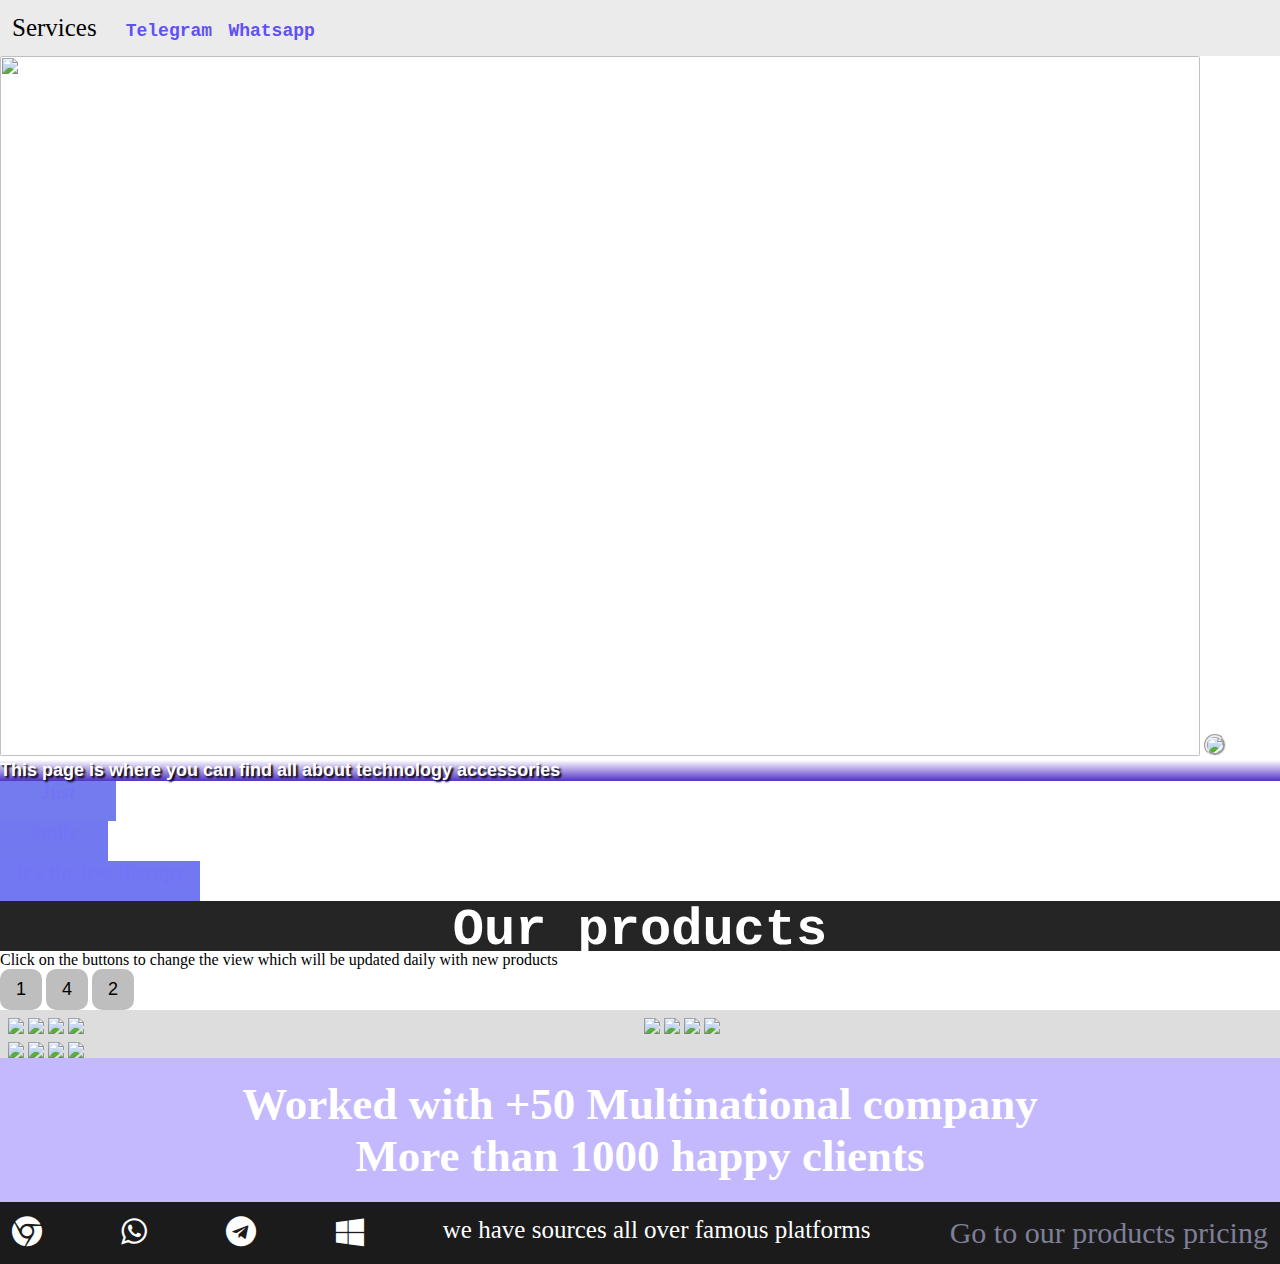
==== index.html @ 9f4a5a4b "Add files via upload" ====
<!DOCTYPE html>
<html lang="en">
<head>
    <meta charset="UTF-8">
    <meta http-equiv="X-UA-Compatible" content="IE=edge">
    <meta name="viewport" content="width=device-width, initial-scale=1.0">
    <link rel="stylesheet" href="tech.css">
    <link rel="stylesheet" href="https://cdnjs.cloudflare.com/ajax/libs/font-awesome/4.7.0/css/font-awesome.min.css">
    <title>Technowall</title>
</head>
<body>
    <div class="container">
      <header class="head">
          <p class="service">Services</p>
        <div class="service">
            <a href="https://t.me/Hi4AM_Nabil">Telegram</a>
            <a href="https://wa.me/qr/J252D246KYSLB1">Whatsapp</a>
        </div>
      </header>

      <div class="preview">
          <img class="imged" src="/New folder (3)/Untitled-1.jpg" height="700px" width="1000px">
          <img class="imges" src="/New folder (3)/Hesham2.jpg" >
      </div>


      <section>
          <div class="mid-content">
            <p>This page is where you can find all about technology accessories</p>
          </div>

          <div class="box">
              <p class="box-text">Just</p>
          </div>
          <div class="box2">
              <p class="box-text">Smile</p>
          </div>
          <div class="box3">
              <p class="box-text">It's the free therapy</p>
          </div>

          <div class="header-prod">
          <h1>Our products</h1>
          </div>

          <div class="headers" id="myHeade"></div>
            <p id="ppo">Click on the buttons to change the view which will be updated daily with new products</p>
            <button class="btn" onclick="one()">1</button>
            <button class="btn active" onclick="four()">4</button>
            <button class="btn" onclick="two()">2</button>
          </div>


          <div class="products">
              <div class="column">
                  <img src="/New folder (4)/Kingston 2.jpg" style="width: 100%;">
                  <img src="/New folder (4)/DT50 16Gb.jpg" style="width: 100%;">
                  <img src="/New folder (4)/Kingston 64.jpg" style="width: 100%;">
                  <img src="/New folder (4)/Kingston 8GB.jpg" style="width: 100%;">
              </div>
              <div class="column">
                  <img src="/New folder (4)/HIKvision.jpg" style="width: 100%;">
                  <img src="/New folder (4)/WD purple.jpg" style="width: 100%;">
                  <img src="/New folder (4)/WD 1TB 1.jpg"  style="width: 100%;">
                  <img src="/New folder (4)/HIKvision 2.jpg" style="width: 100%;">
              </div>
              <div class="column">
                  <img src="/New folder (4)/WD 2TB.jpg" style="width: 100%;">
                  <img src="/New folder (4)/Kingston NVMe.jpg" style="width: 100%;">
                  <img src="/New folder (4)/WD purple.jpg" style="width: 100%;">
                  <img src="/New folder (4)/WD 4TB.jpg"  style="width: 100%;">
              </div>
          </div>
      </section>
 


      <footer class="testmon">
          <div class="testmon2">
              <h2>Worked with +50 Multinational company</h2>
              <h2>More than 1000 happy clients</h2>
          </div>
      </footer>


      <div class="Landing-page">
          <p><i class="fa fa-chrome" style="font-size: 30px; color: white;"></i></p>
          <p><i class="fa fa-whatsapp" style="font-size: 30px; color: white;"></i></p>
          <p><i class="fa fa-telegram" style="font-size: 30px; color: white;"></i></p>
          <p><i class="fa fa-windows" style="font-size: 30px; color: white;"></i></p>
          <p class="pp">we have sources all over famous platforms</p>

          <p class="landing"><a href="https://spider990.github.io/TechnoWall/">Go to our products pricing</a></p>
      </div>


















    </div>
</body>
<script>
var elements = document.getElementsByClassName("column");
var i;
function one() {
    for (i = 0; i < elements.length; i++) {
        elements[i].style.msFlex = "100%"; 
        elements[i].style.flex = "100%";
    }
}

function two() {
    for (i = 0; i < elements.length; i++) {
        elements[i].style.msFlex = "50%";;
        elements[i].style.flex = "50%";
    }
}

function four() {
    for (i = 0; i < elements.length; i++) {
        elements[i].style.msFlex = "25%";
        elements[i].style.flex = "25%";
    }
}

var header = document.getElementById("myHeader");
var btns = header.getElementsByClassName("btn");
for (var i = 0; i < btns.length; i++) {
  btns[i].addEventListener("click", function() {
    var current = document.getElementsByClassName("active");
    current[0].className = current[0].className.replace(" active", "");
    this.className += " active";
  });
}
</script>
<script src="anime.min.js"></script>
<script type="text/javascript" src="techscript.js"></script>
</html>
---- tech.css ----
*{
    margin: 0;
    box-sizing: border-box;
}





.head {
    display: flex;
    flex: wrap;
    background-color: rgb(235, 235, 235);
}


.service {
    font-size: 25px;
    padding: 14px 12px;
    color: rgb(0, 0, 0);
}
.service a{
    color: rgb(96, 80, 247);
    text-decoration: none;
    border: none;
    font-size: 18px;
    font-weight: 800;
    font-family: monospace;
    padding: 5px;
}
.service a:hover {
    color: white;
}

.imged {
    border-radius: 2px;
    height: 700px;
    width: 1200px;
}

.imges {
    border-radius: 50%;
    border-style: groove;
}

.Home {
    font-size: 18px;
    font-weight: 600;
    color: white;
}
.mid-content {
    color: white;
    text-shadow: 2px 2px 2px black;
    font-size: 18px;
    font-weight: 800;
    font-family: sans-serif;
    background-image: linear-gradient(white, rgb(82, 50, 199));
}

.box {
    height: 40px;
    width: 40px;
    background-color: rgb(114, 116, 245);
}
.box2 {
    height: 40px;
    width: 60px;
    background-color: rgb(114, 116, 245)
}
.box3 {
    height: 40px;
    width: 170px;
    background-color: rgb(114, 116, 245)
}

.box-text {
    font-size: 20px;
    font-weight: 800;
    font-family: fantasy;
    text-align: center;
    color:rgb(114, 116, 245);
}

.header-prod {
    height: 50px;
    width: 100%;
    background-color: rgb(37, 37, 37);
    text-align: center;
    color: white;
    font-size: 26px;
    font-family: monospace;
}

.products {
    background-color: rgb(221, 221, 221);
    display: -ms-flexbox;
    display: flex;
    -ms-flex-wrap: wrap;
    flex-wrap: wrap;
    padding: 0 4px;
}

.column {
    -ms-flex: 50%;
    flex: 50%;
    padding: 0 4px;
}

.column img {
    margin-top: 8px;
    vertical-align: middle;
}

.btn {
    border: none;
    outline: none;
    padding: 10px 16px;
    background-color: rgb(190, 190, 190);
    border-radius: 10px;
    cursor: pointer;
    font-size: 18px;
}
.btn:hover {
    background-color: #ddd;
}

.btn:active {
    background-color: #666;
    color: white;
}

.testmon {
    background-color: rgb(196, 185, 255);
    text-align: center;
    padding: 20px 20px;
    color: white;
}
.testmon2 {
    font-size: 30px;
    font-weight: 600;
    font-family: serif;
    text-shadow: 1px black;
}

.Landing-page{
    display: flex;
   padding: 14px 12px;
   justify-content: space-between;
   background-color: rgb(27, 27, 27);
}
.pp {
    color: white;
    font-size: 25px;
    font-family: cursive;
}

.landing a{
    text-decoration: none;
    outline: none;
    border: none;
    font-size: 30px;
    color: rgb(127, 127, 151);
    animation-name: price;
    animation-duration: 4s;
    animation-iteration-count: infinite;
    animation-direction: alternate;
}
@keyframes price {
    0% {color: rgb(127, 127, 151)}
    20% {color: rgb(150, 122, 253);}
    50% {color:rgb(82, 50, 199)}
    100% {color: rgb(98, 98, 236);}
}
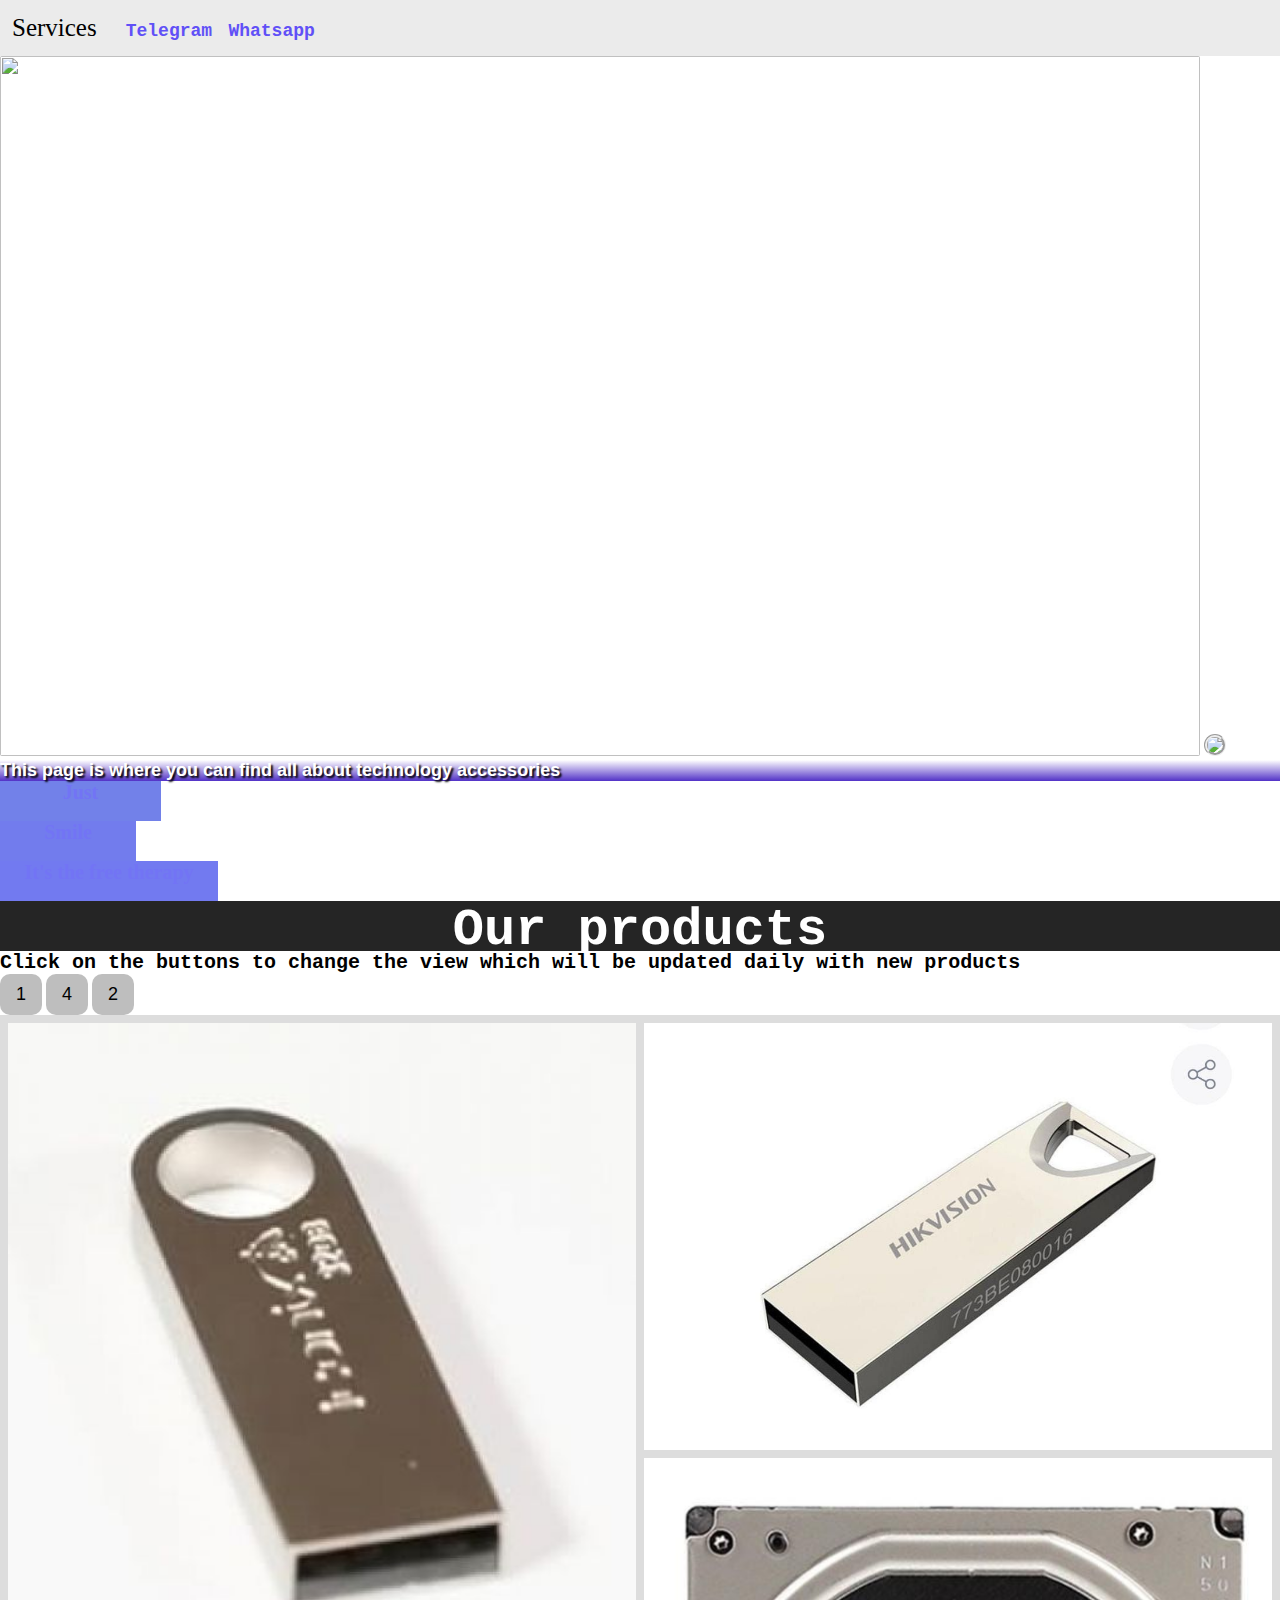
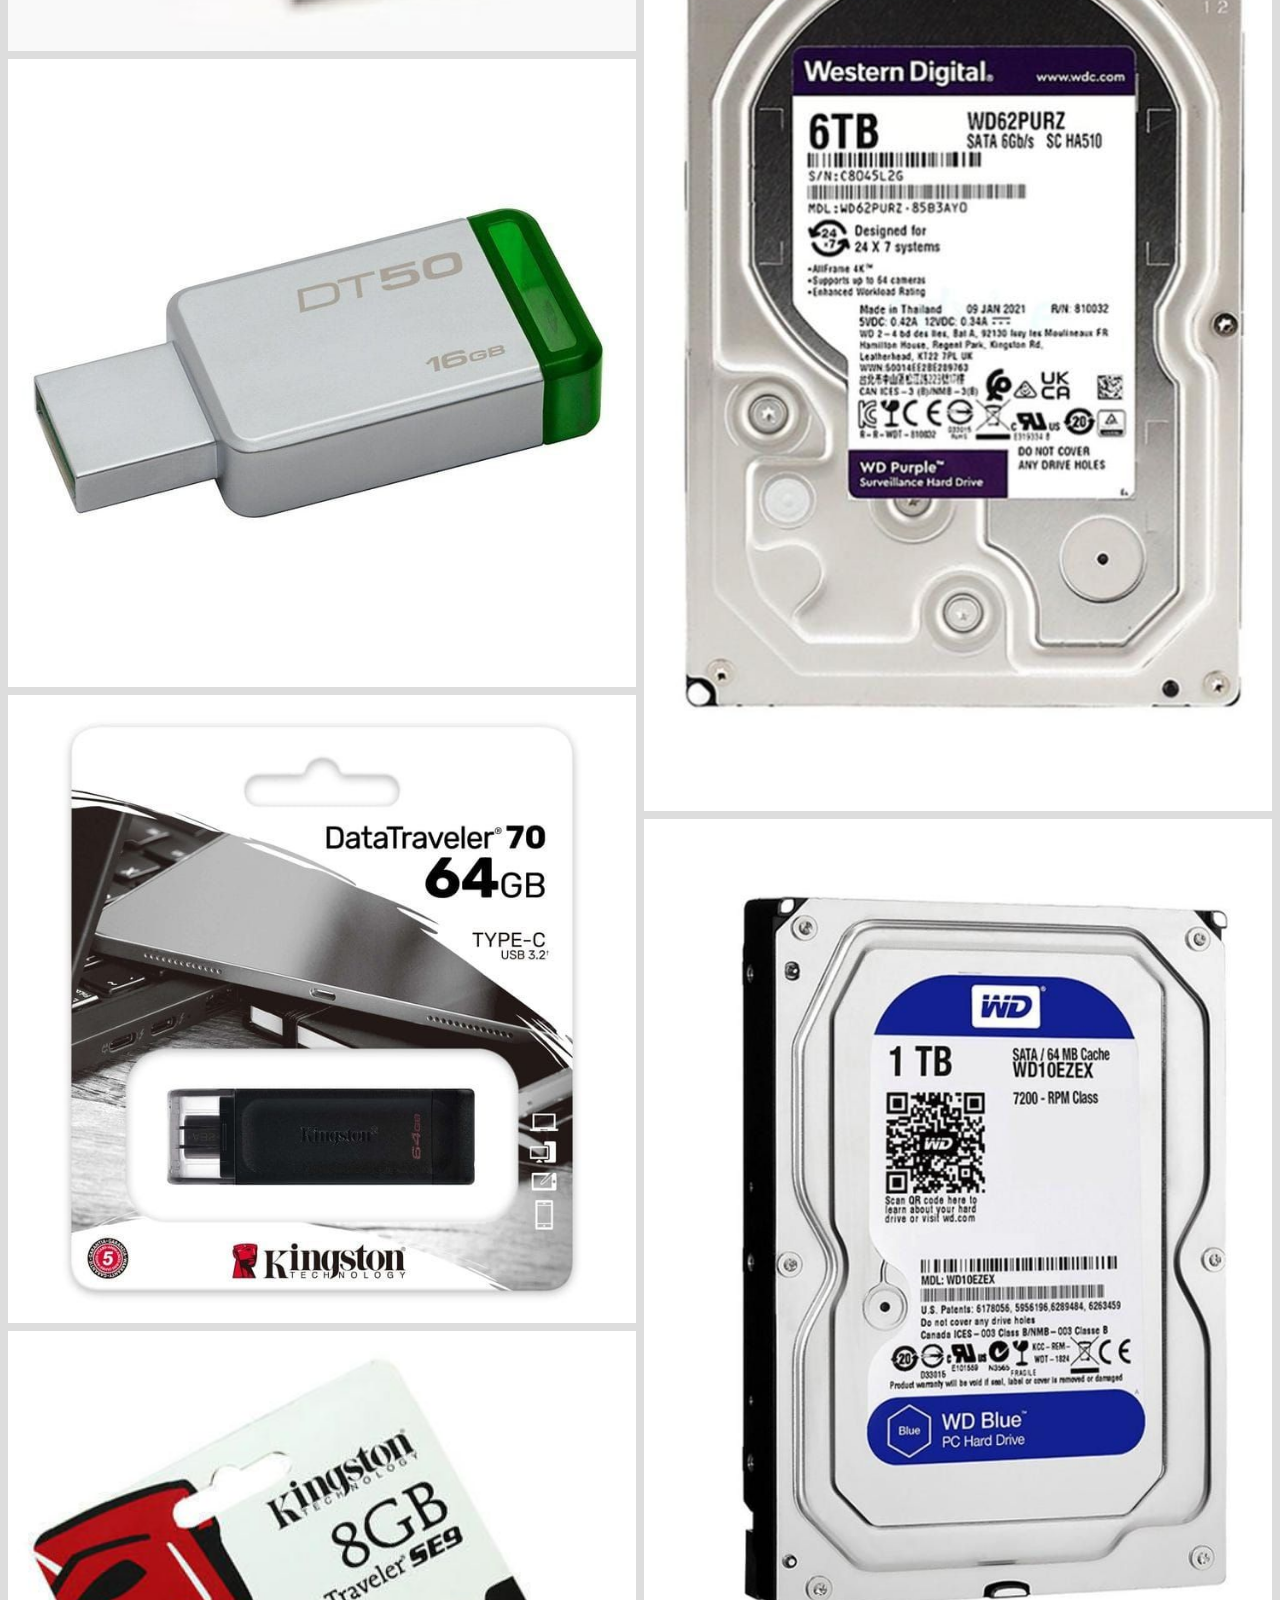
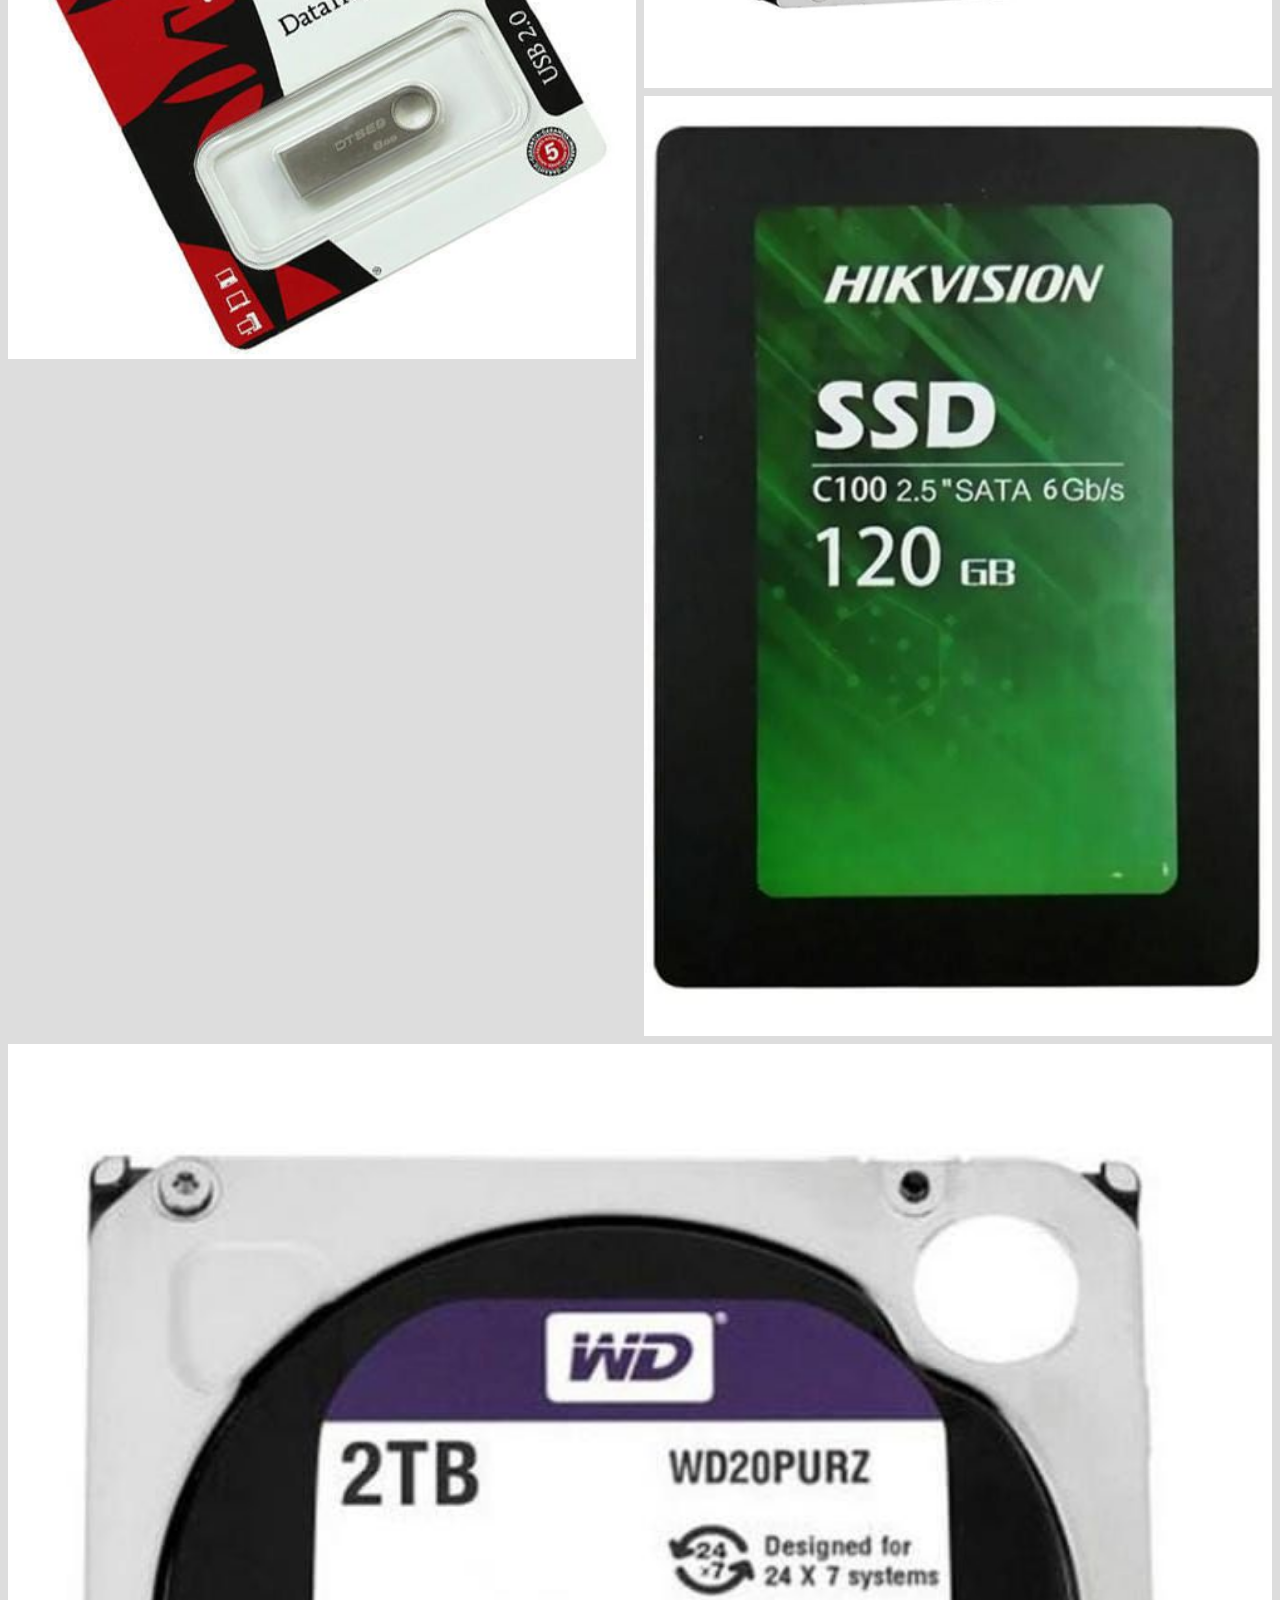
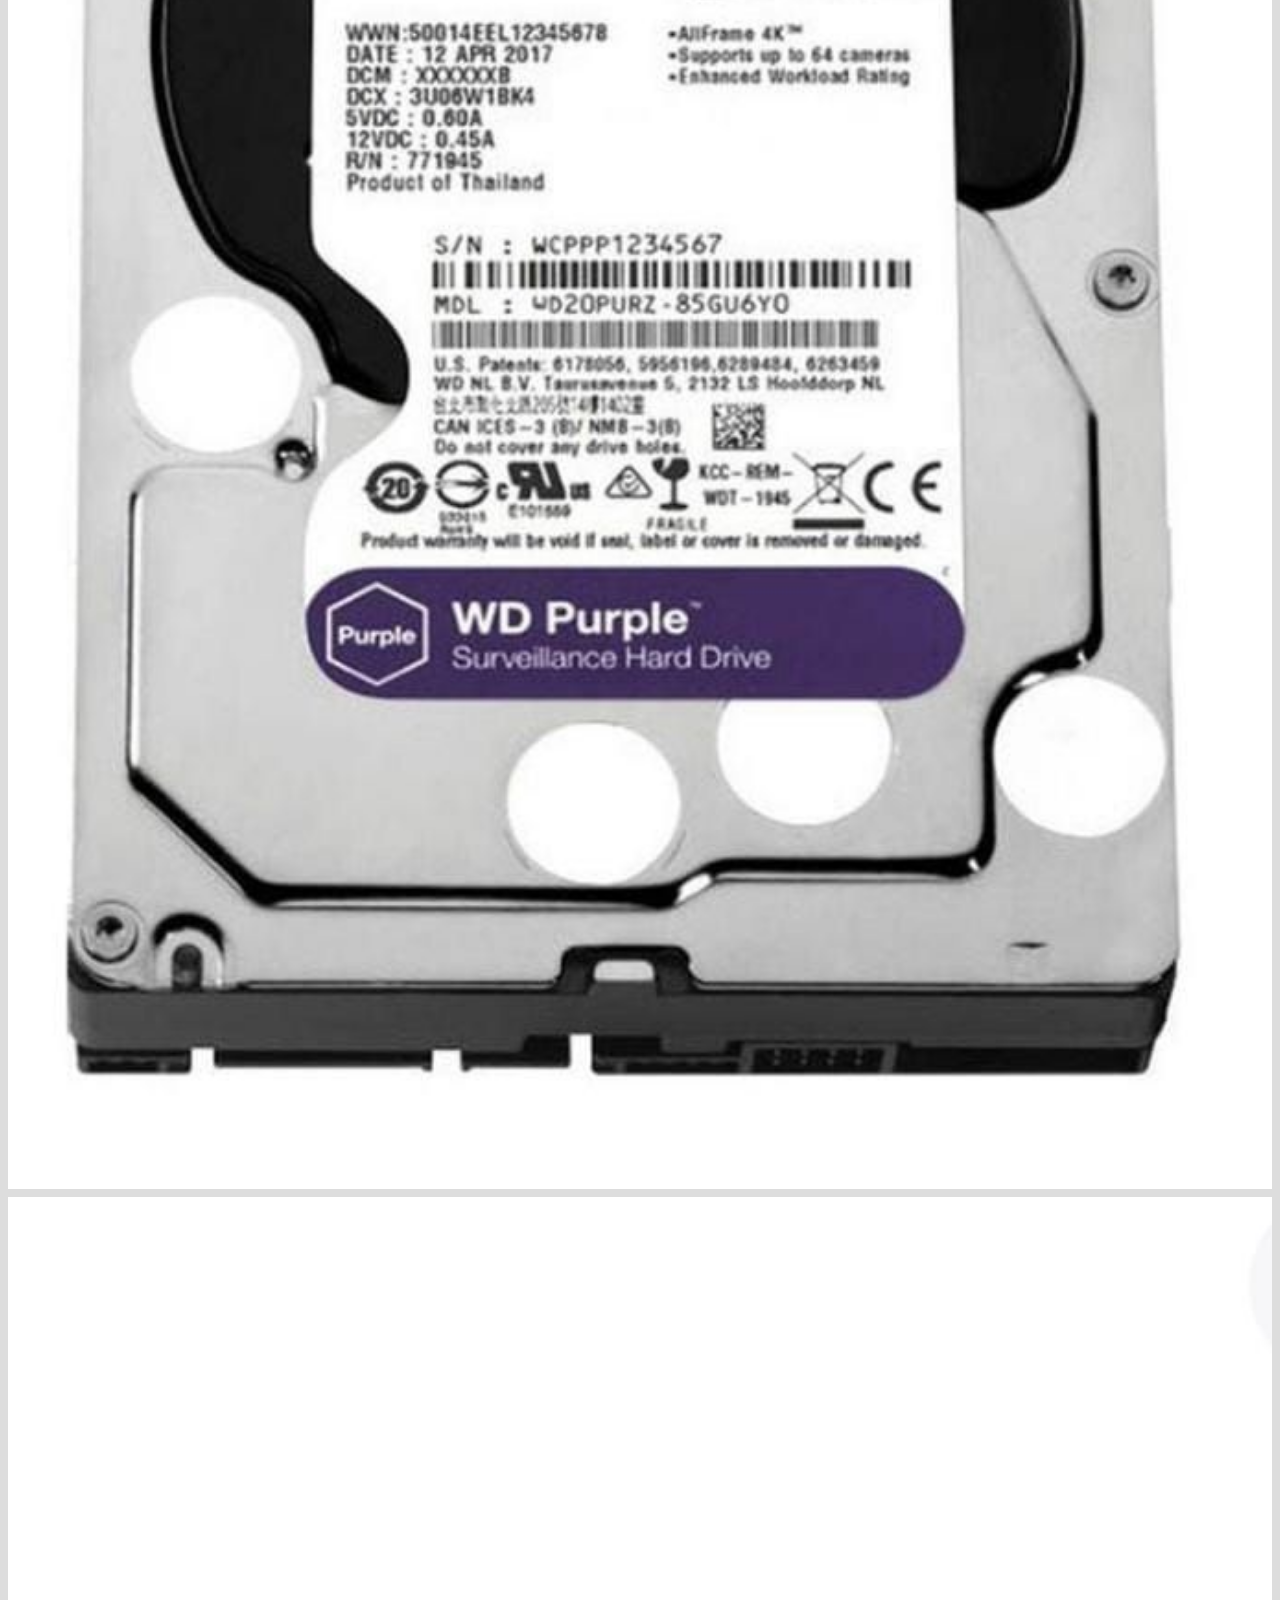
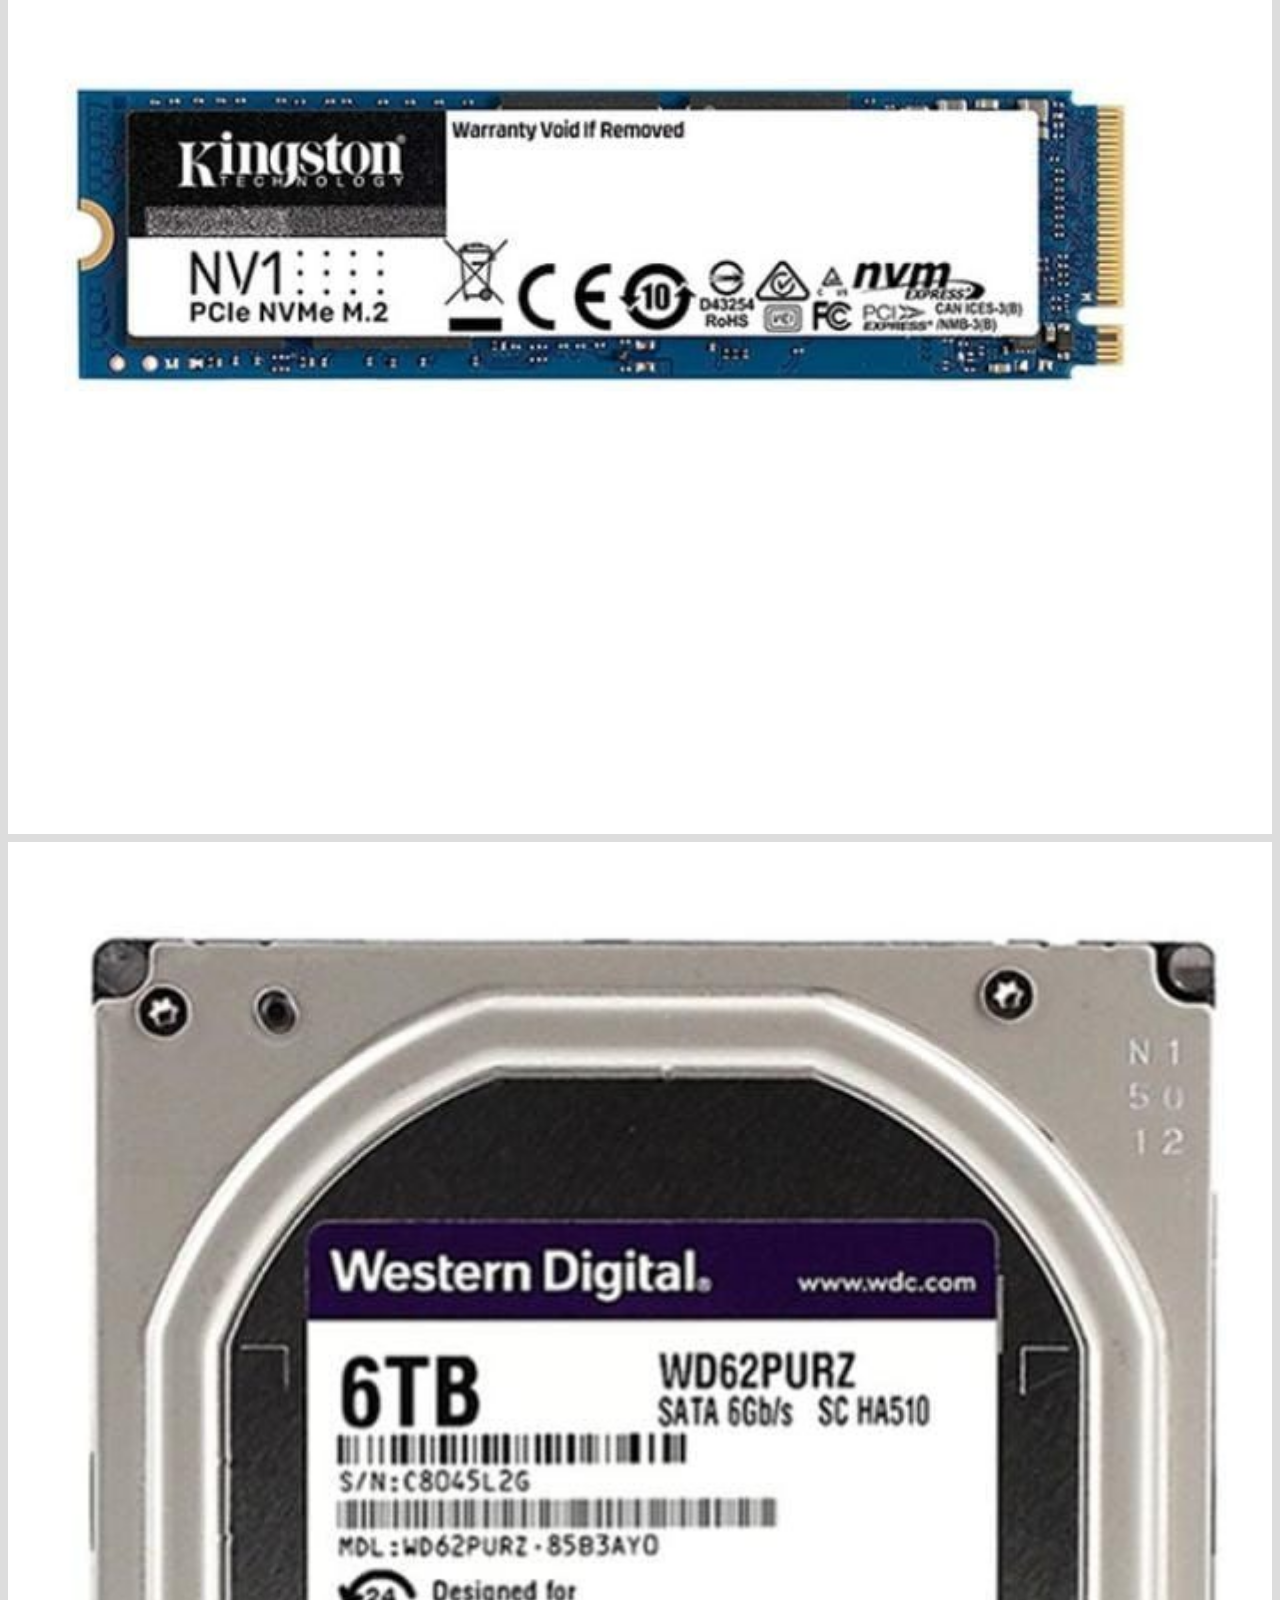
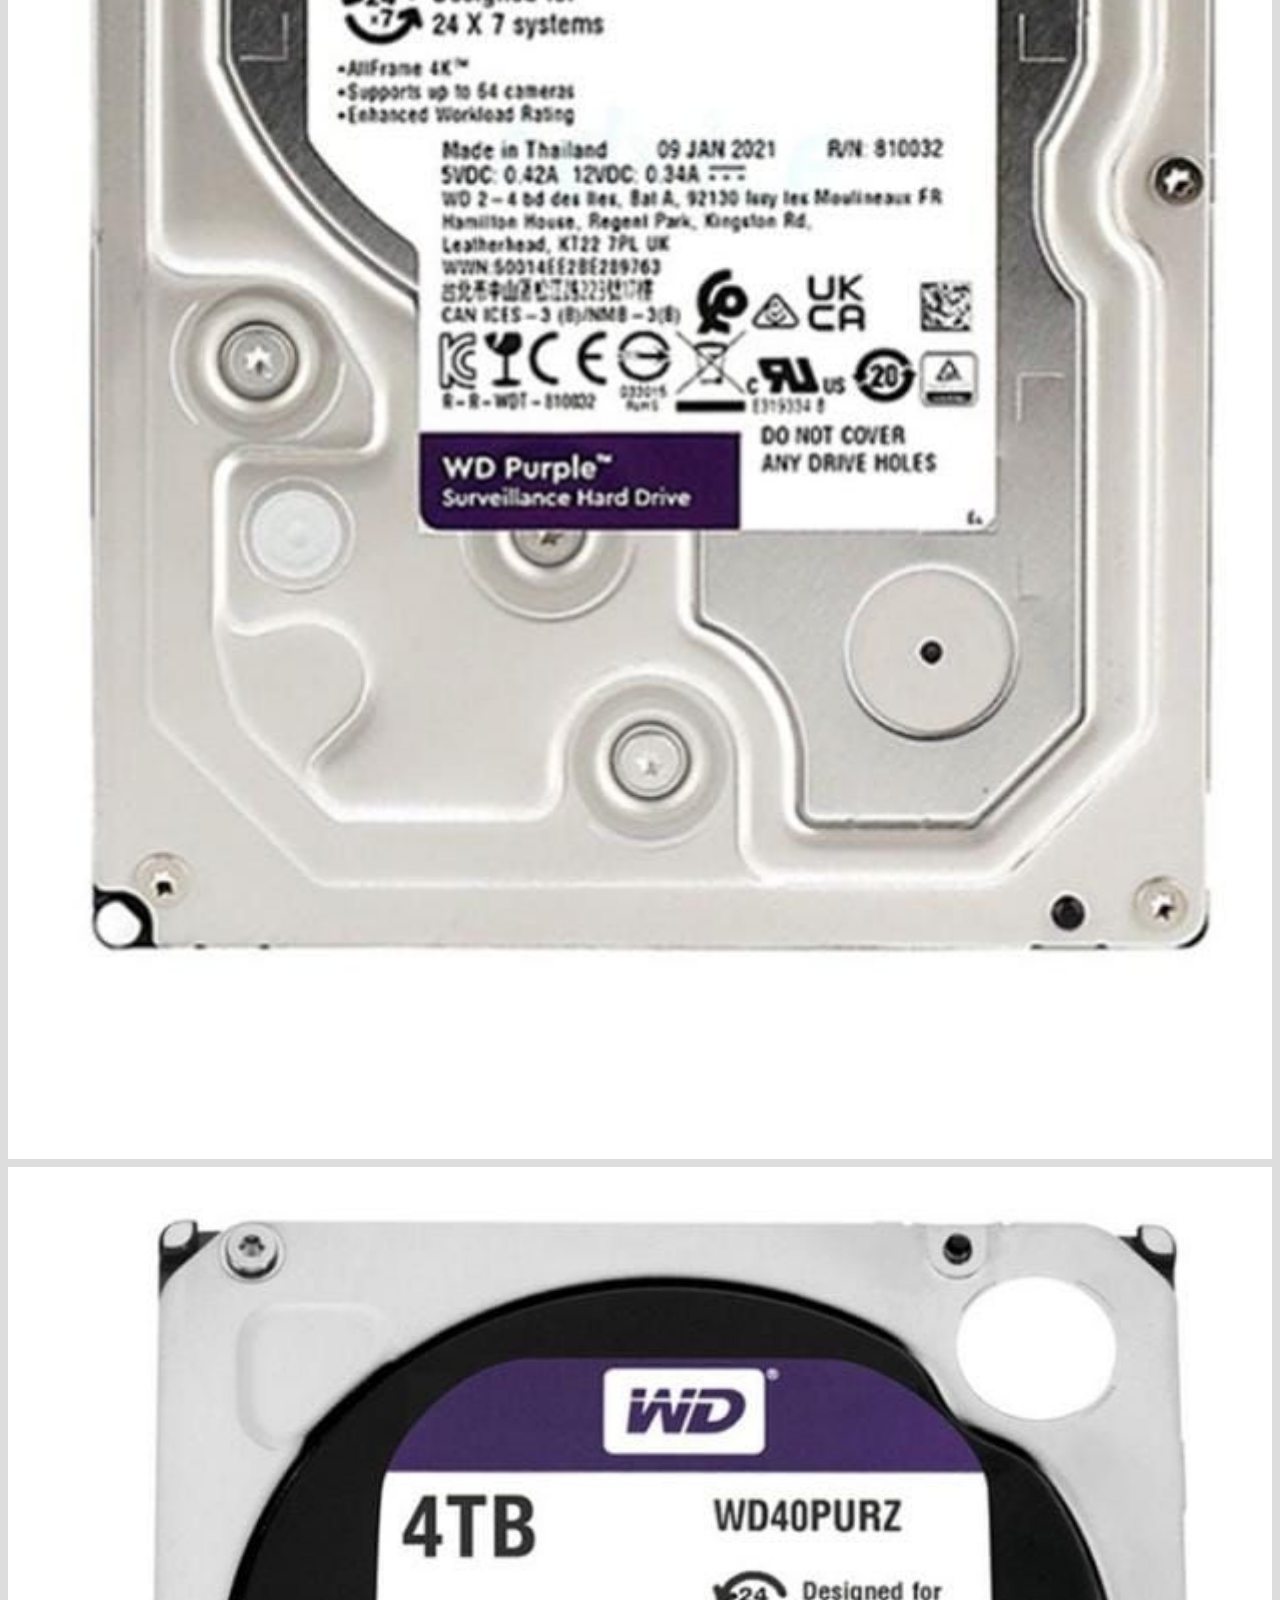
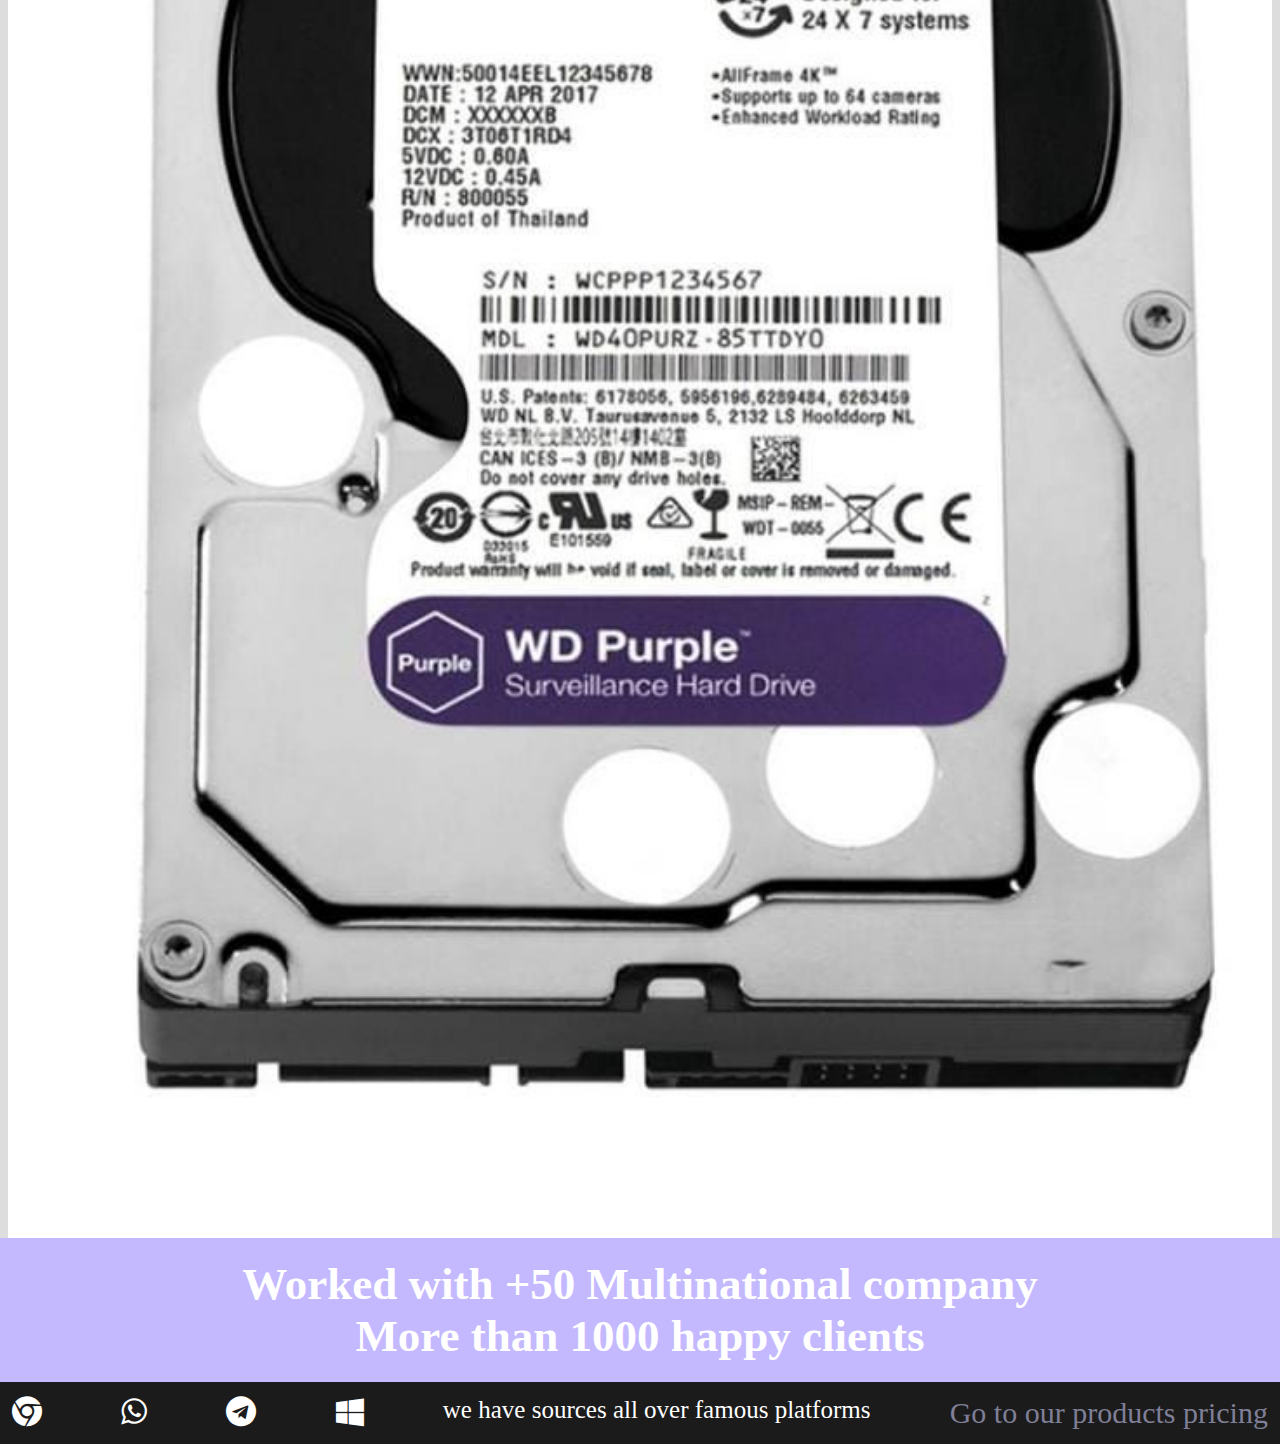
==== commit 2b42f752: "Update index.html" ====
--- a/index.html
+++ b/index.html
@@ -19,8 +19,8 @@
       </header>
 
       <div class="preview">
-          <img class="imged" src="/New folder (3)/Untitled-1.jpg" height="700px" width="1000px">
-          <img class="imges" src="/New folder (3)/Hesham2.jpg" >
+          <img class="imged" src="Untitled-1.jpg" height="700px" width="1000px">
+          <img class="imges" src="Hesham2.jpg" >
       </div>
 
 
@@ -53,22 +53,22 @@
 
           <div class="products">
               <div class="column">
-                  <img src="/New folder (4)/Kingston 2.jpg" style="width: 100%;">
-                  <img src="/New folder (4)/DT50 16Gb.jpg" style="width: 100%;">
-                  <img src="/New folder (4)/Kingston 64.jpg" style="width: 100%;">
-                  <img src="/New folder (4)/Kingston 8GB.jpg" style="width: 100%;">
+                  <img src="Kingston 2.jpg" style="width: 100%;">
+                  <img src="DT50 16Gb.jpg" style="width: 100%;">
+                  <img src="Kingston 64.jpg" style="width: 100%;">
+                  <img src="Kingston 8GB.jpg" style="width: 100%;">
               </div>
               <div class="column">
-                  <img src="/New folder (4)/HIKvision.jpg" style="width: 100%;">
-                  <img src="/New folder (4)/WD purple.jpg" style="width: 100%;">
-                  <img src="/New folder (4)/WD 1TB 1.jpg"  style="width: 100%;">
-                  <img src="/New folder (4)/HIKvision 2.jpg" style="width: 100%;">
+                  <img src="HIKvision.jpg" style="width: 100%;">
+                  <img src="WD purple.jpg" style="width: 100%;">
+                  <img src="WD 1TB 1.jpg"  style="width: 100%;">
+                  <img src="HIKvision 2.jpg" style="width: 100%;">
               </div>
               <div class="column">
-                  <img src="/New folder (4)/WD 2TB.jpg" style="width: 100%;">
-                  <img src="/New folder (4)/Kingston NVMe.jpg" style="width: 100%;">
-                  <img src="/New folder (4)/WD purple.jpg" style="width: 100%;">
-                  <img src="/New folder (4)/WD 4TB.jpg"  style="width: 100%;">
+                  <img src="WD 2TB.jpg" style="width: 100%;">
+                  <img src="Kingston NVMe.jpg" style="width: 100%;">
+                  <img src="WD purple.jpg" style="width: 100%;">
+                  <img src="WD 4TB.jpg"  style="width: 100%;">
               </div>
           </div>
       </section>
@@ -148,4 +148,4 @@
 </script>
 <script src="anime.min.js"></script>
 <script type="text/javascript" src="techscript.js"></script>
-</html>+</html>
--- a/tech.css
+++ b/tech.css
@@ -170,4 +170,10 @@
     20% {color: rgb(150, 122, 253);}
     50% {color:rgb(82, 50, 199)}
     100% {color: rgb(98, 98, 236);}
-}+}
+
+#ppo {
+    font-size: 20px;
+    font-weight: 800;
+    font-family: monospace;
+}
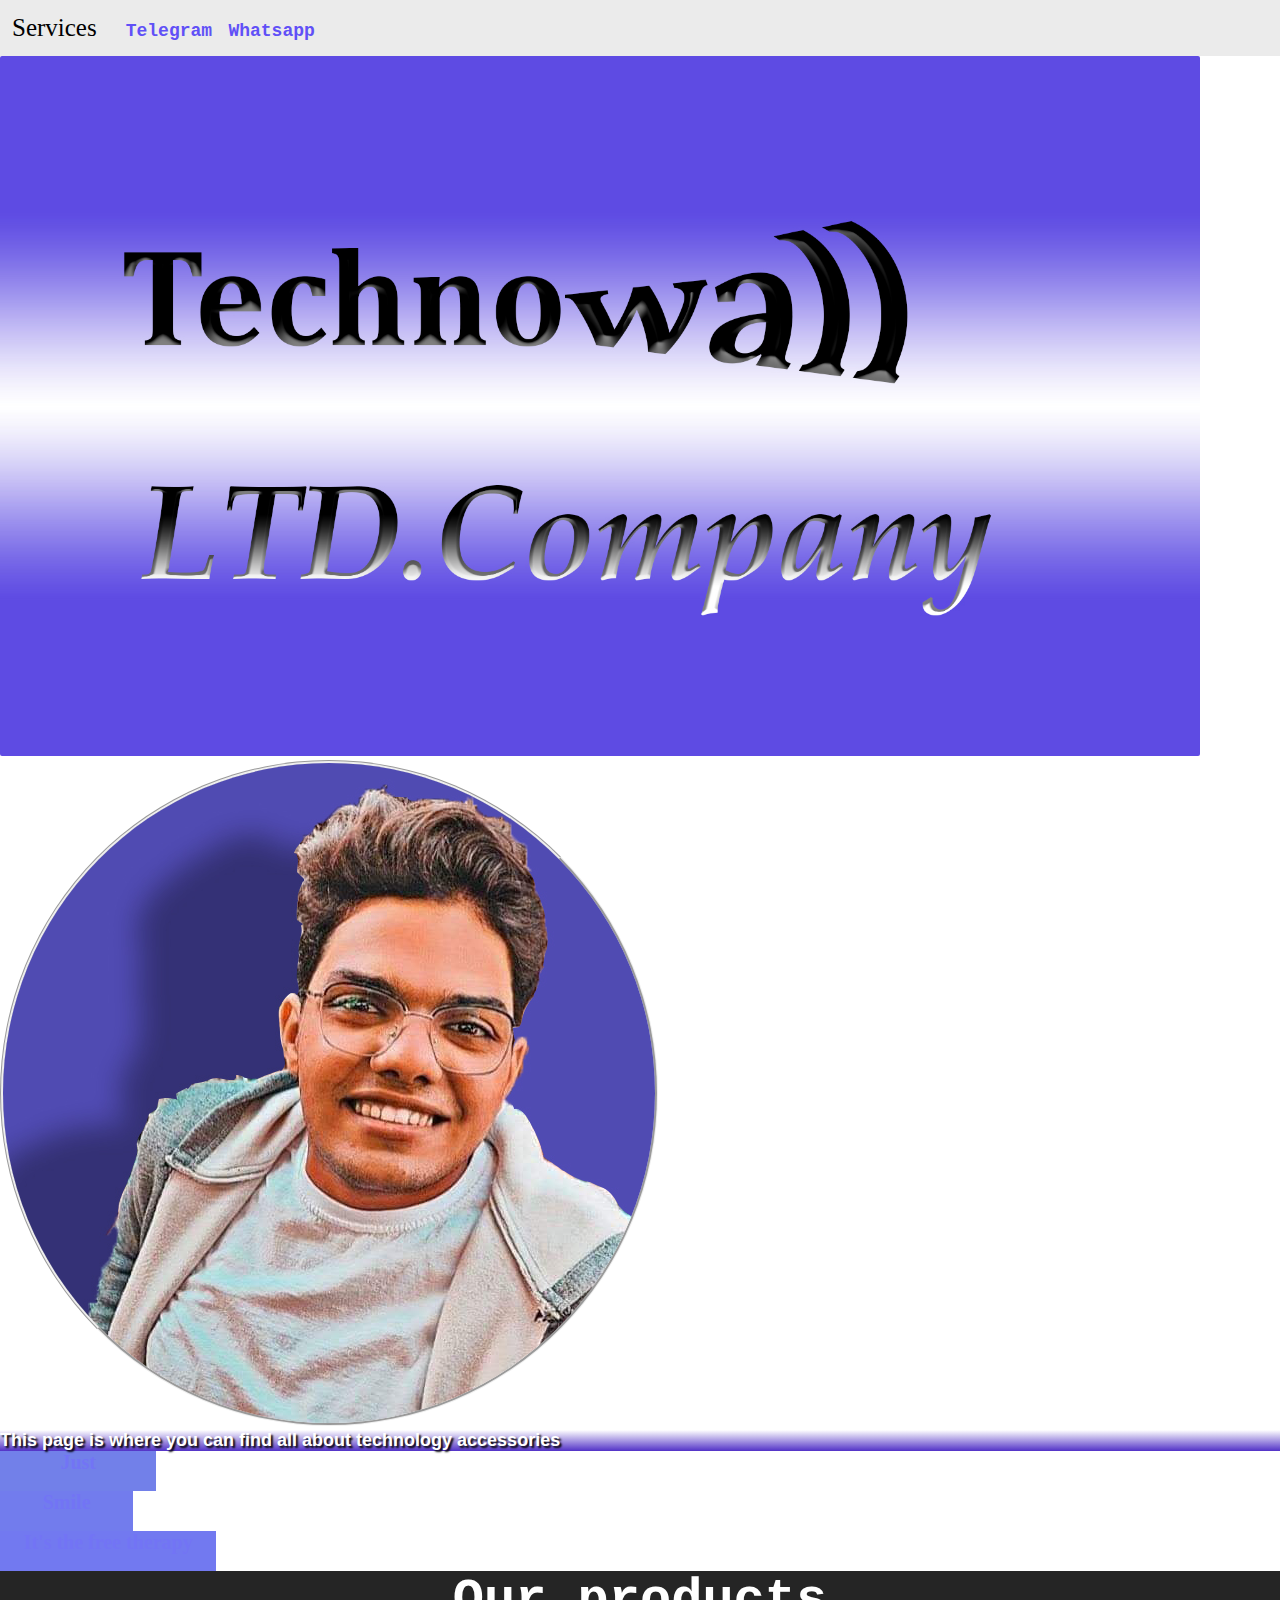
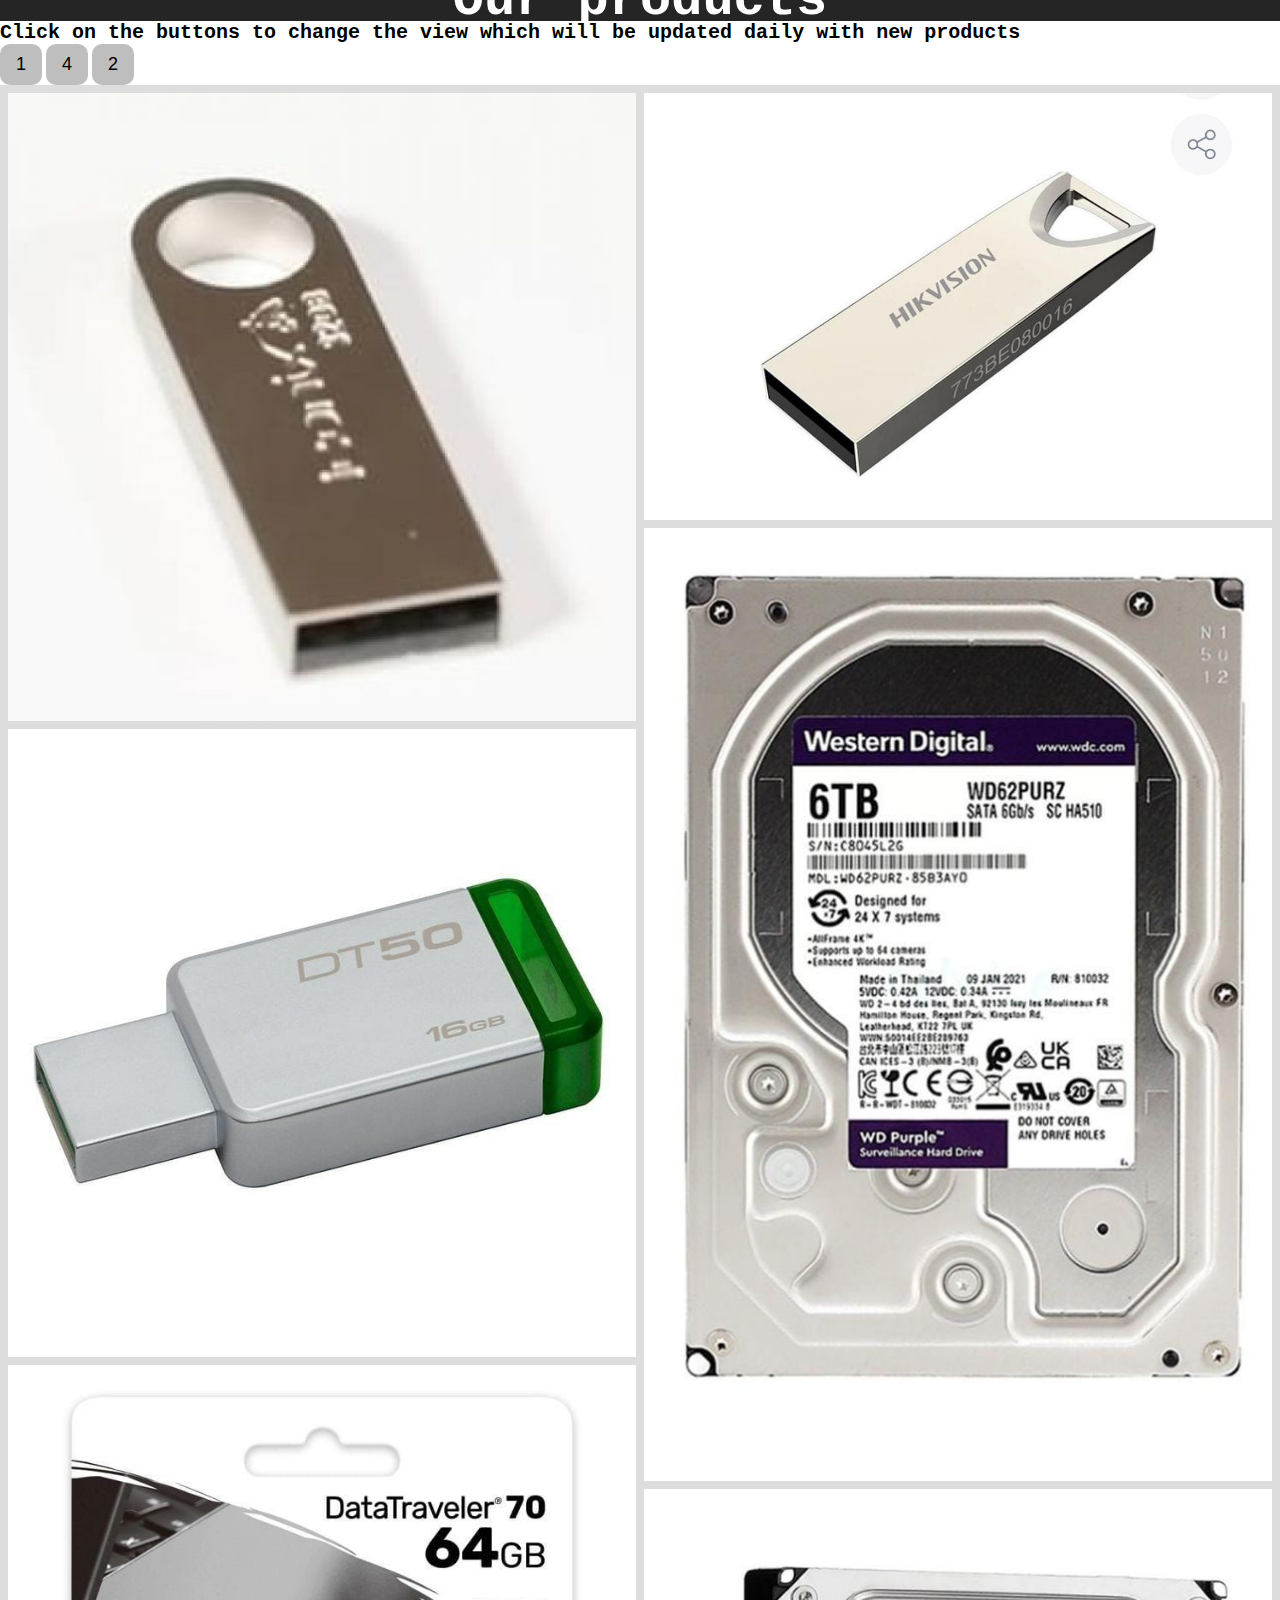
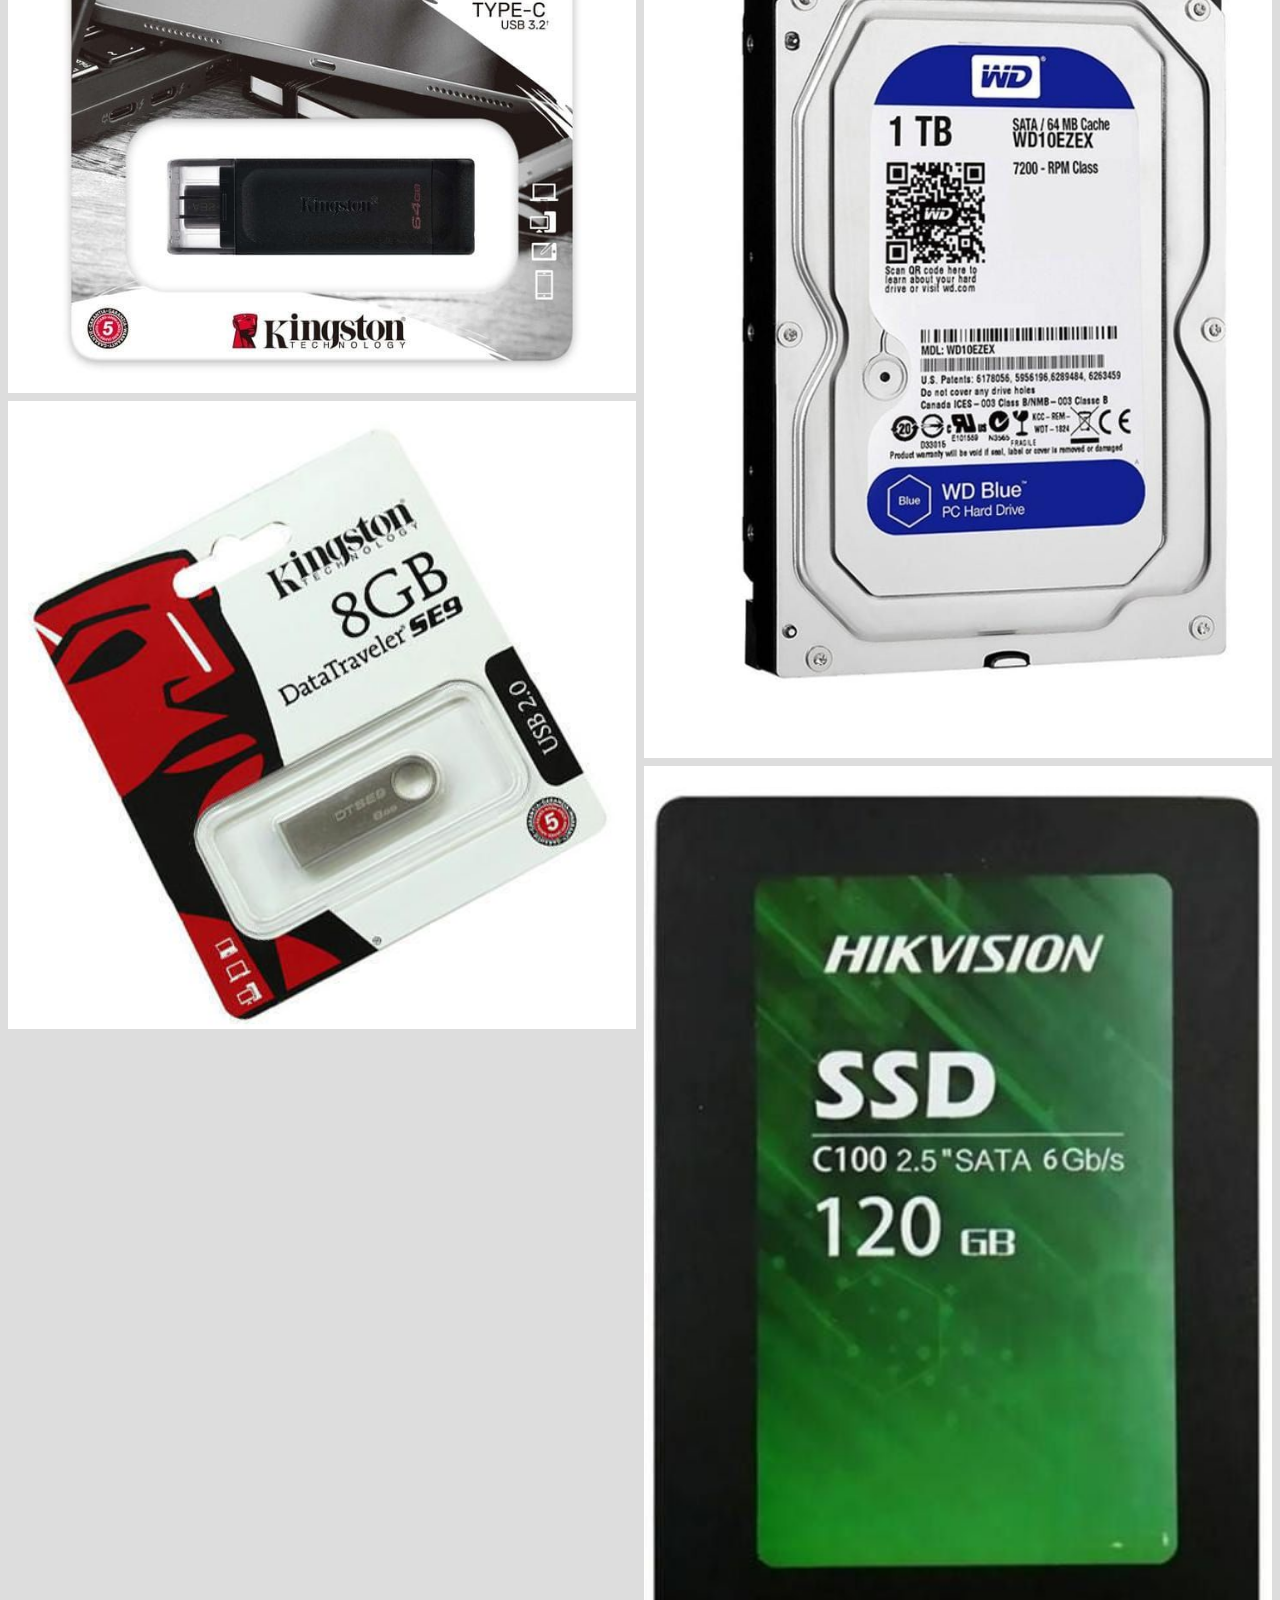
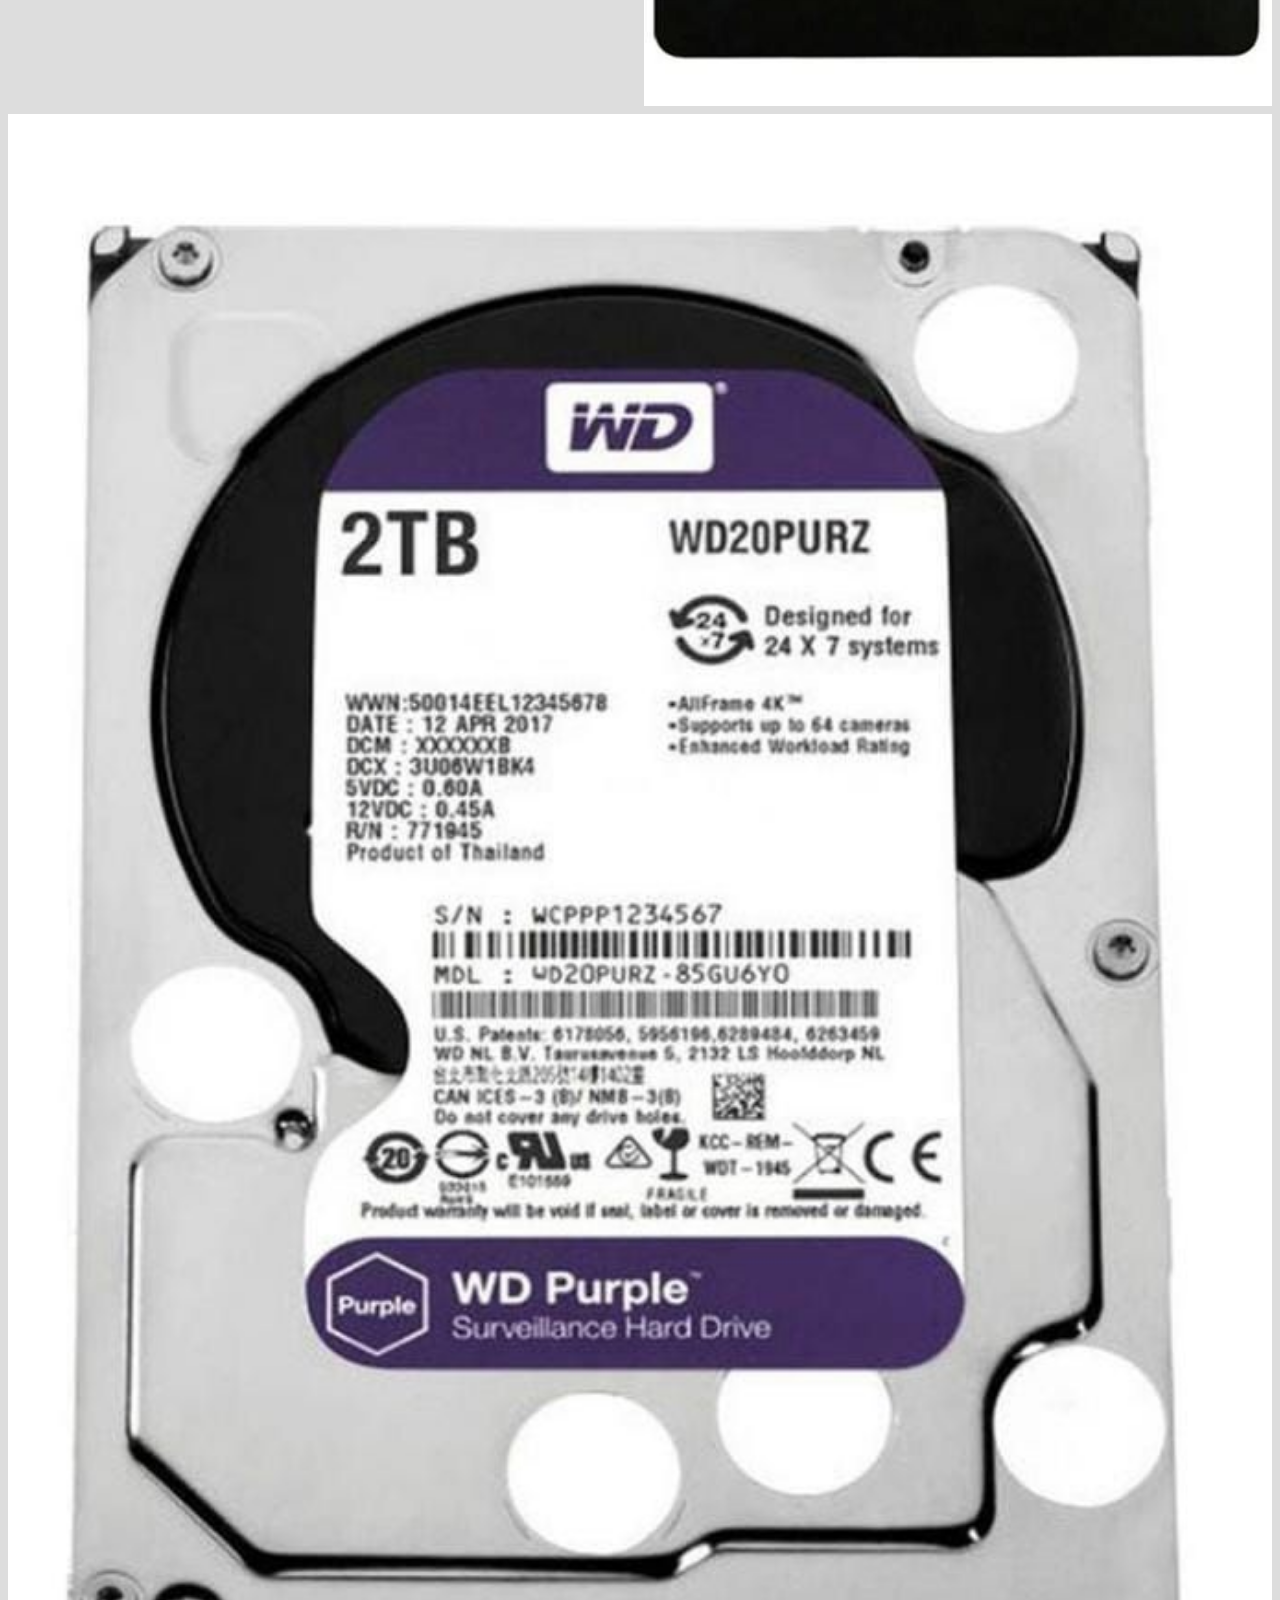
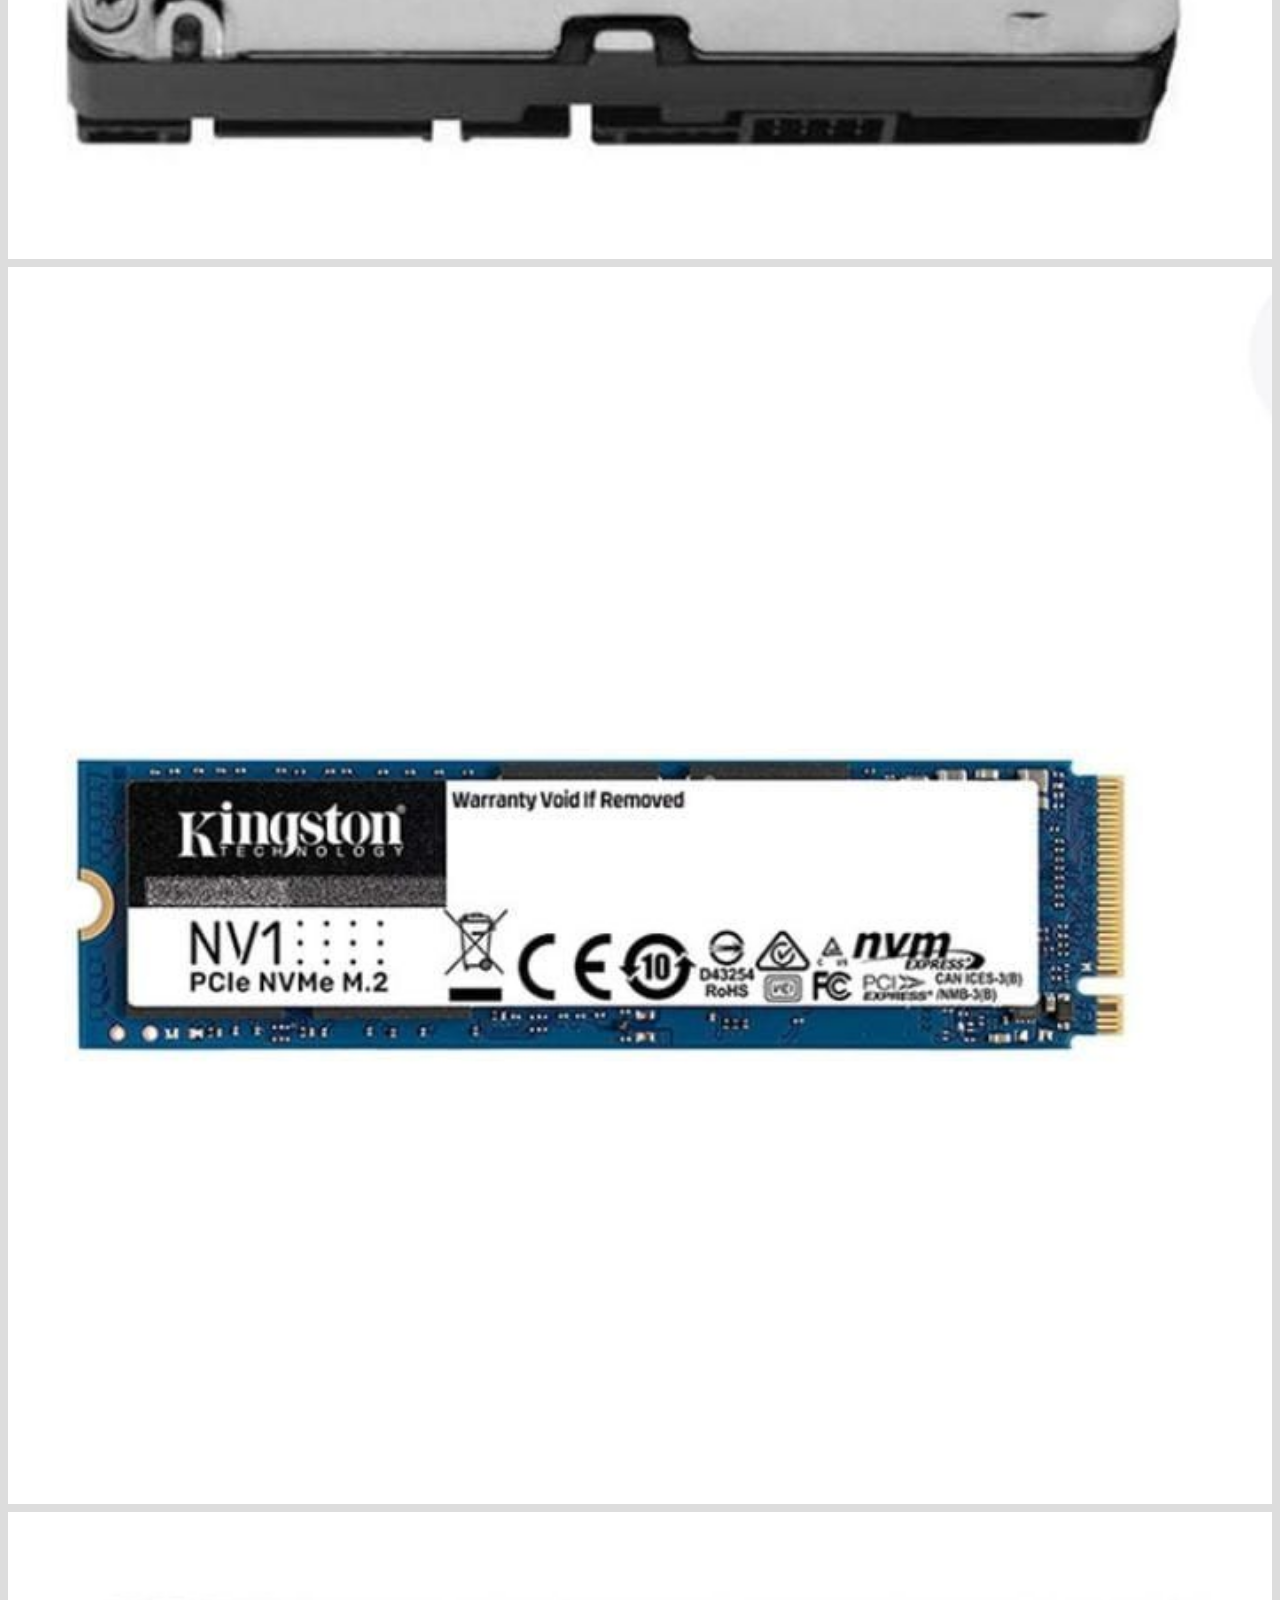
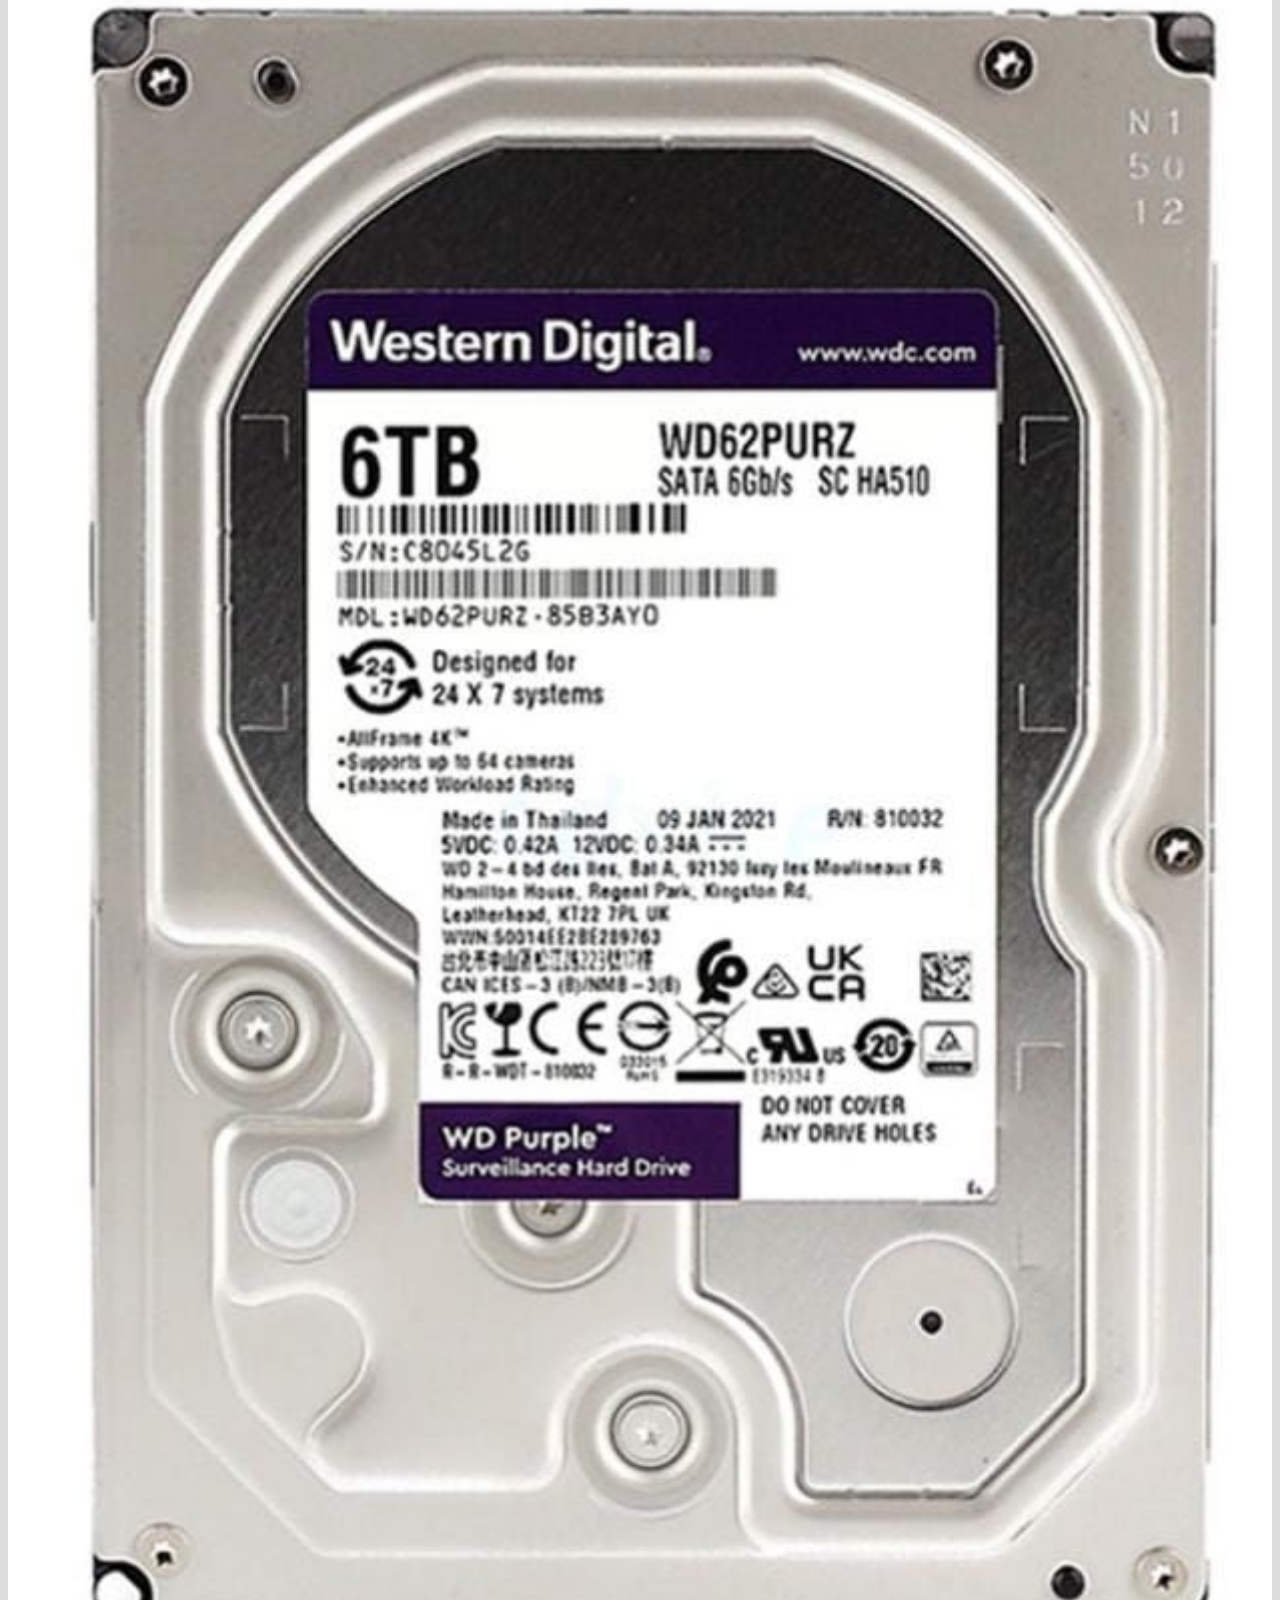
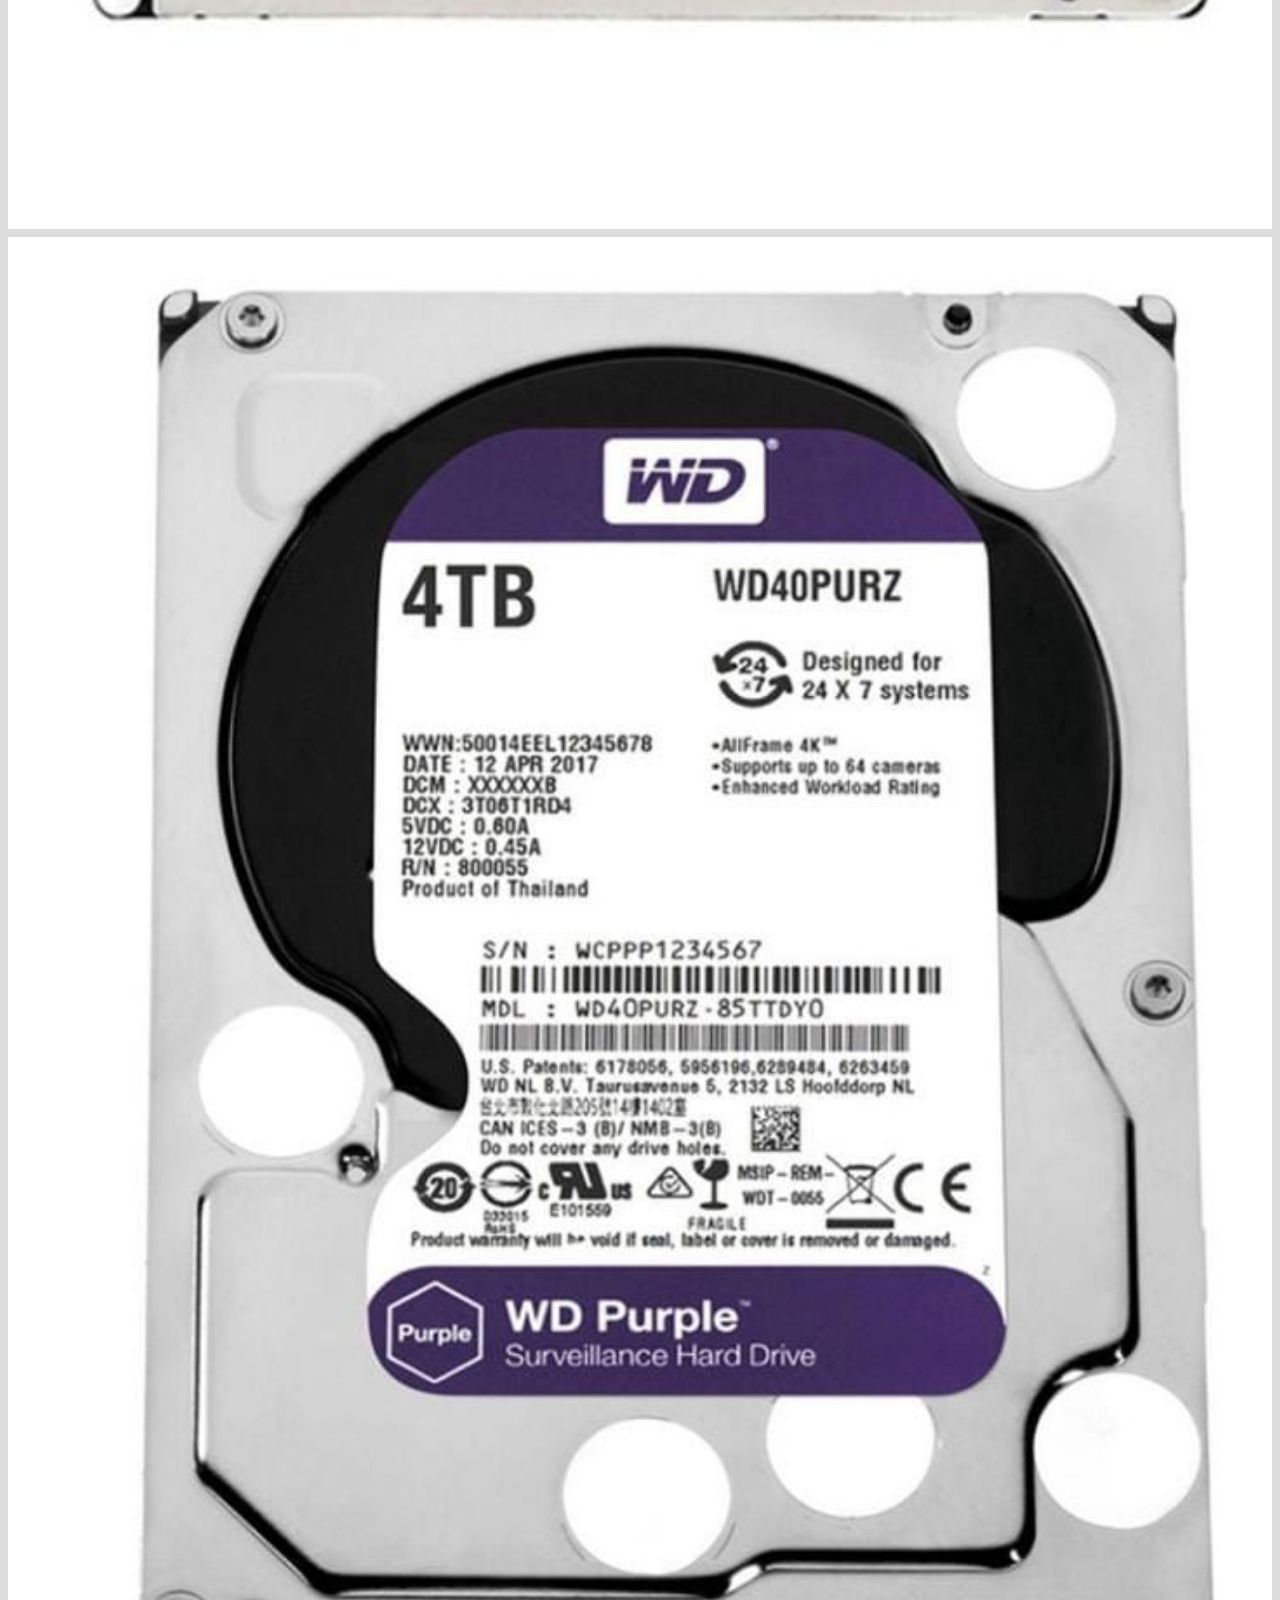
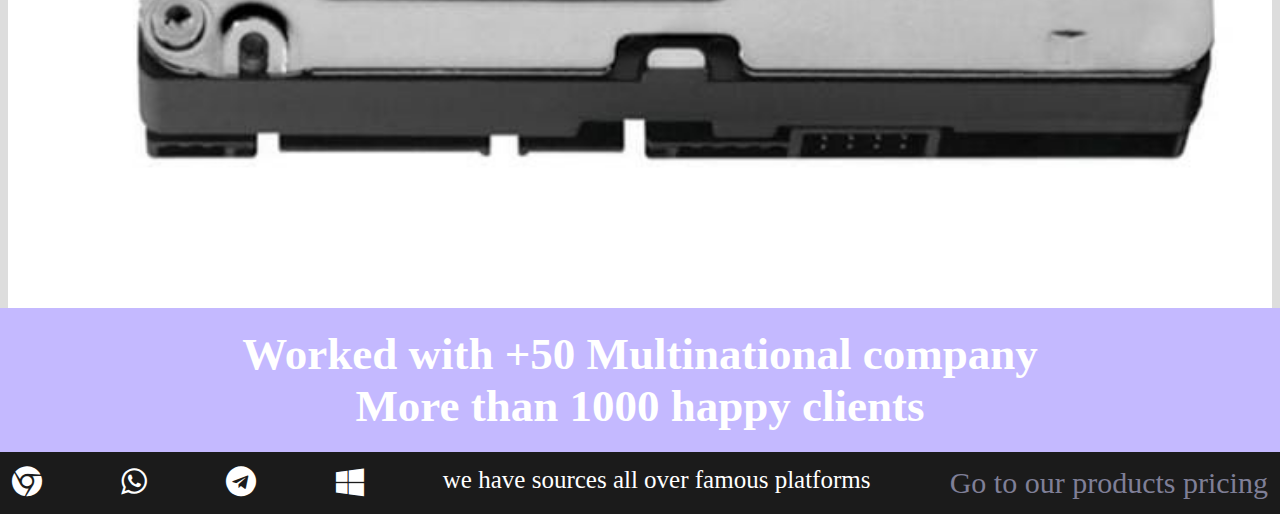
==== commit 3032139d: "Update index.html" ====
--- a/index.html
+++ b/index.html
@@ -3,7 +3,7 @@
 <head>
     <meta charset="UTF-8">
     <meta http-equiv="X-UA-Compatible" content="IE=edge">
-    <meta name="viewport" content="width=device-width, initial-scale=1.0">
+    <meta name="viewport" content="width=device-width, initial-scale=0.1">
     <link rel="stylesheet" href="tech.css">
     <link rel="stylesheet" href="https://cdnjs.cloudflare.com/ajax/libs/font-awesome/4.7.0/css/font-awesome.min.css">
     <title>Technowall</title>
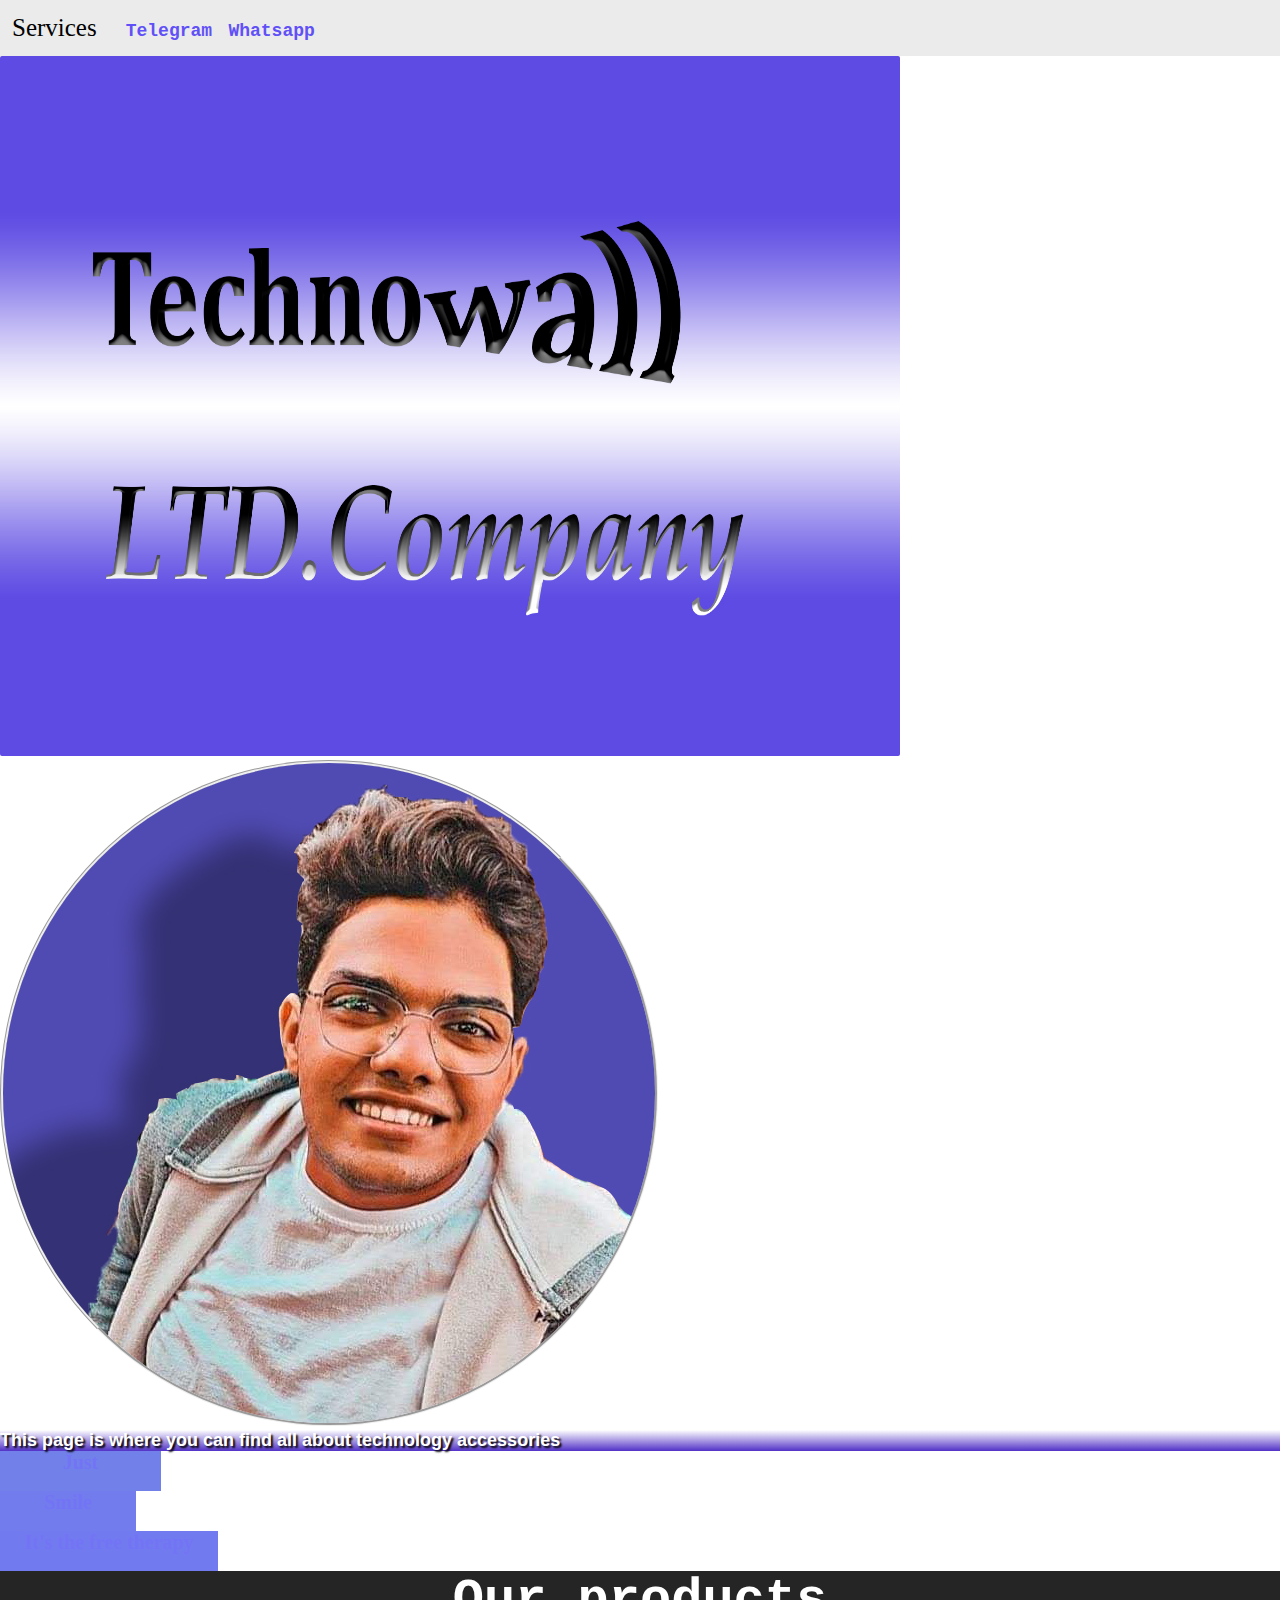
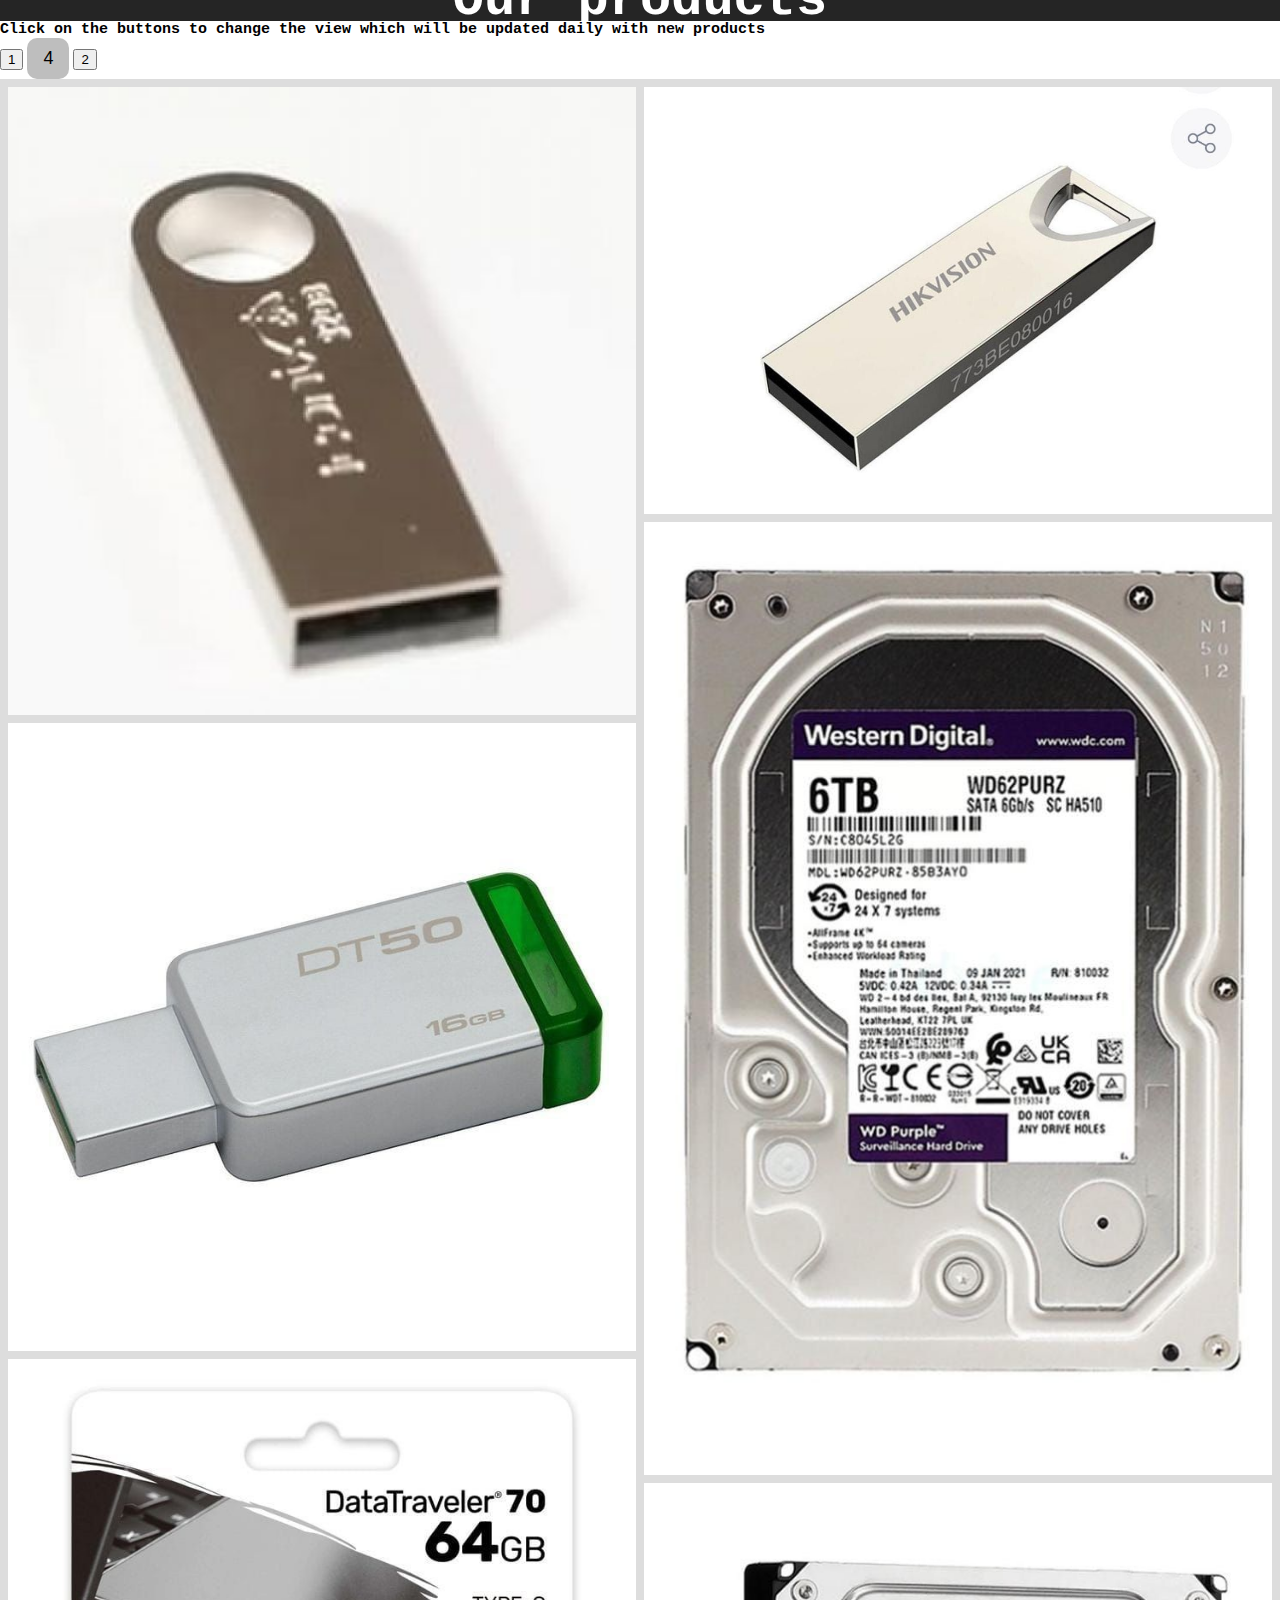
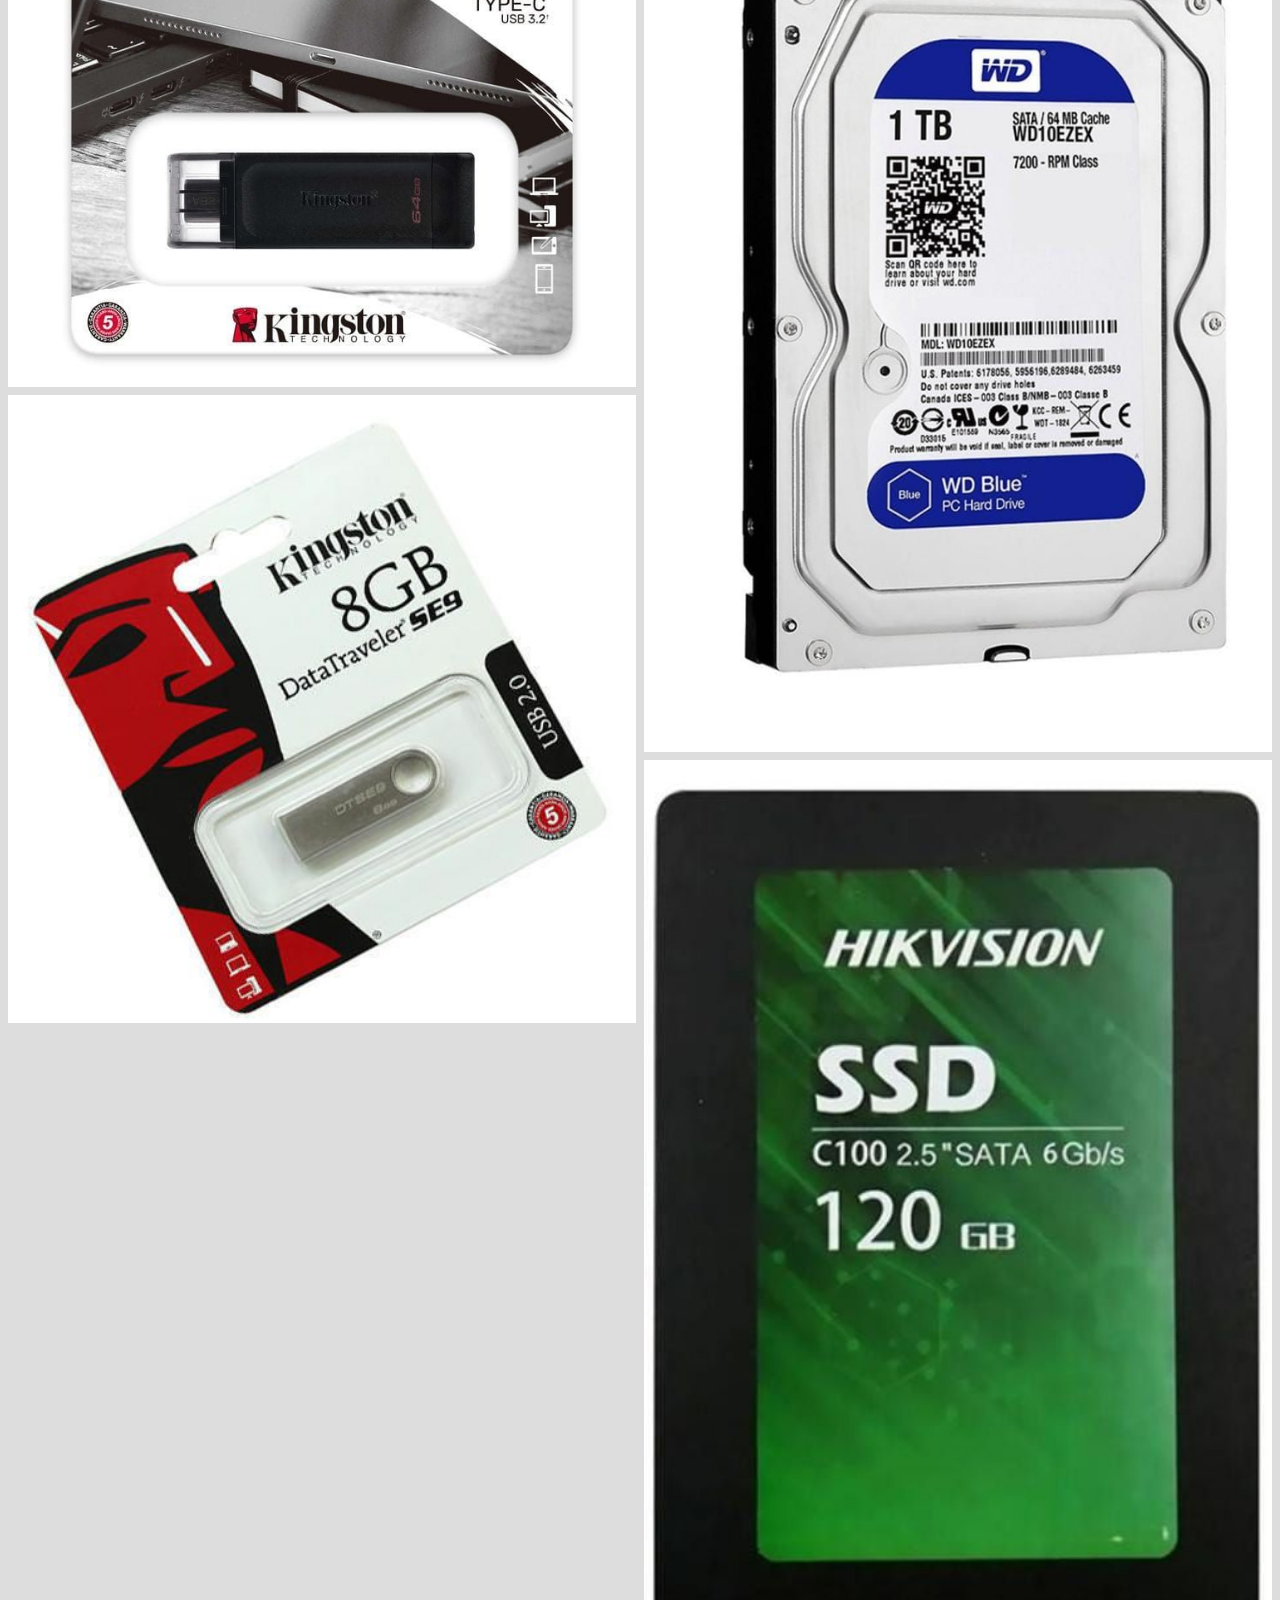
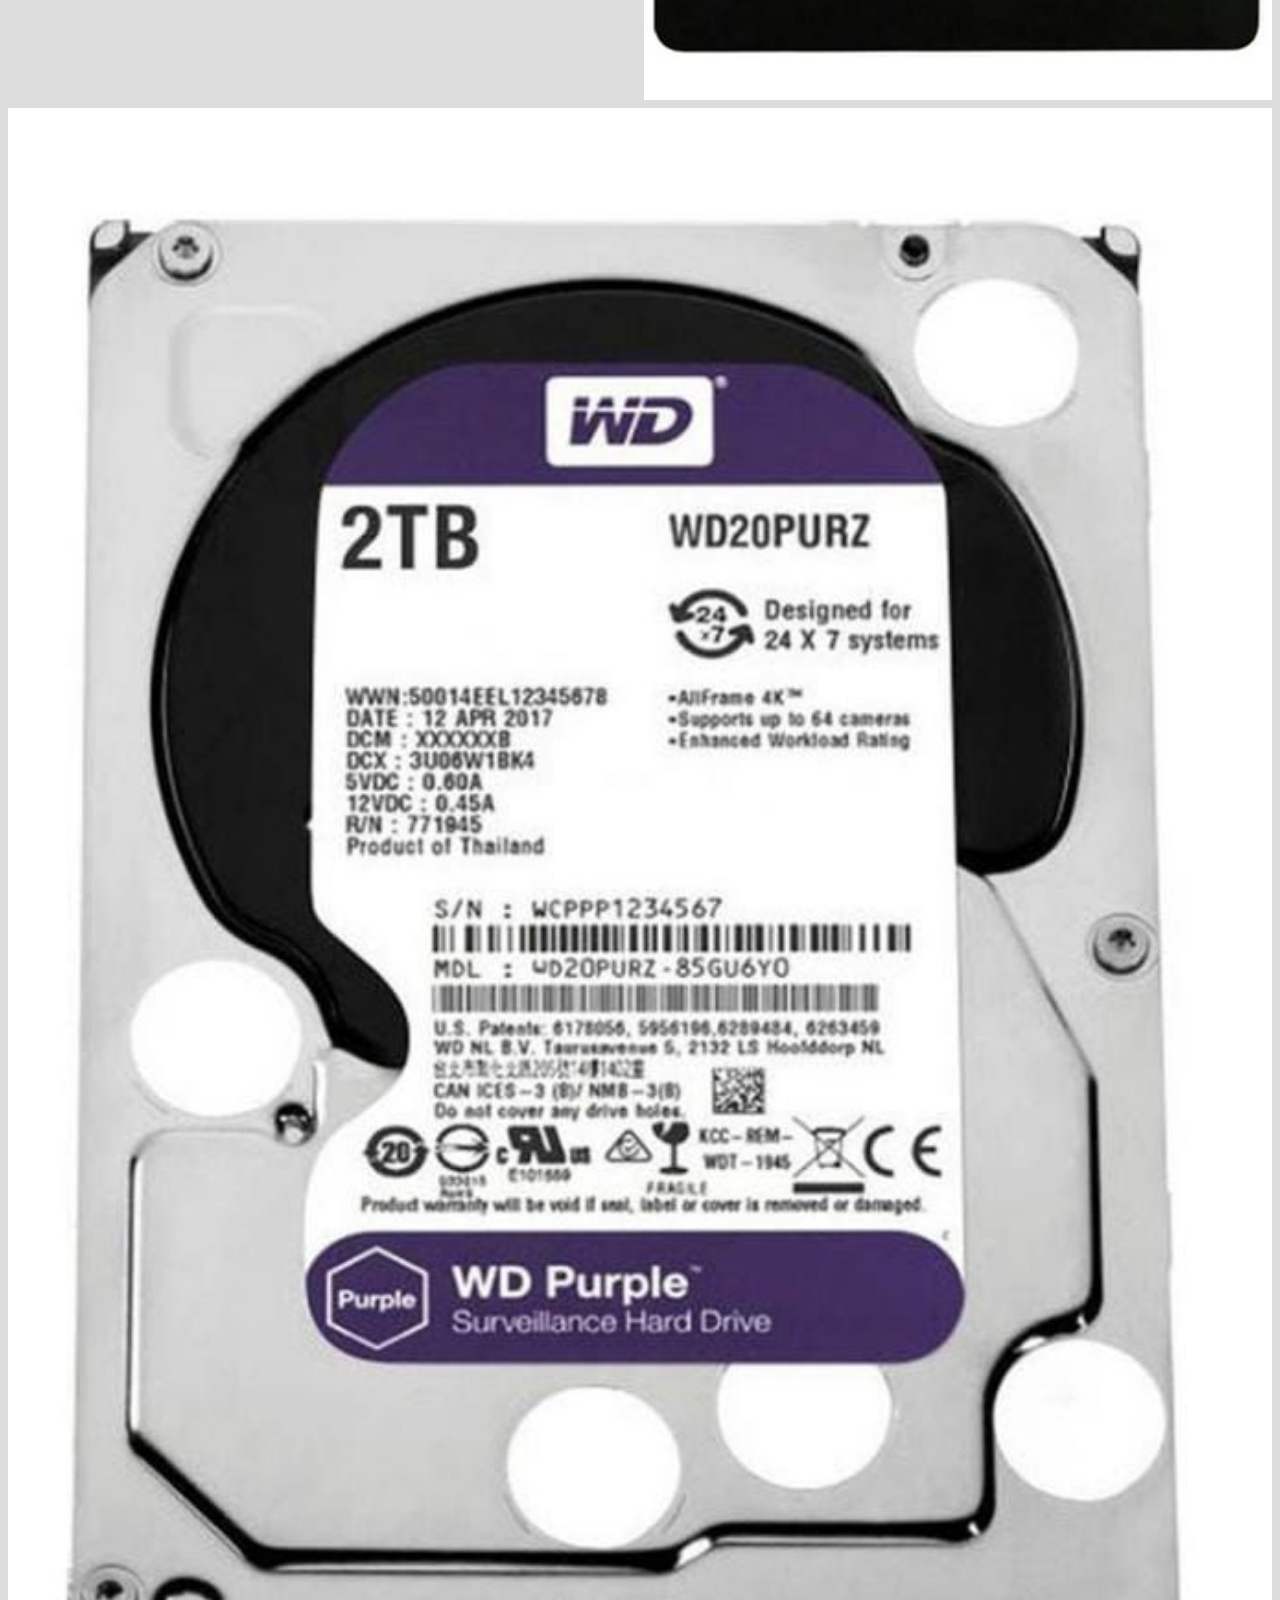
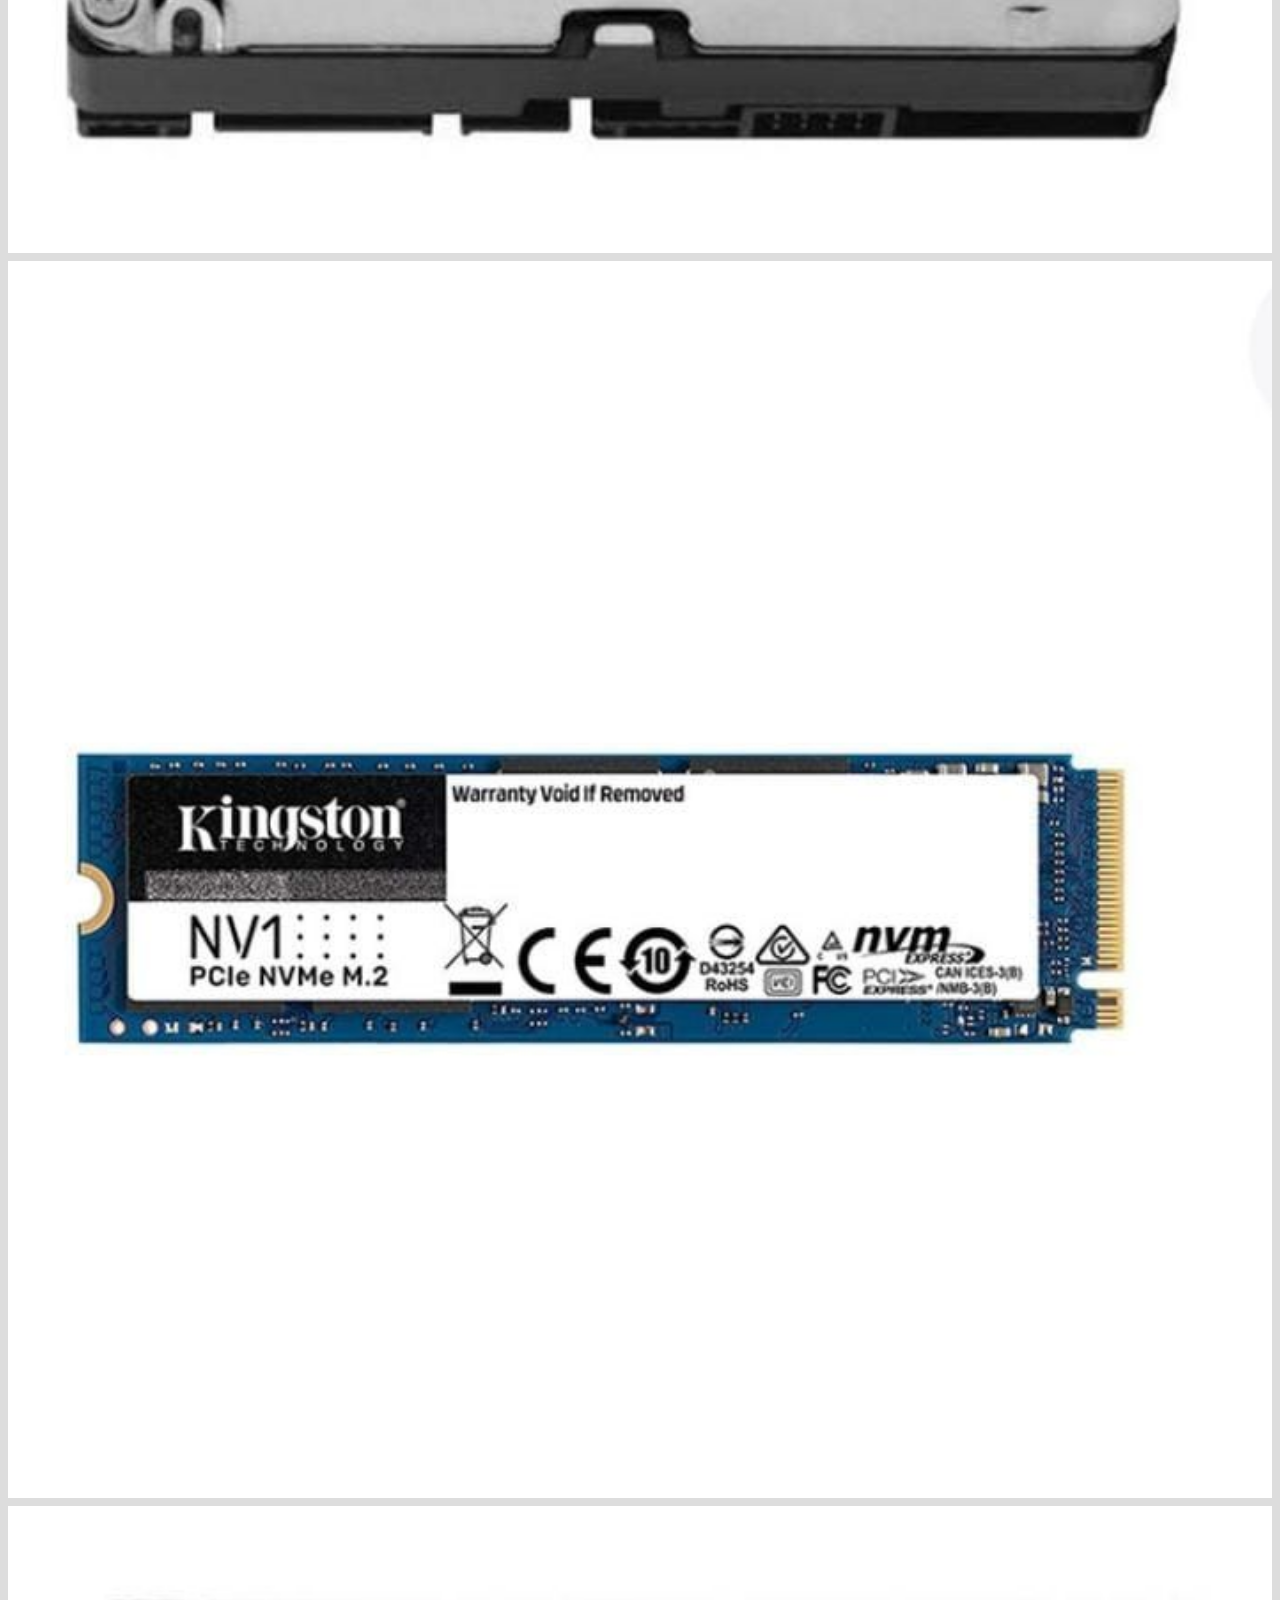
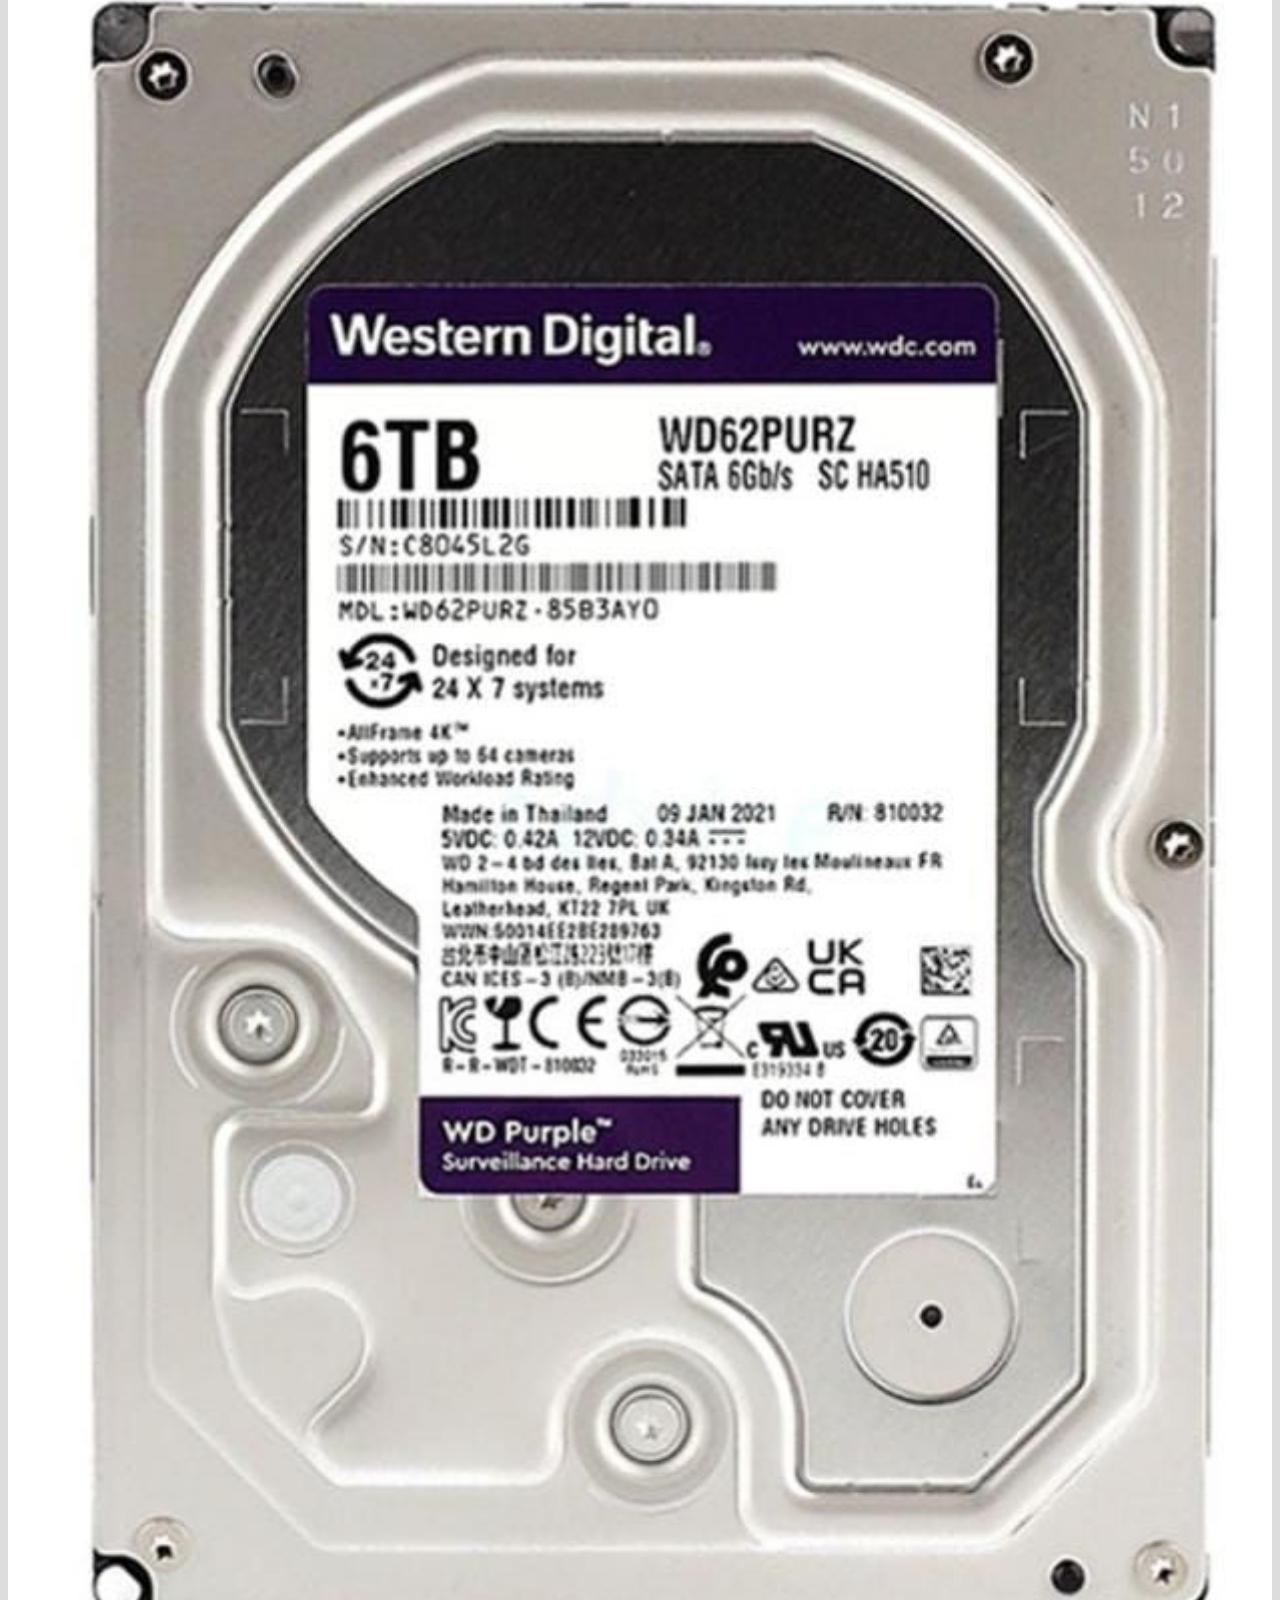
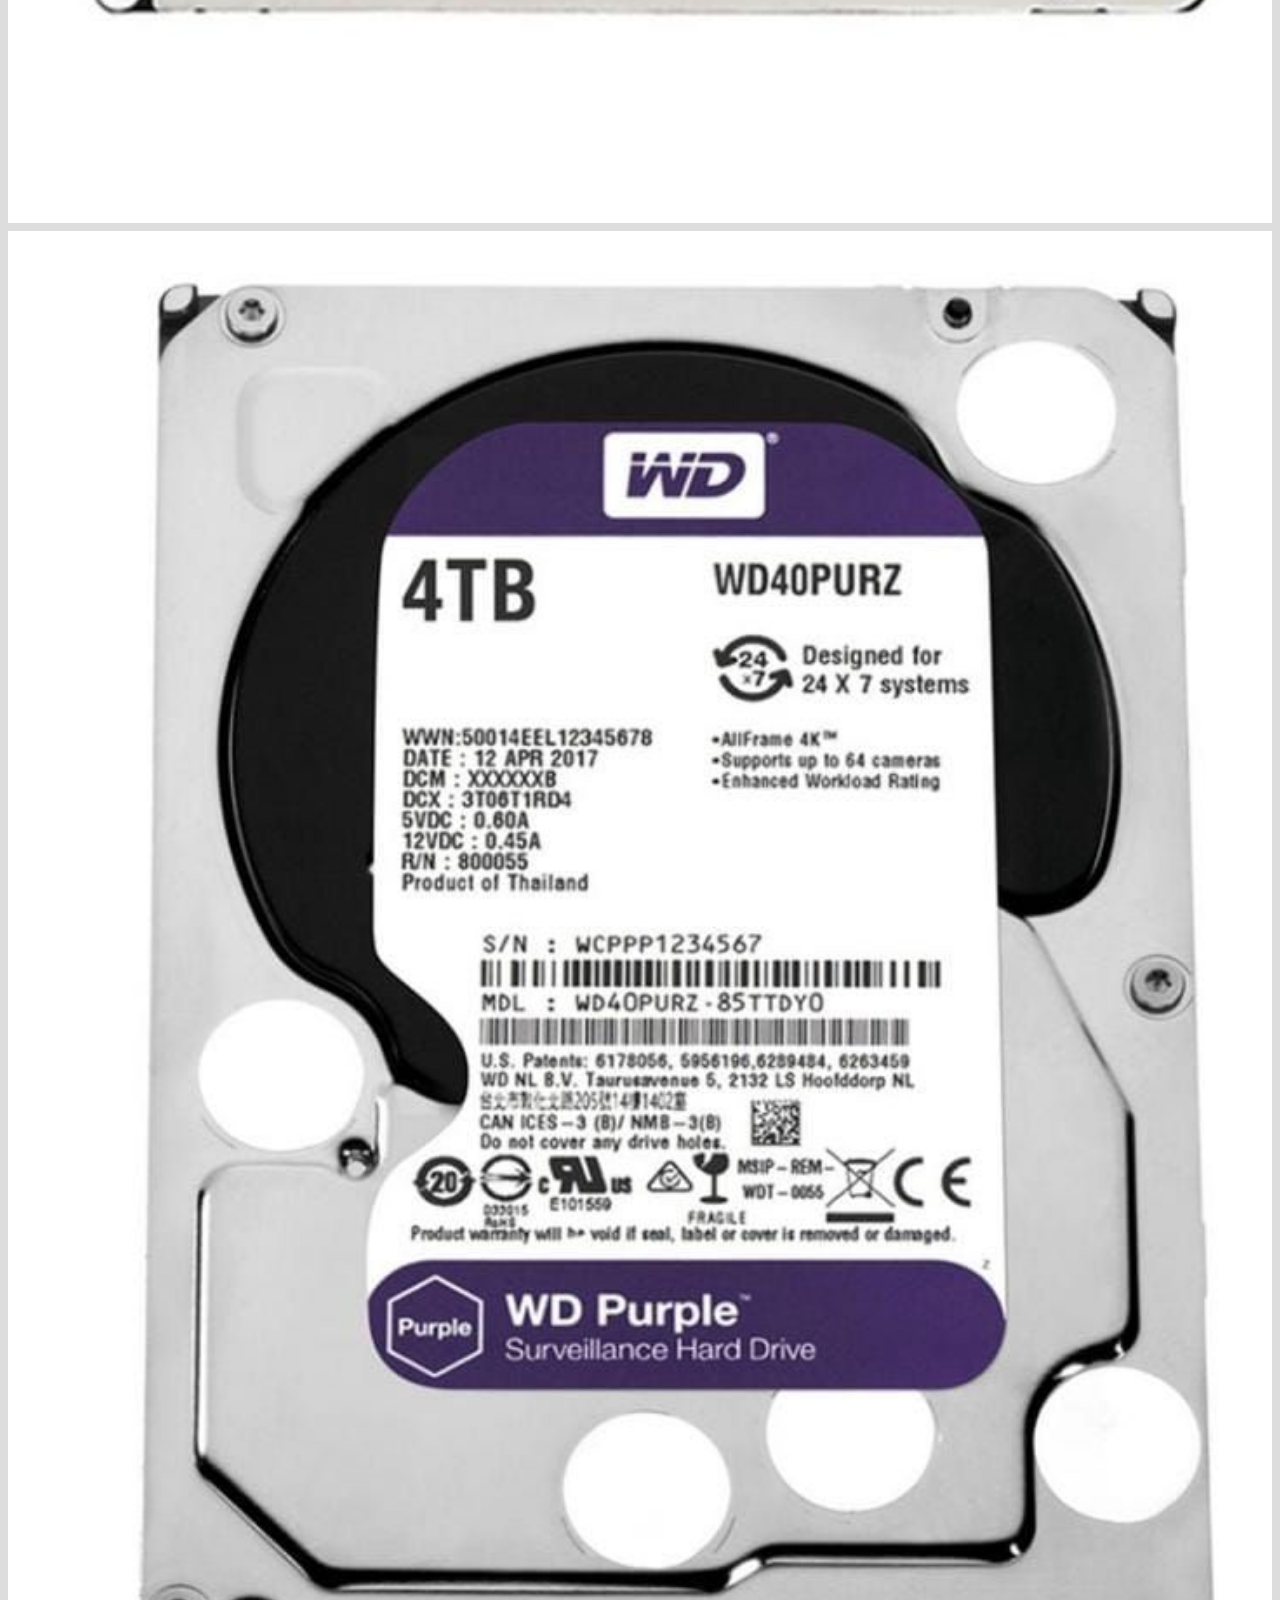
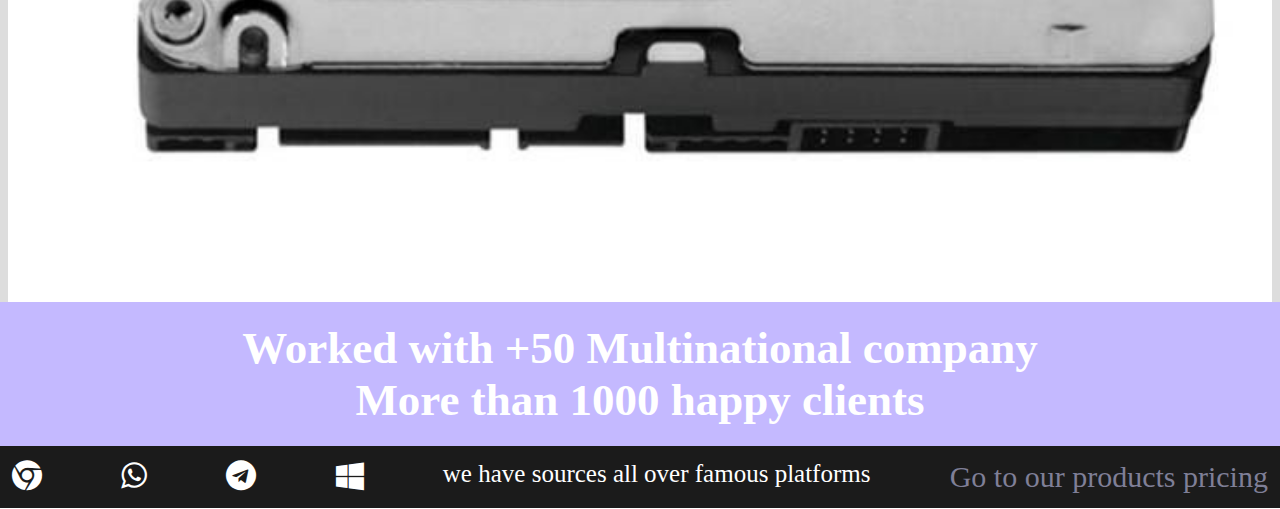
==== commit 31f37de1: "Update index.html" ====
--- a/index.html
+++ b/index.html
@@ -3,7 +3,7 @@
 <head>
     <meta charset="UTF-8">
     <meta http-equiv="X-UA-Compatible" content="IE=edge">
-    <meta name="viewport" content="width=device-width, initial-scale=0.1">
+    <meta name="viewport" content="width=device-width, initial-scale=1.0">
     <link rel="stylesheet" href="tech.css">
     <link rel="stylesheet" href="https://cdnjs.cloudflare.com/ajax/libs/font-awesome/4.7.0/css/font-awesome.min.css">
     <title>Technowall</title>
@@ -45,9 +45,9 @@
 
           <div class="headers" id="myHeade"></div>
             <p id="ppo">Click on the buttons to change the view which will be updated daily with new products</p>
-            <button class="btn" onclick="one()">1</button>
+            <button class="btn3" onclick="one()">1</button>
             <button class="btn active" onclick="four()">4</button>
-            <button class="btn" onclick="two()">2</button>
+            <button class="btn2" onclick="two()">2</button>
           </div>
 
 
--- a/tech.css
+++ b/tech.css
@@ -35,7 +35,7 @@
 .imged {
     border-radius: 2px;
     height: 700px;
-    width: 1200px;
+    width:  900px;
 }
 
 .imges {
@@ -173,7 +173,7 @@
 }
 
 #ppo {
-    font-size: 20px;
+    font-size: 15px;
     font-weight: 800;
     font-family: monospace;
 }
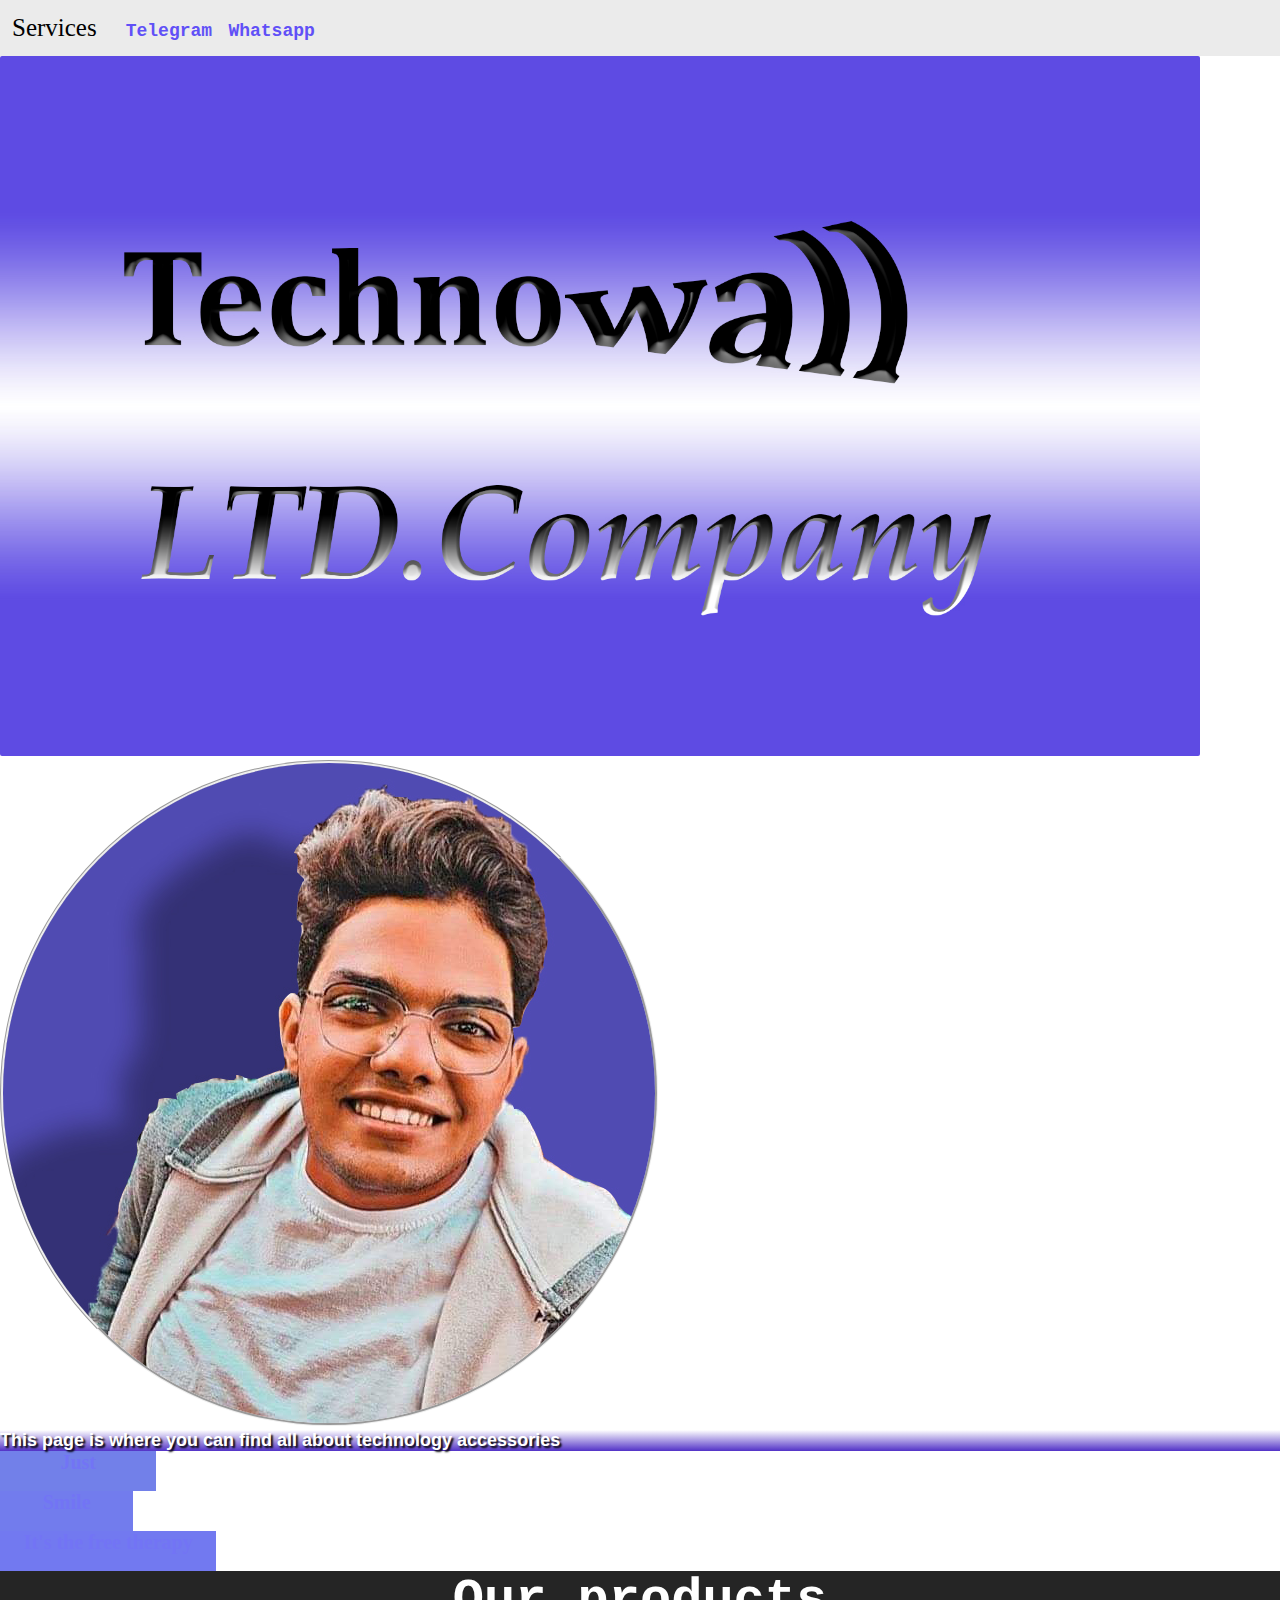
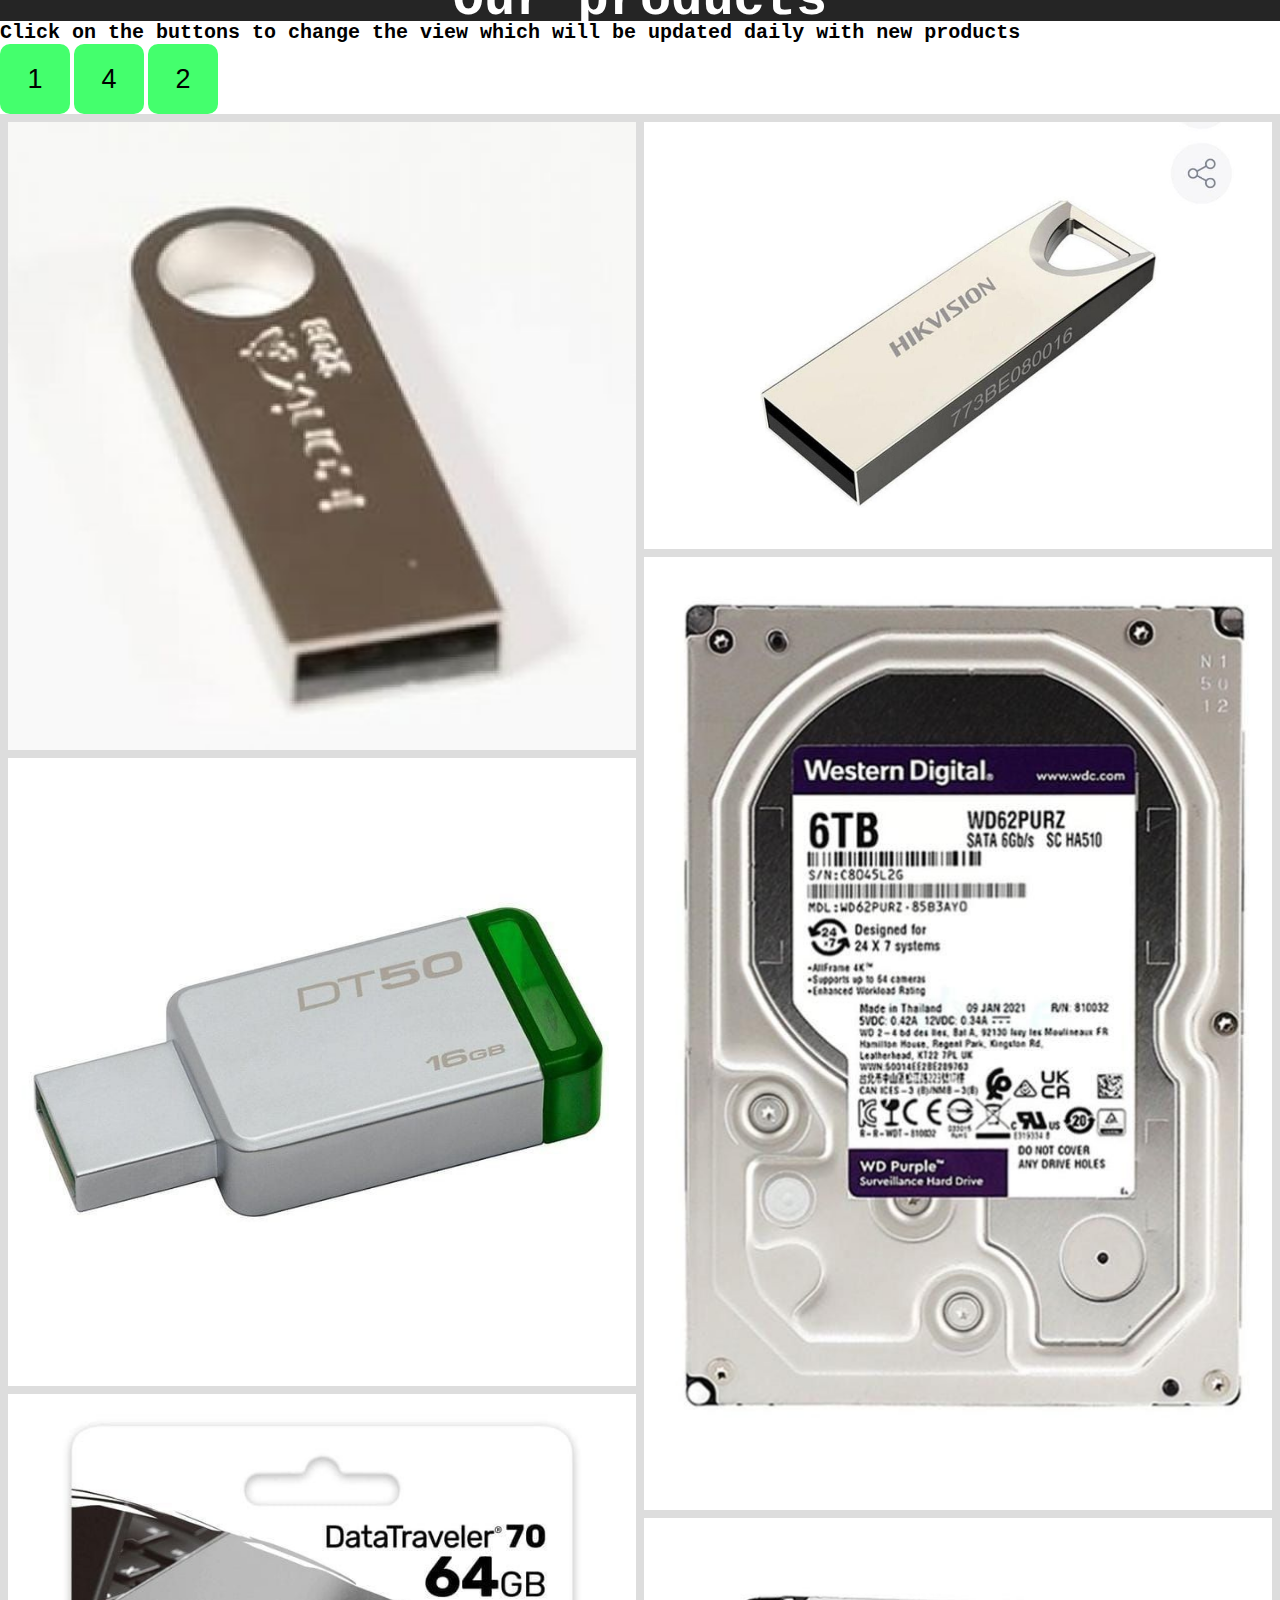
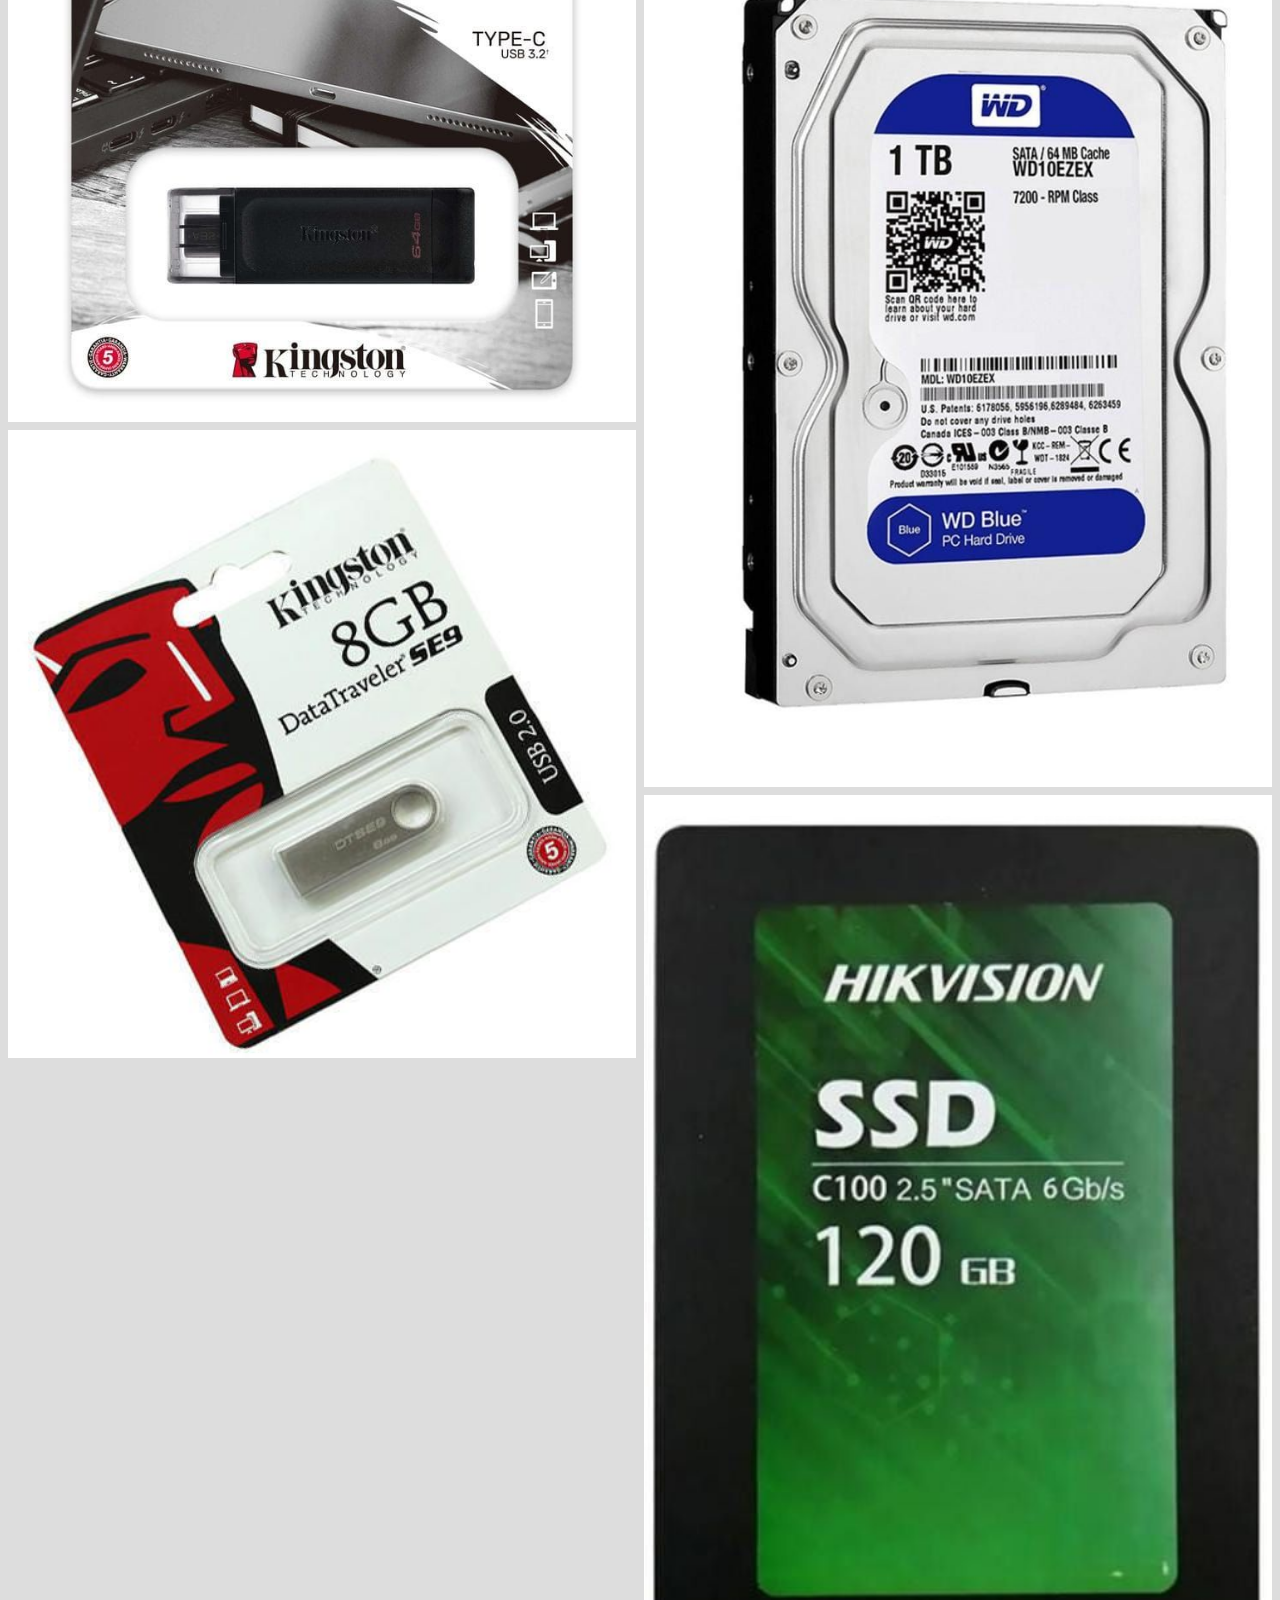
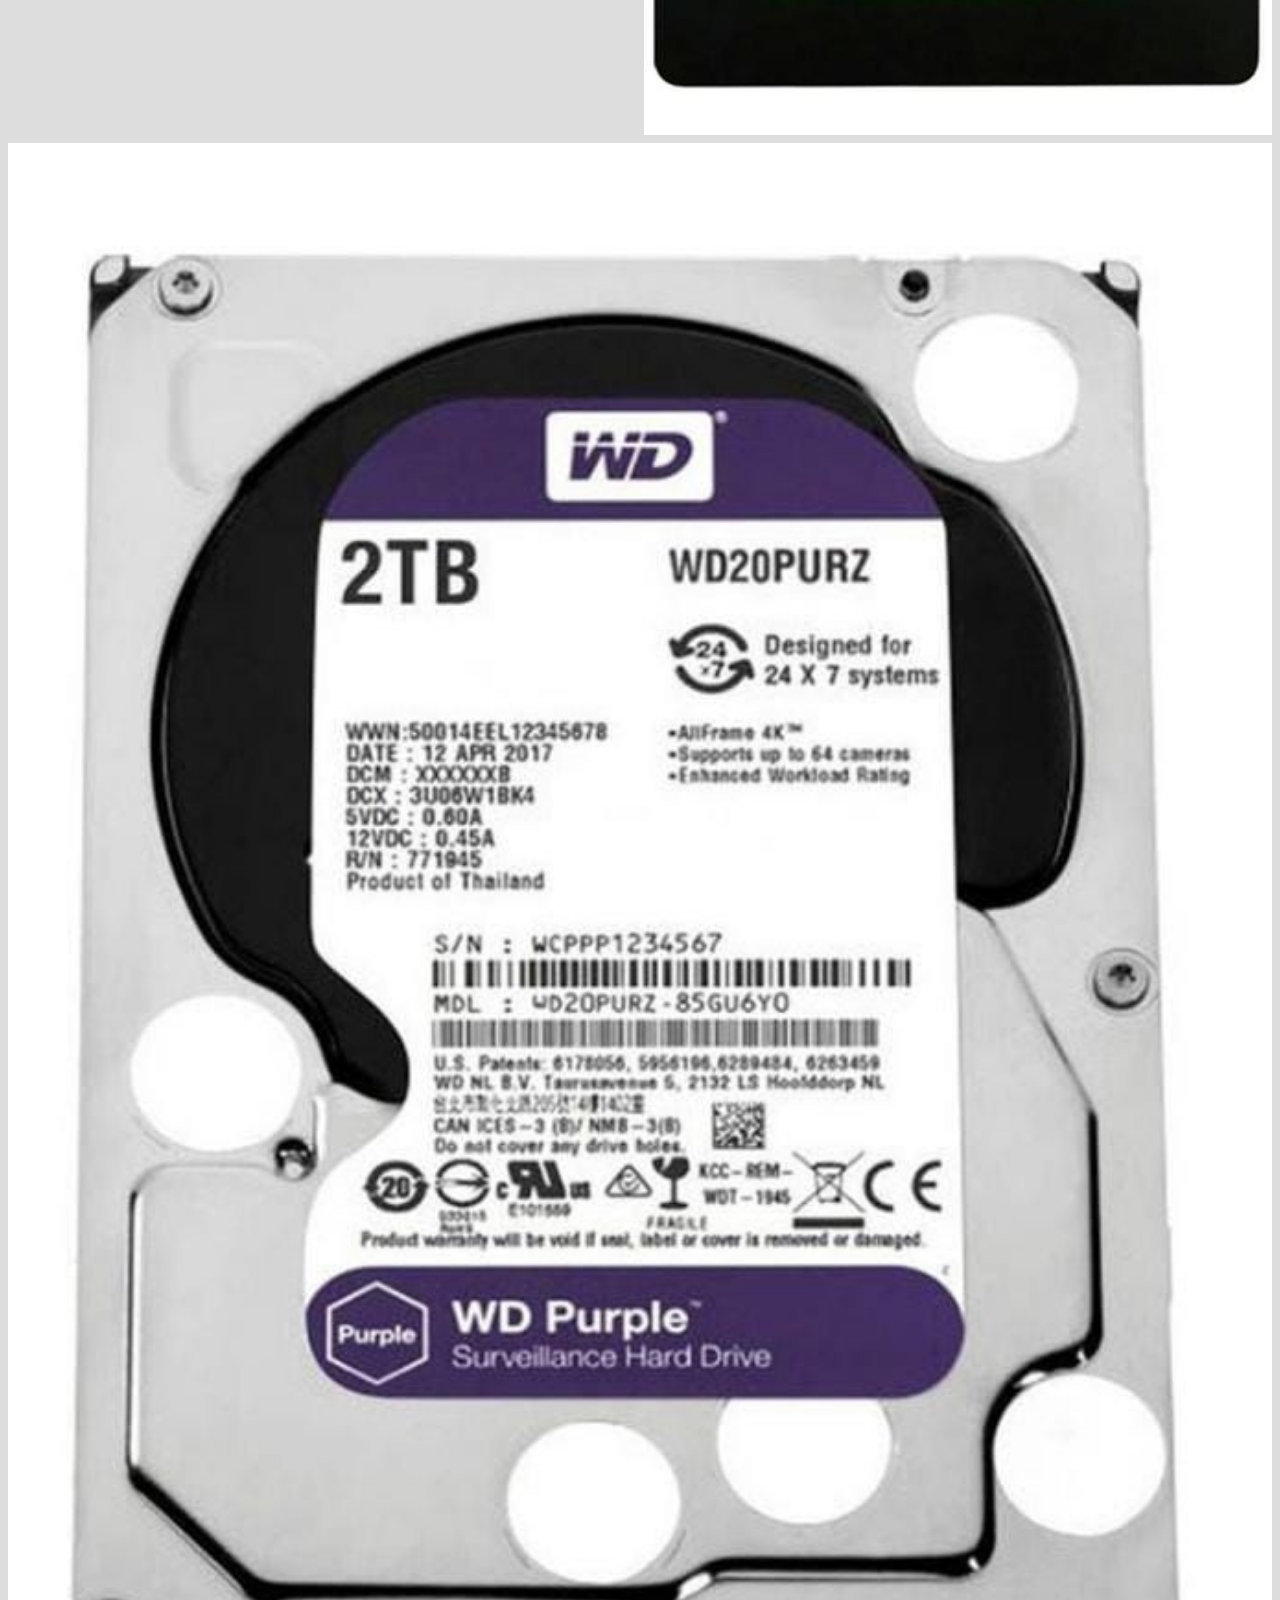
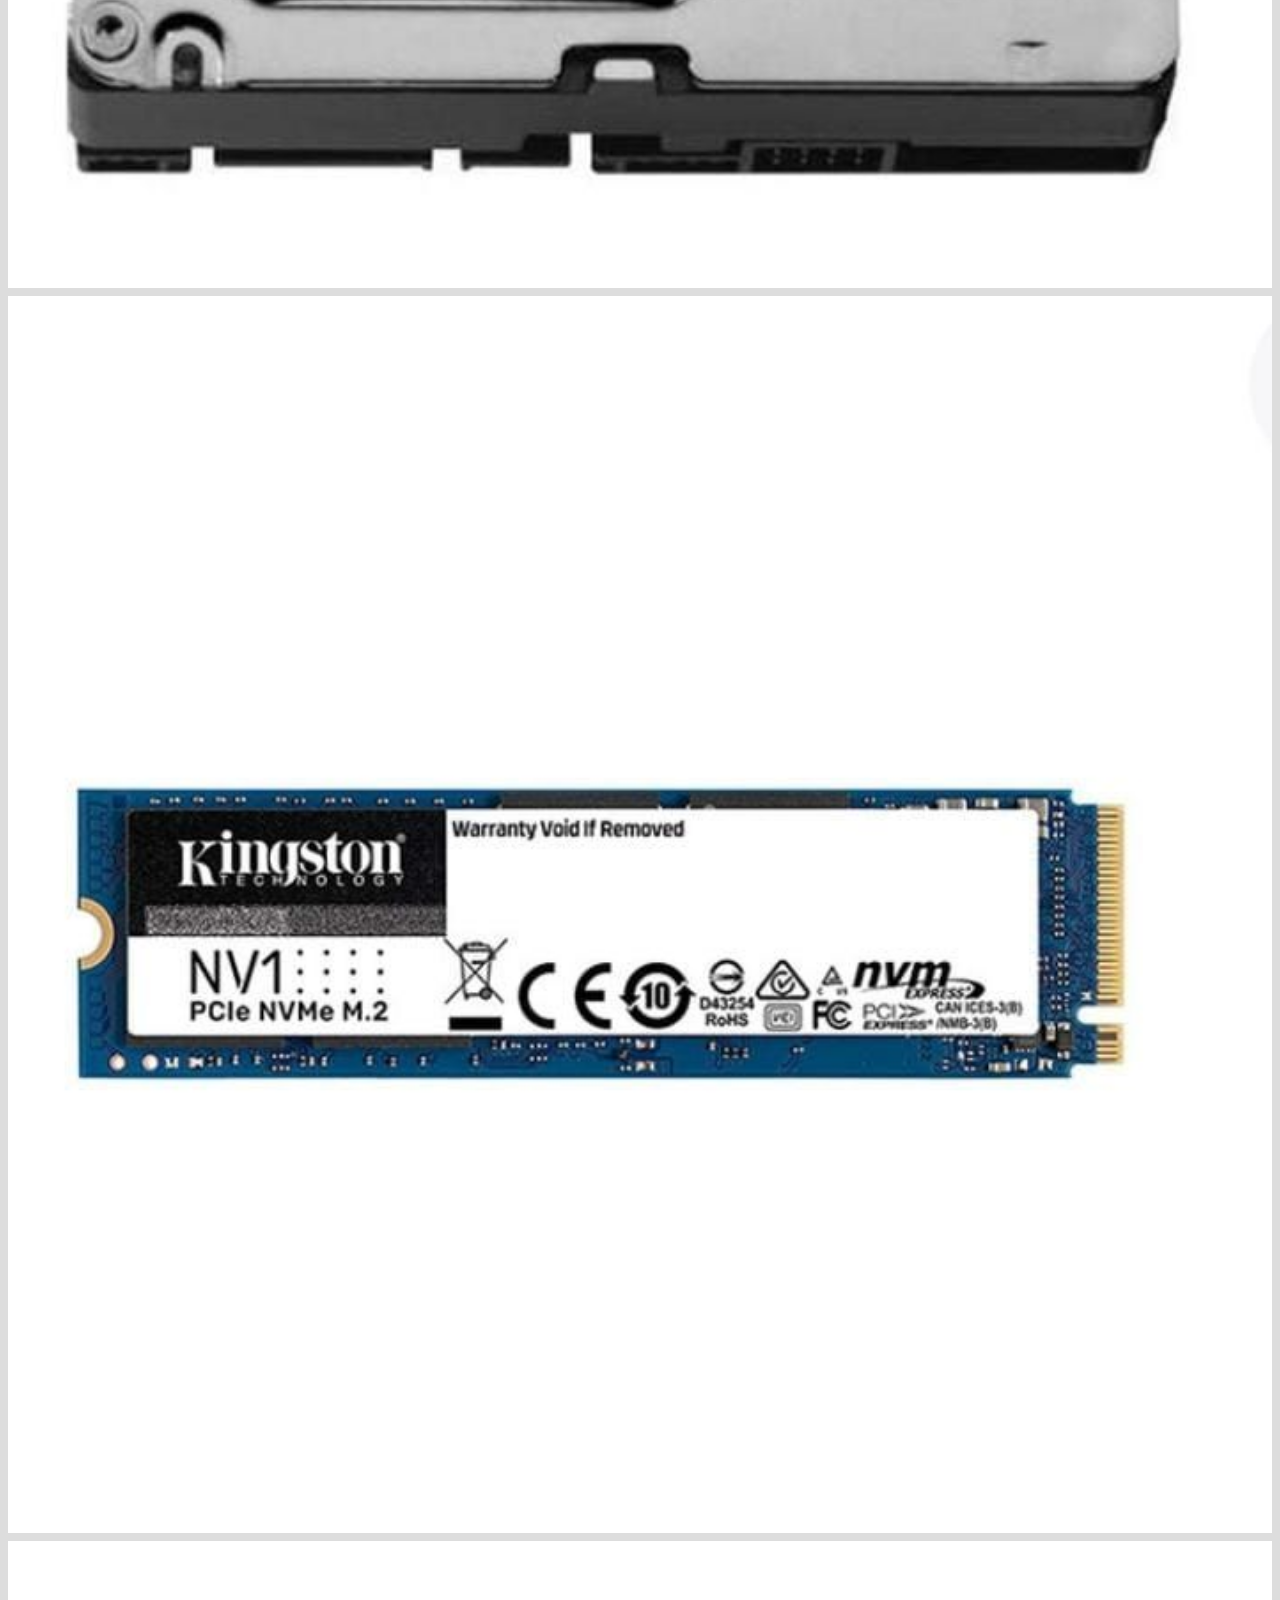
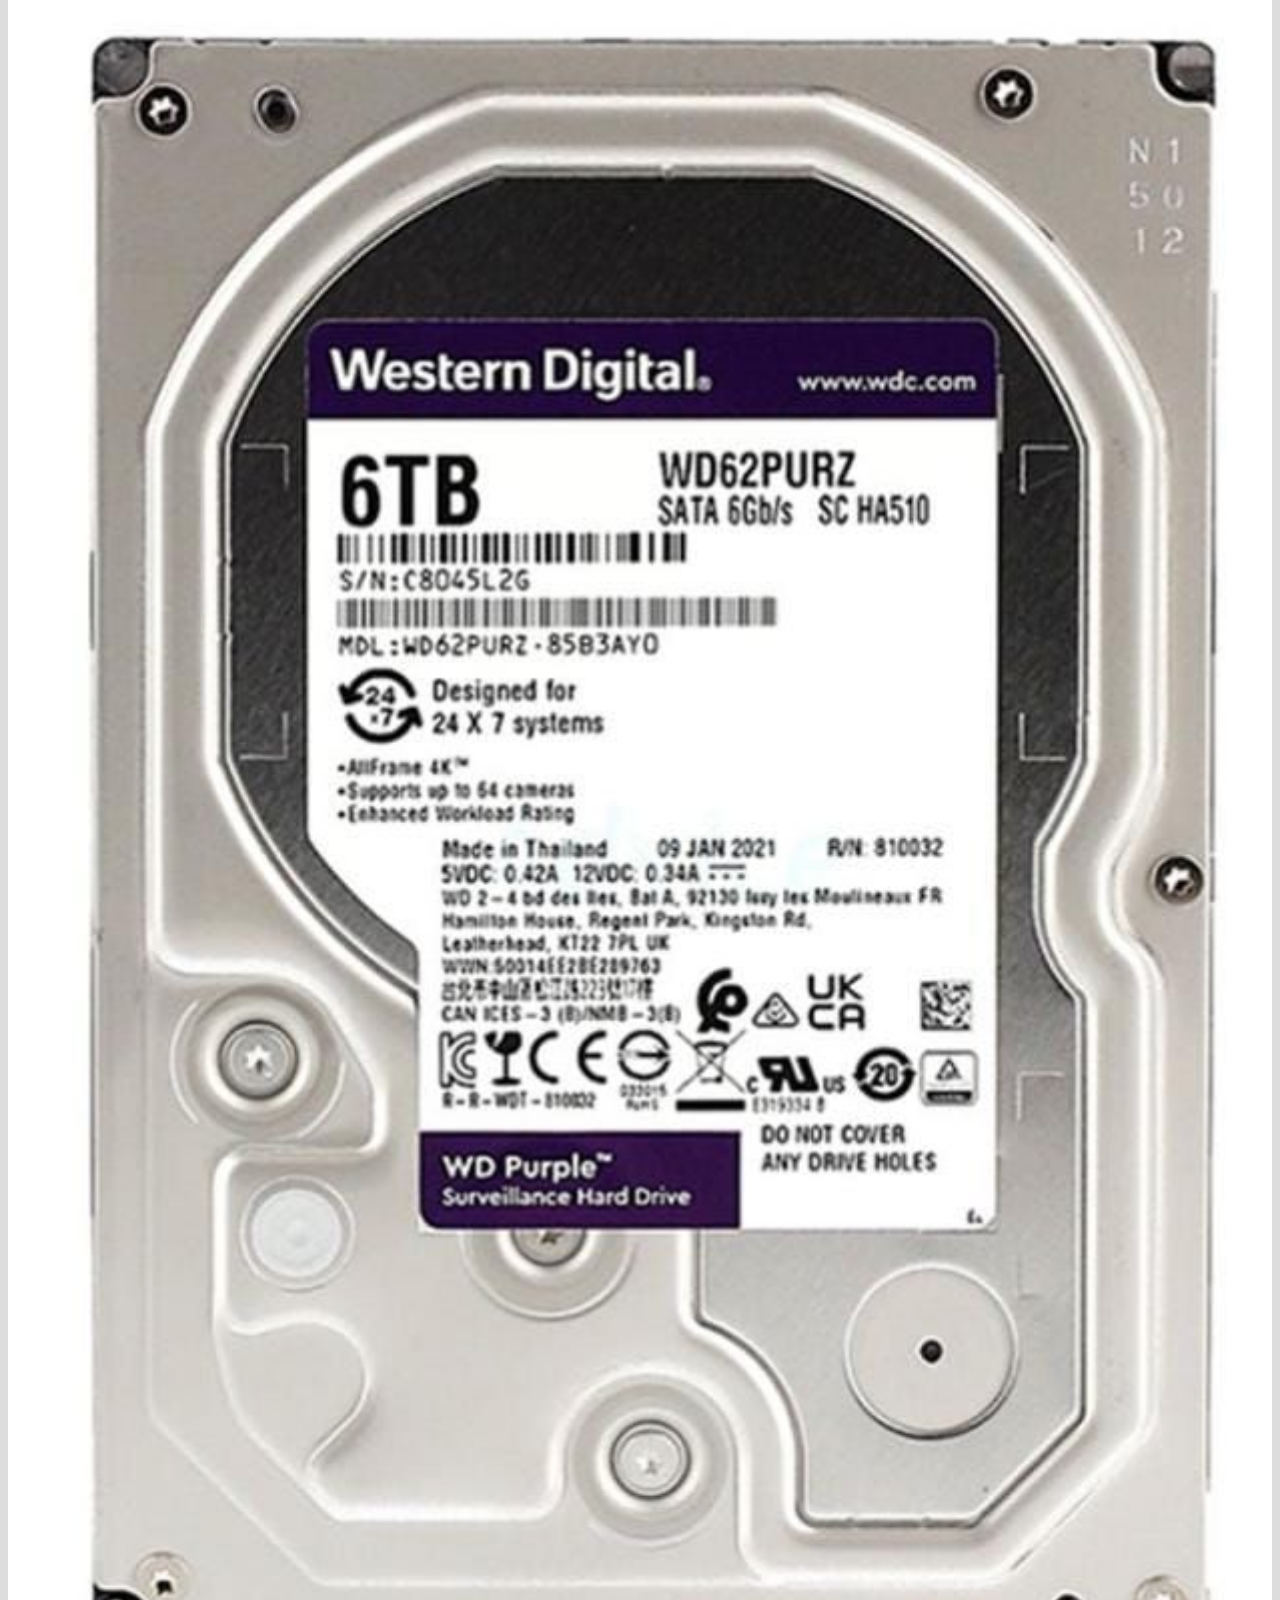
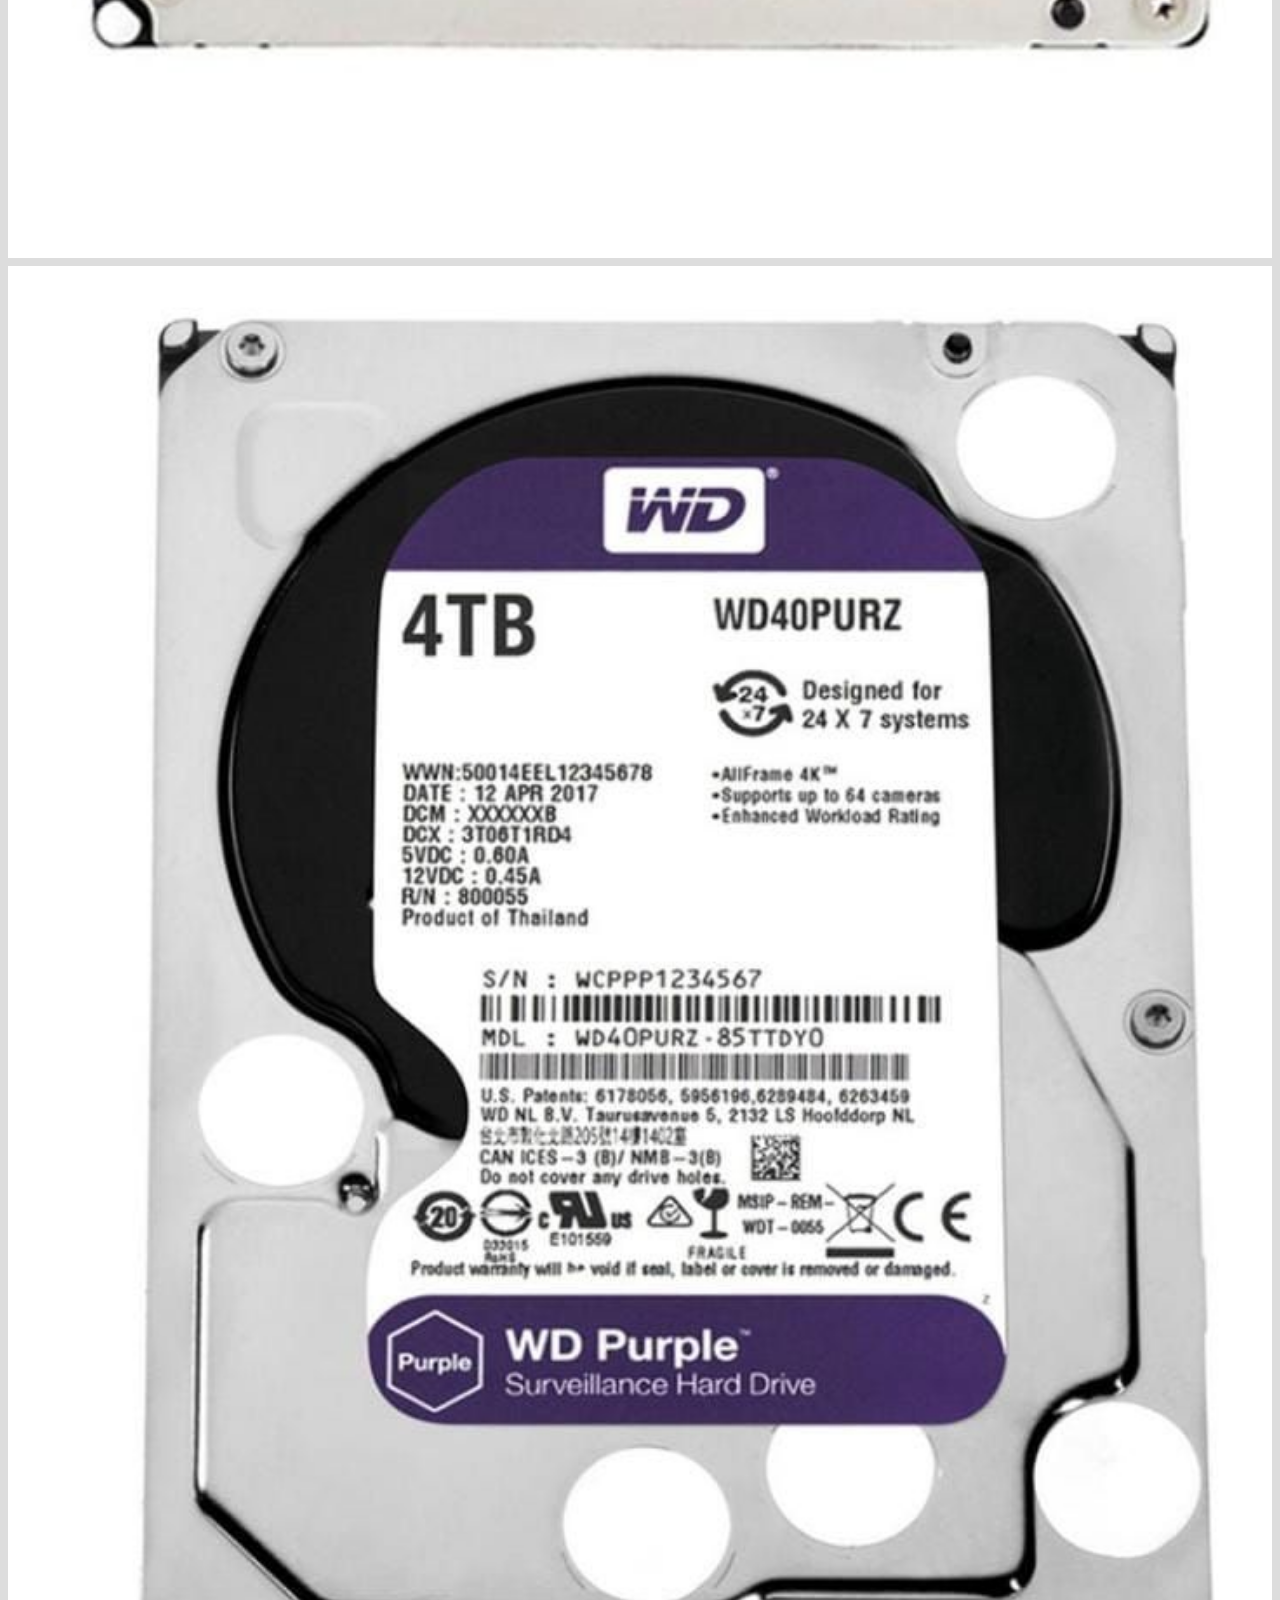
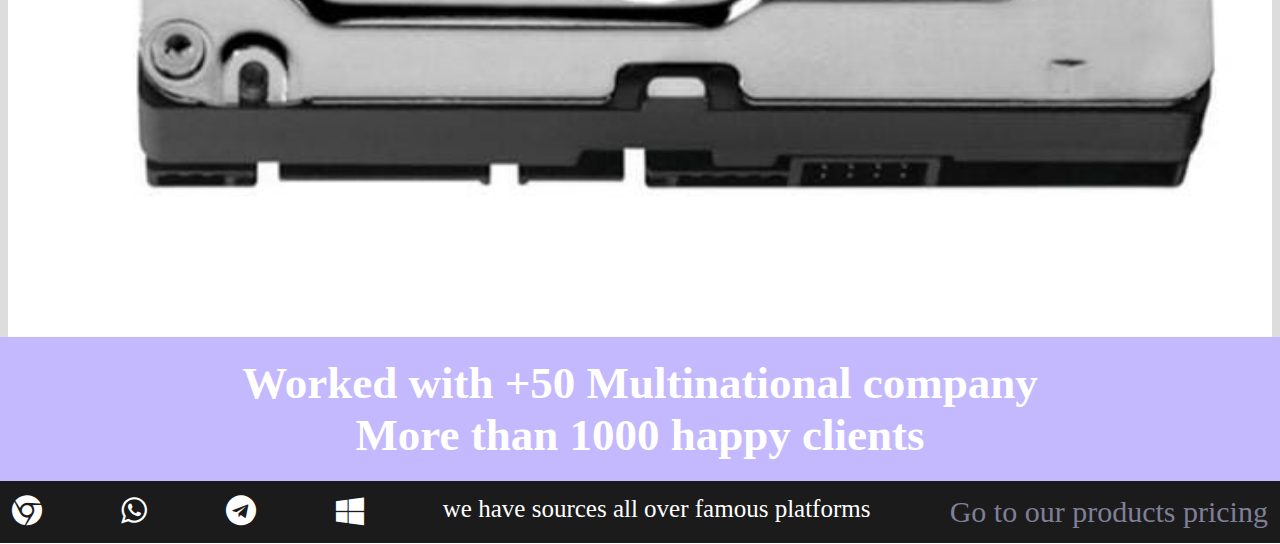
==== commit a6839c3b: "Update index.html" ====
--- a/index.html
+++ b/index.html
@@ -3,7 +3,7 @@
 <head>
     <meta charset="UTF-8">
     <meta http-equiv="X-UA-Compatible" content="IE=edge">
-    <meta name="viewport" content="width=device-width, initial-scale=1.0">
+    <meta name="viewport" content="width=device-width, initial-scale="1.0">
     <link rel="stylesheet" href="tech.css">
     <link rel="stylesheet" href="https://cdnjs.cloudflare.com/ajax/libs/font-awesome/4.7.0/css/font-awesome.min.css">
     <title>Technowall</title>
--- a/tech.css
+++ b/tech.css
@@ -35,7 +35,7 @@
 .imged {
     border-radius: 2px;
     height: 700px;
-    width:  900px;
+    width: 1200px;
 }
 
 .imges {
@@ -111,20 +111,74 @@
     vertical-align: middle;
 }
 
+
+
+
 .btn {
-    border: none;
-    outline: none;
+
+    border: none;
+    outline: none;
+    height: 70px;
+    width: 70px;
     padding: 10px 16px;
-    background-color: rgb(190, 190, 190);
+    background-color: rgb(68, 255, 109);
     border-radius: 10px;
     cursor: pointer;
-    font-size: 18px;
-}
+    font-size: 27px;
+}
+
+.btn2 {
+    border: none;
+    outline: none;
+    height: 70px;
+    width: 70px;
+    padding: 10px 16px;
+    background-color: rgb(68, 255, 109);
+    border-radius: 10px;
+    cursor: pointer;
+    font-size: 27px;
+}
+
+.btn3 {
+    border: none;
+    outline: none;
+    height: 70px;
+    width: 70px;
+    padding: 10px 16px;
+    background-color: rgb(68, 255, 109);
+    border-radius: 10px;
+    cursor: pointer;
+    font-size: 27px;
+}
+
+
+
+
 .btn:hover {
-    background-color: #ddd;
+    background-color: rgb(179, 243, 193);
 }
 
 .btn:active {
+    background-color: #666;
+    color: white;
+}
+
+
+.btn3:hover {
+    background-color: rgb(179, 243, 193);
+}
+
+.btn3:active {
+    background-color: #666;
+    color: white;
+}
+
+
+.btn2:hover {
+    background-color: rgb(179, 243, 193);
+}
+
+.btn2:active {
     background-color: #666;
     color: white;
 }
@@ -173,7 +227,7 @@
 }
 
 #ppo {
-    font-size: 15px;
+    font-size: 20px;
     font-weight: 800;
     font-family: monospace;
 }
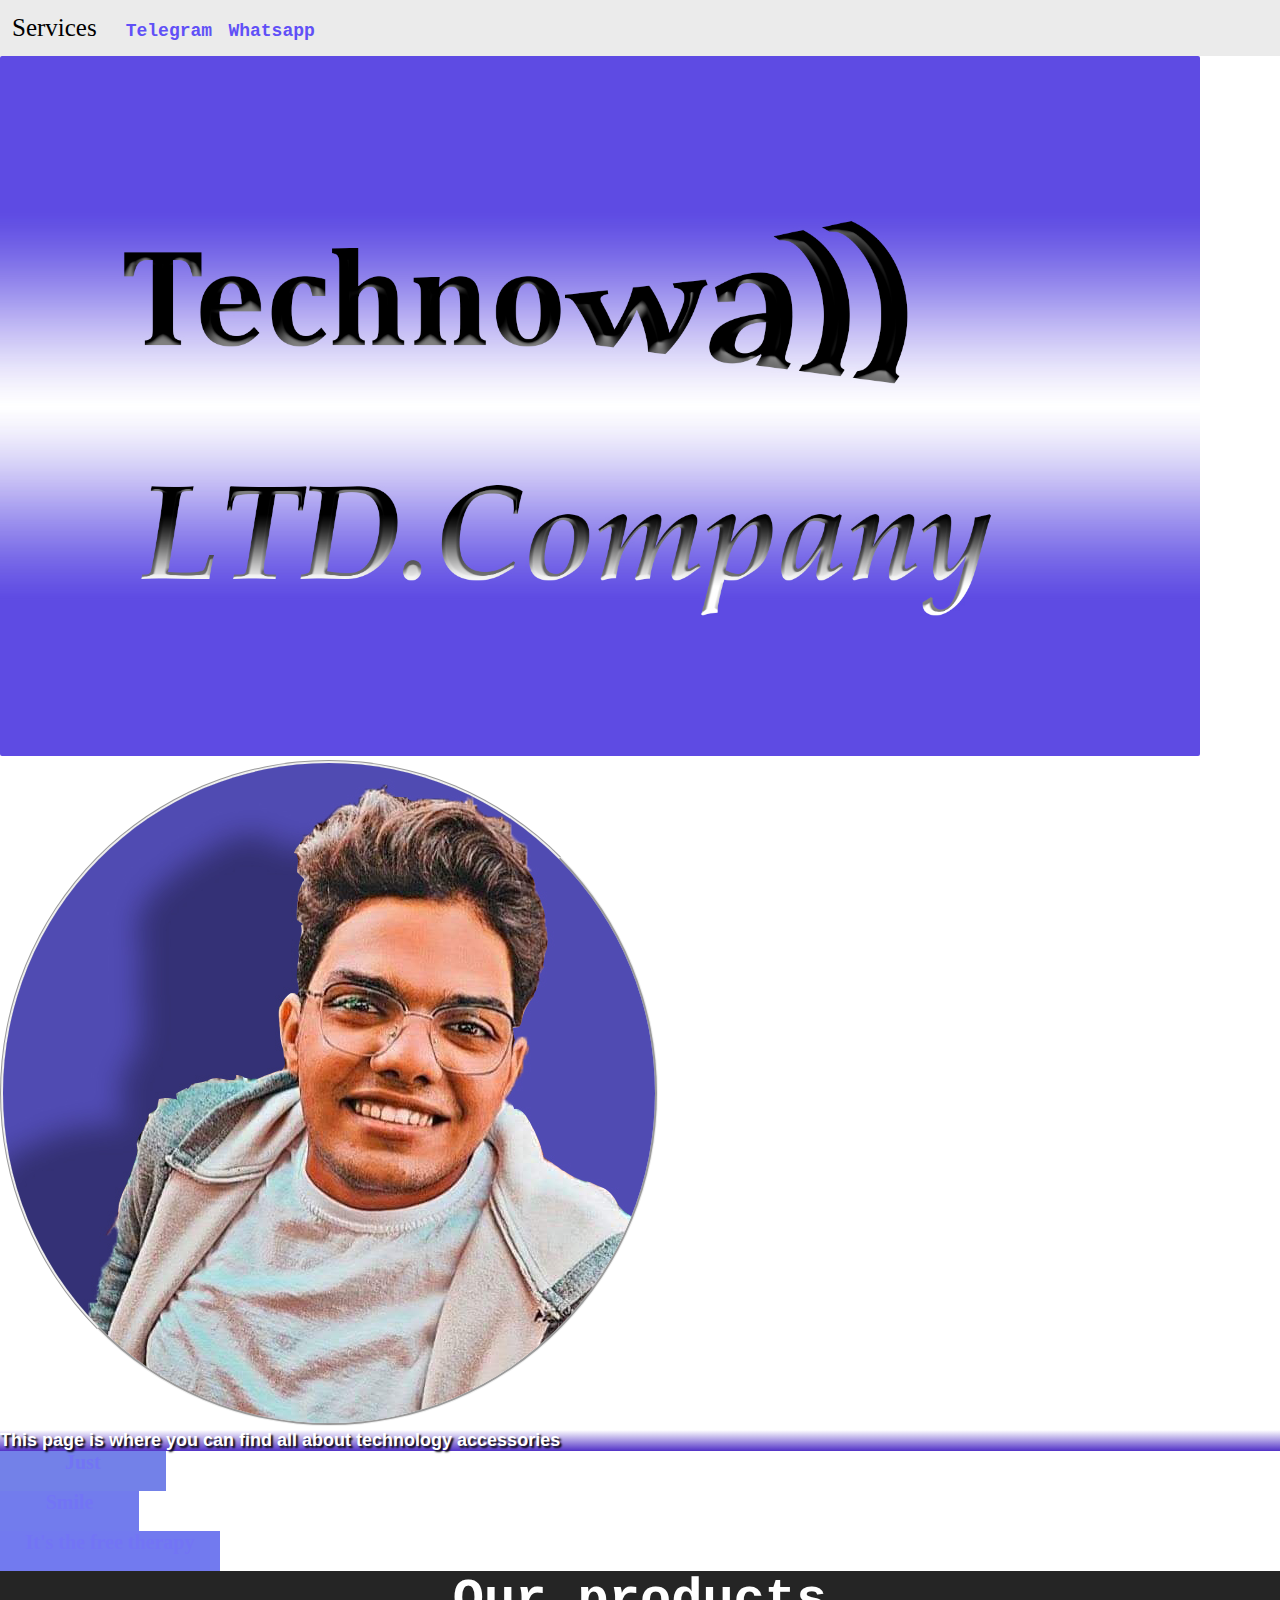
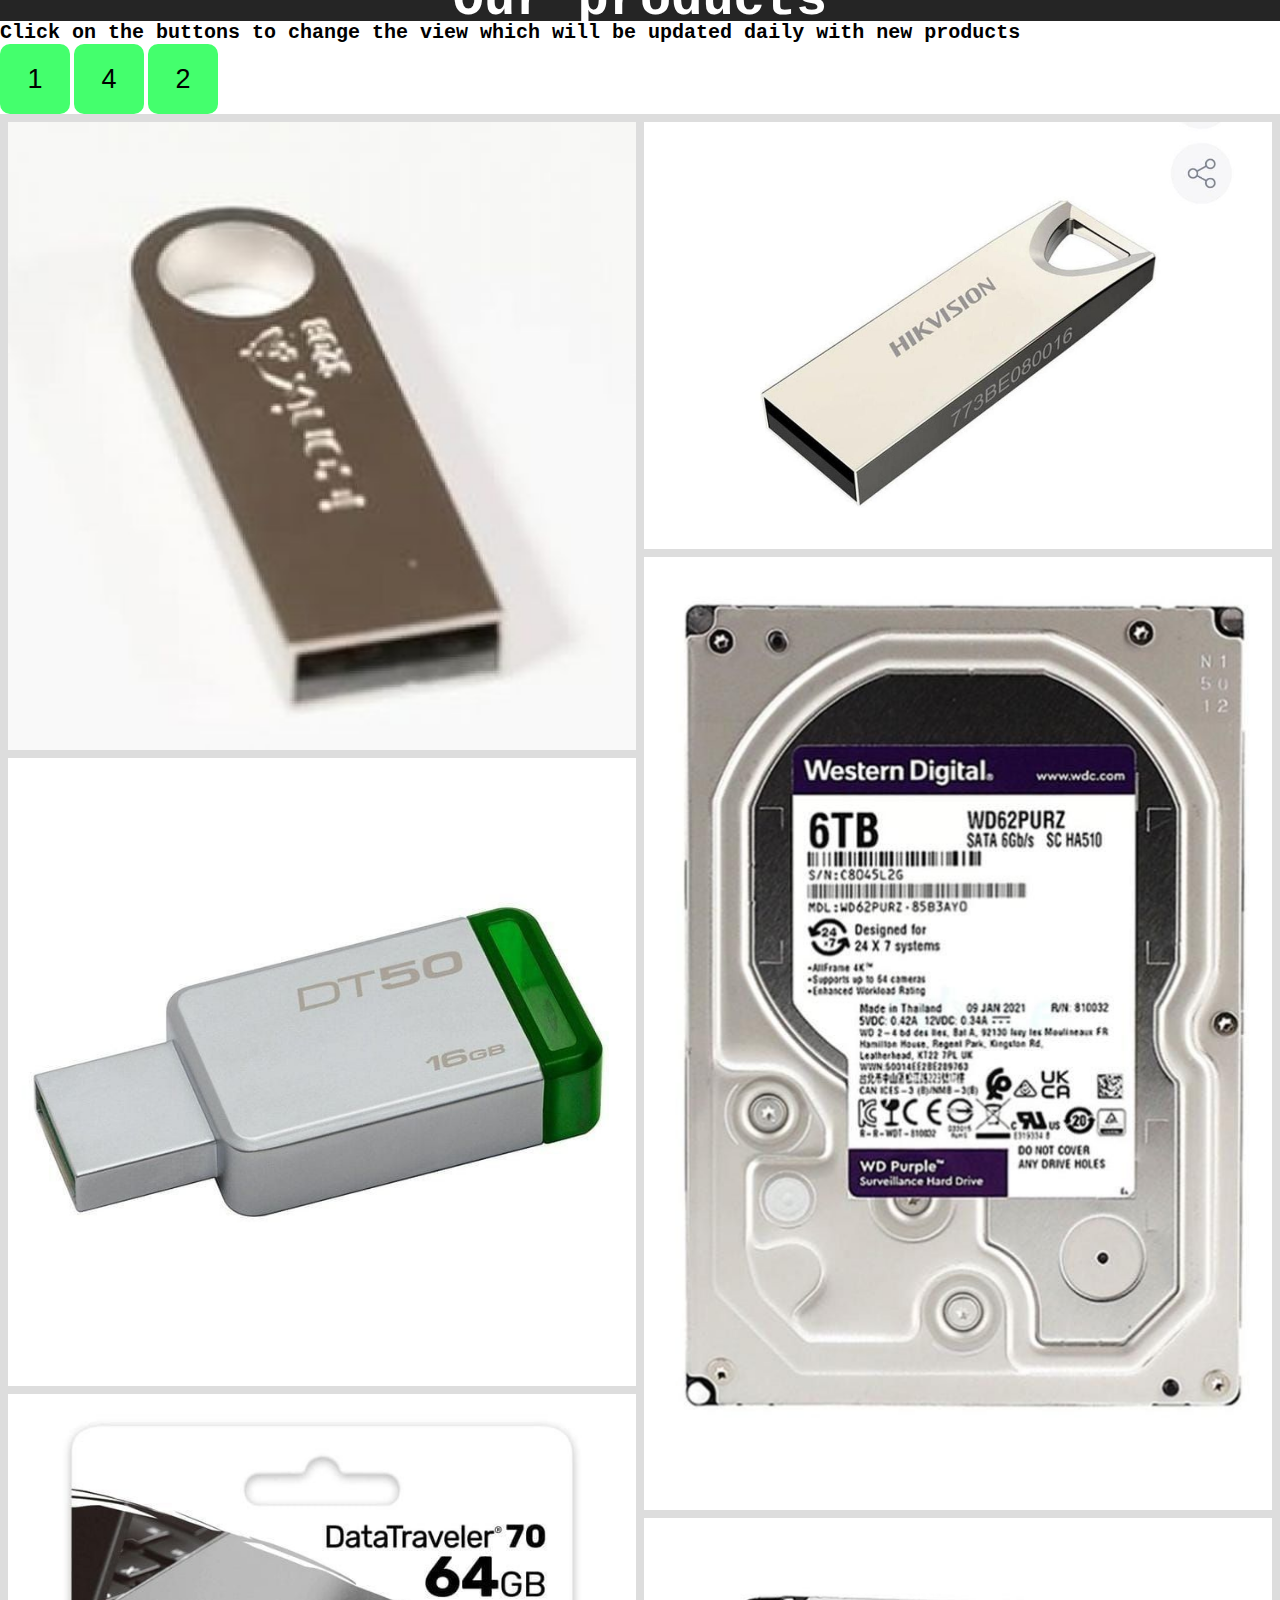
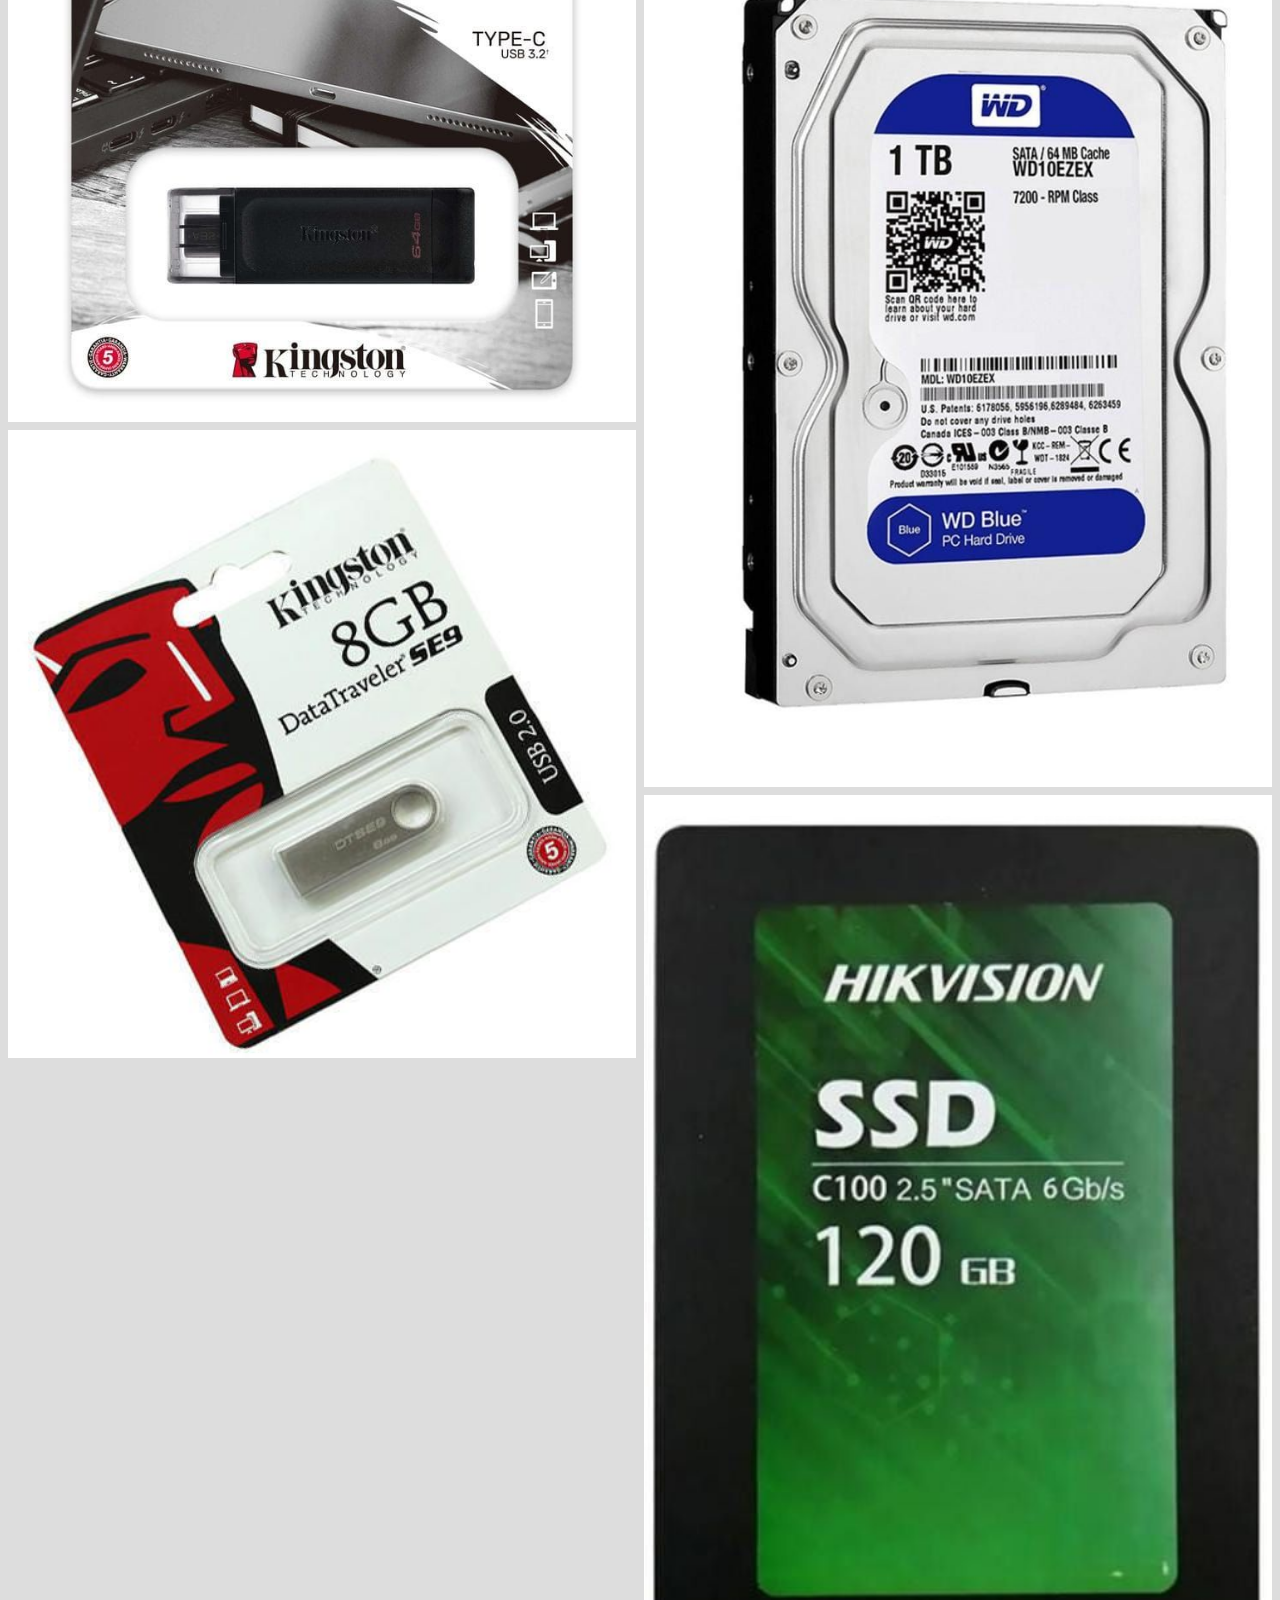
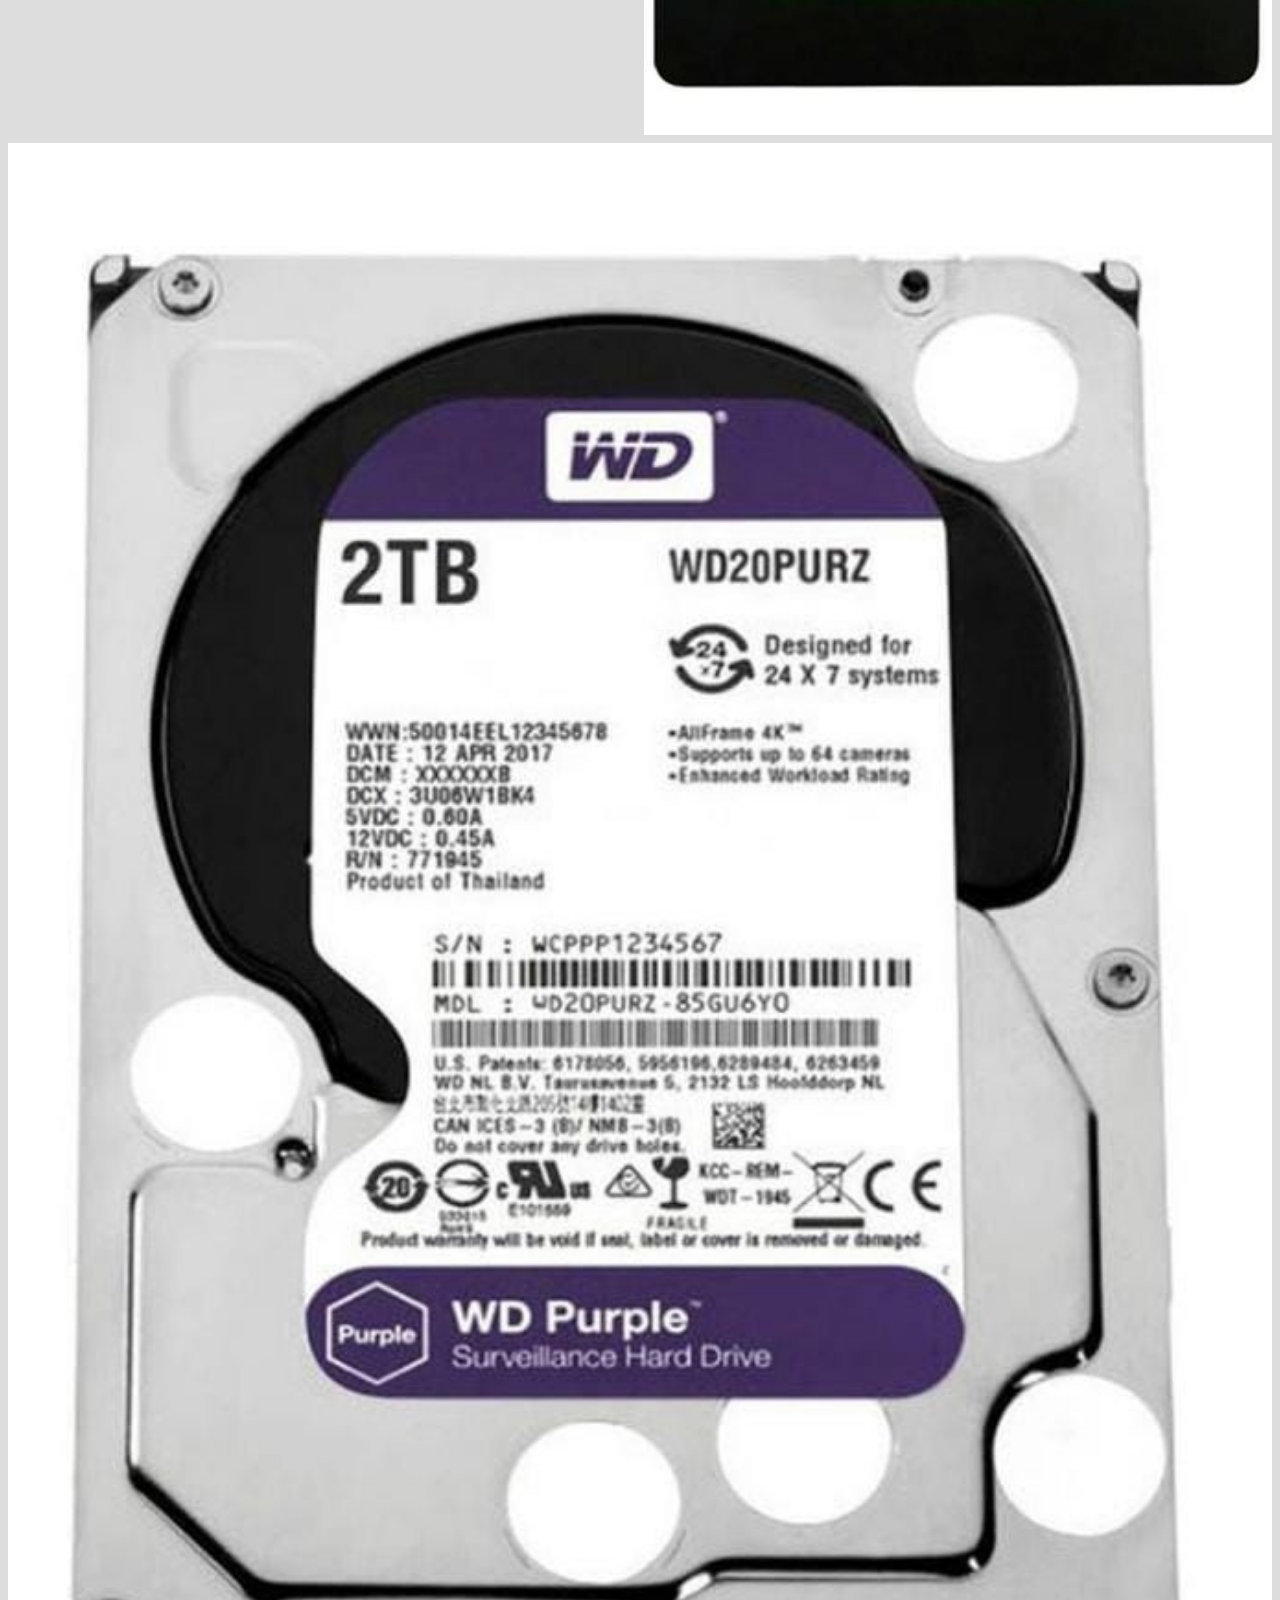
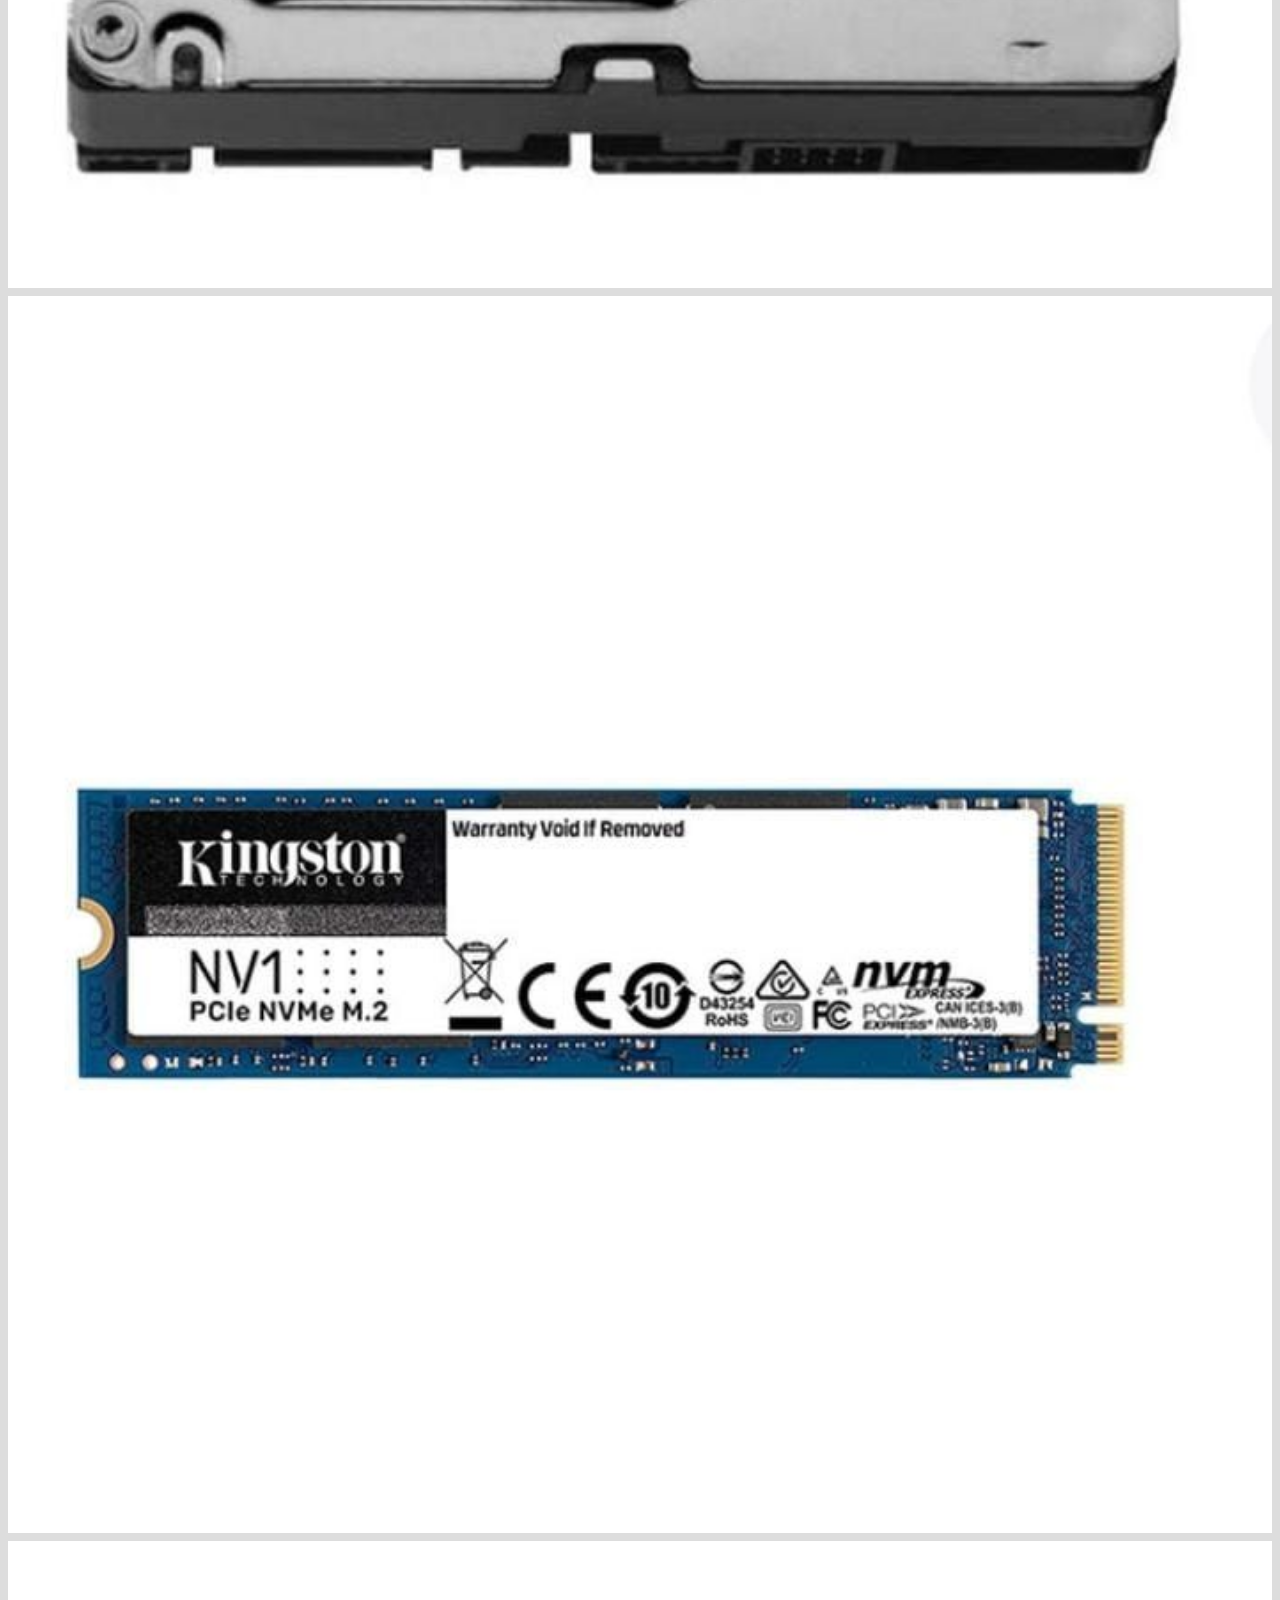
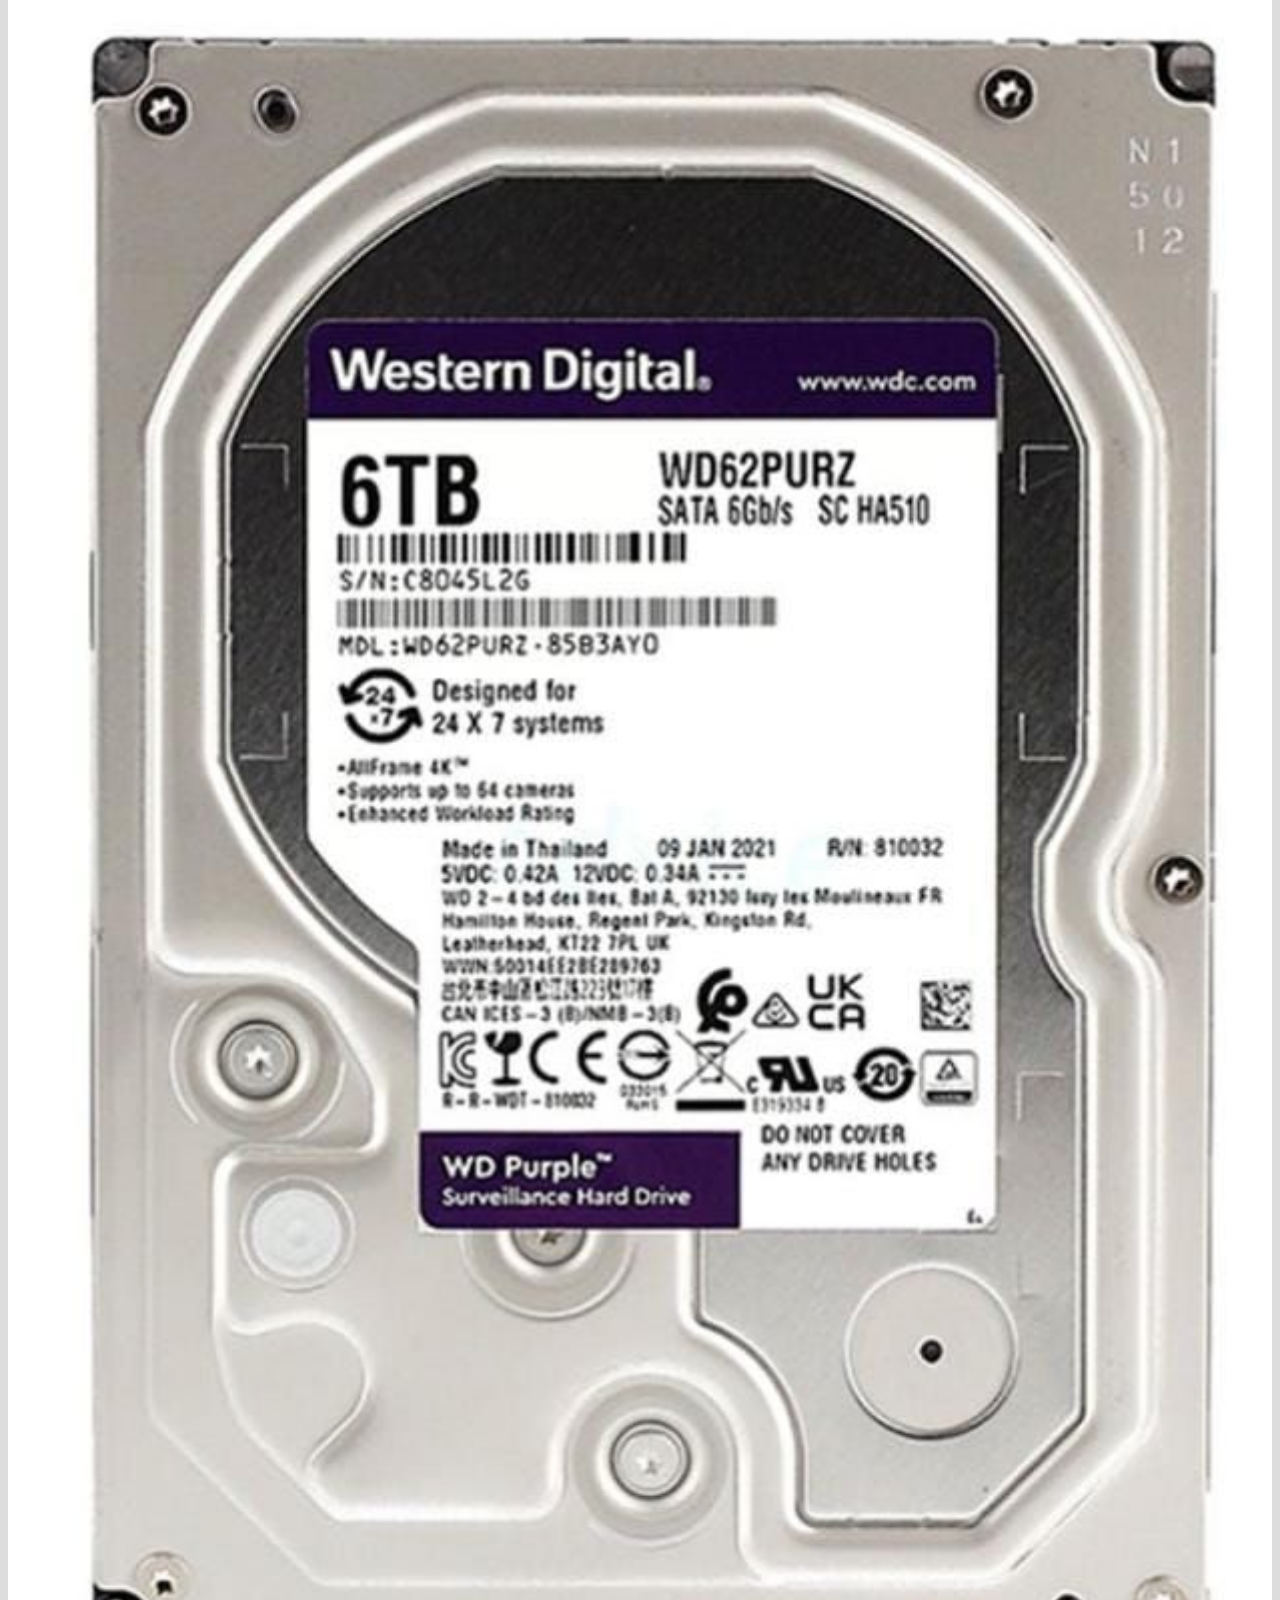
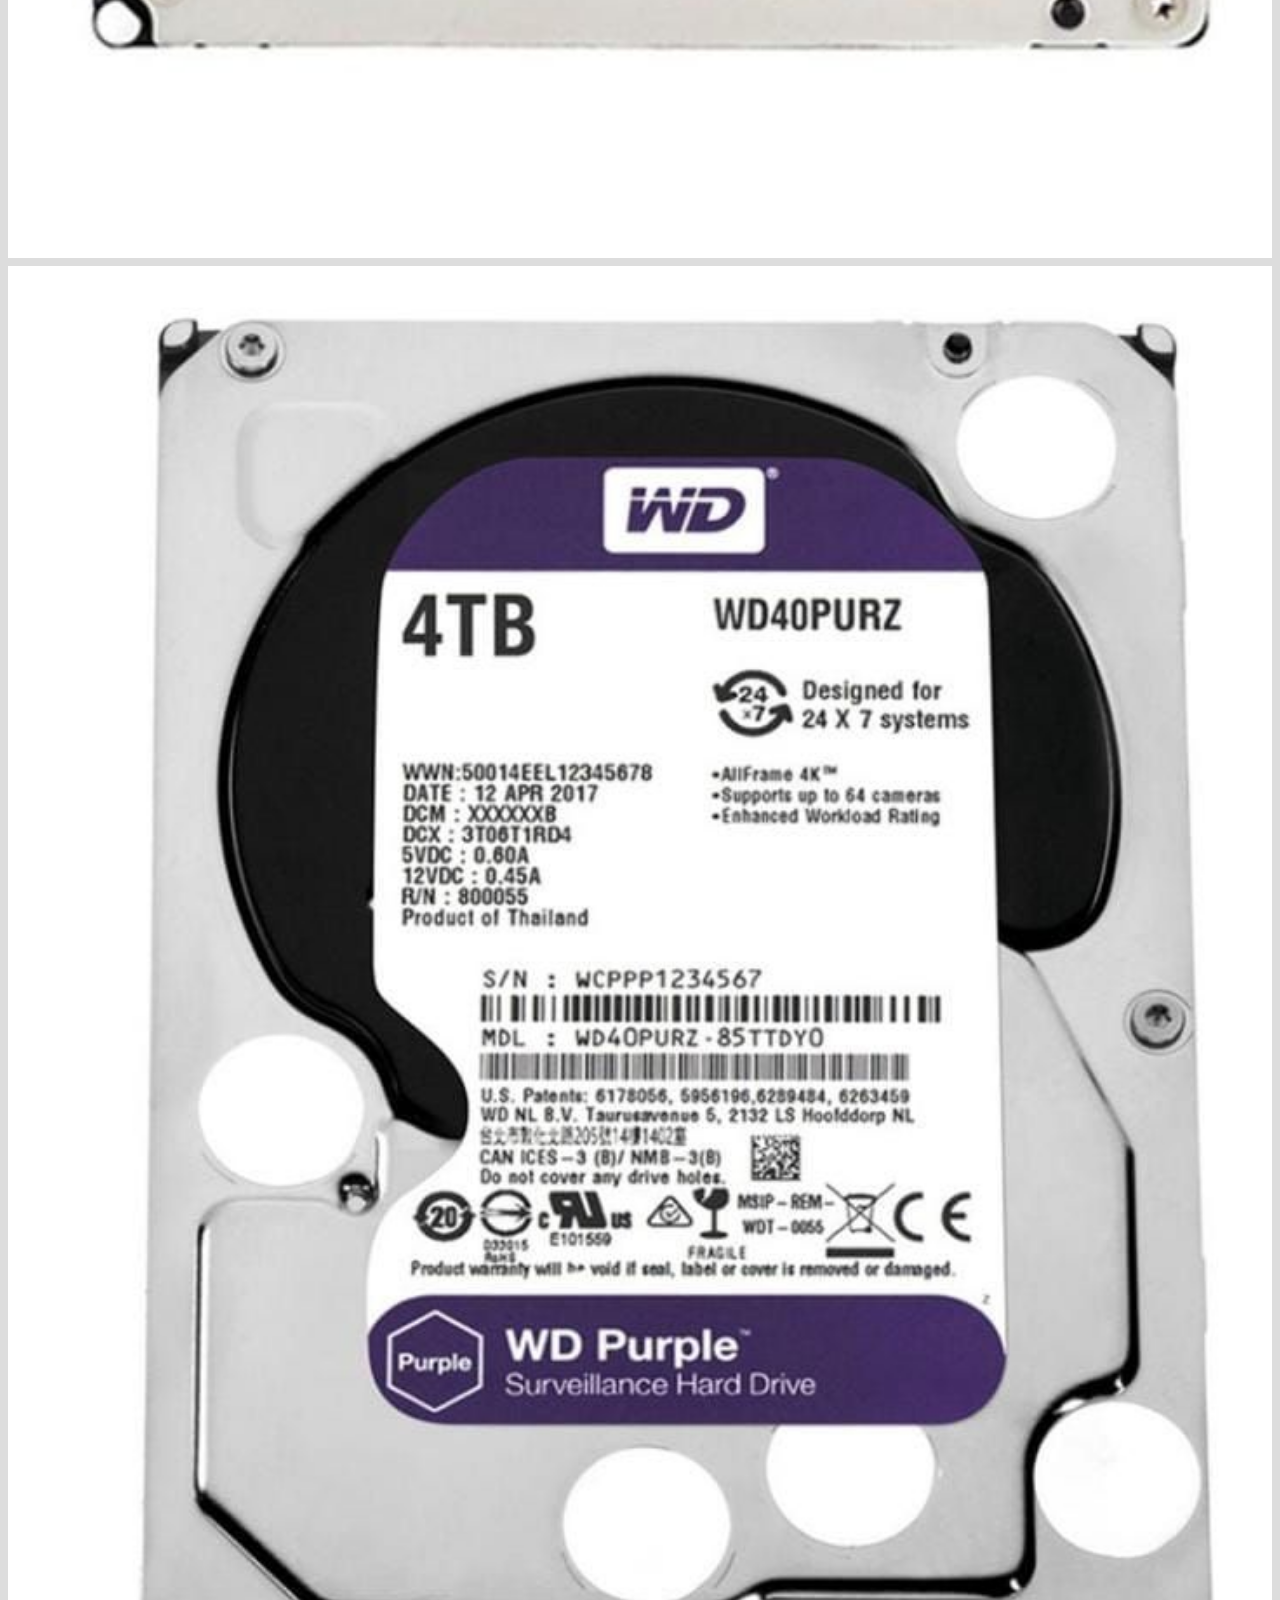
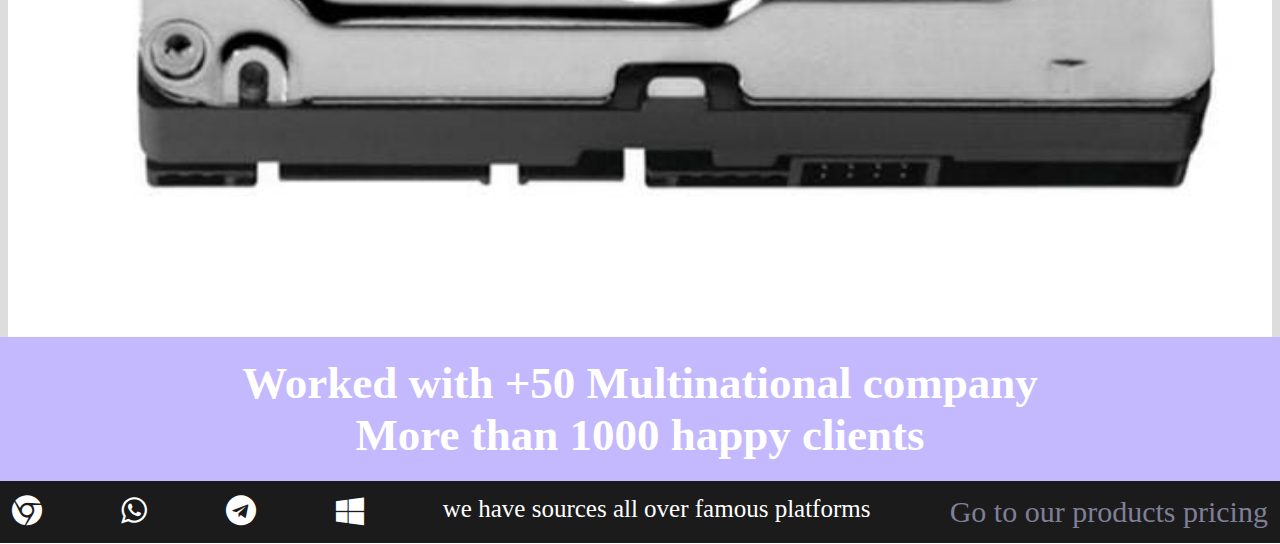
==== commit 74e69c1b: "Update index.html" ====
--- a/index.html
+++ b/index.html
@@ -3,7 +3,7 @@
 <head>
     <meta charset="UTF-8">
     <meta http-equiv="X-UA-Compatible" content="IE=edge">
-    <meta name="viewport" content="width=device-width, initial-scale="1.0">
+    <meta name="viewport" content="width=device-width, initial-scale="0.2">
     <link rel="stylesheet" href="tech.css">
     <link rel="stylesheet" href="https://cdnjs.cloudflare.com/ajax/libs/font-awesome/4.7.0/css/font-awesome.min.css">
     <title>Technowall</title>
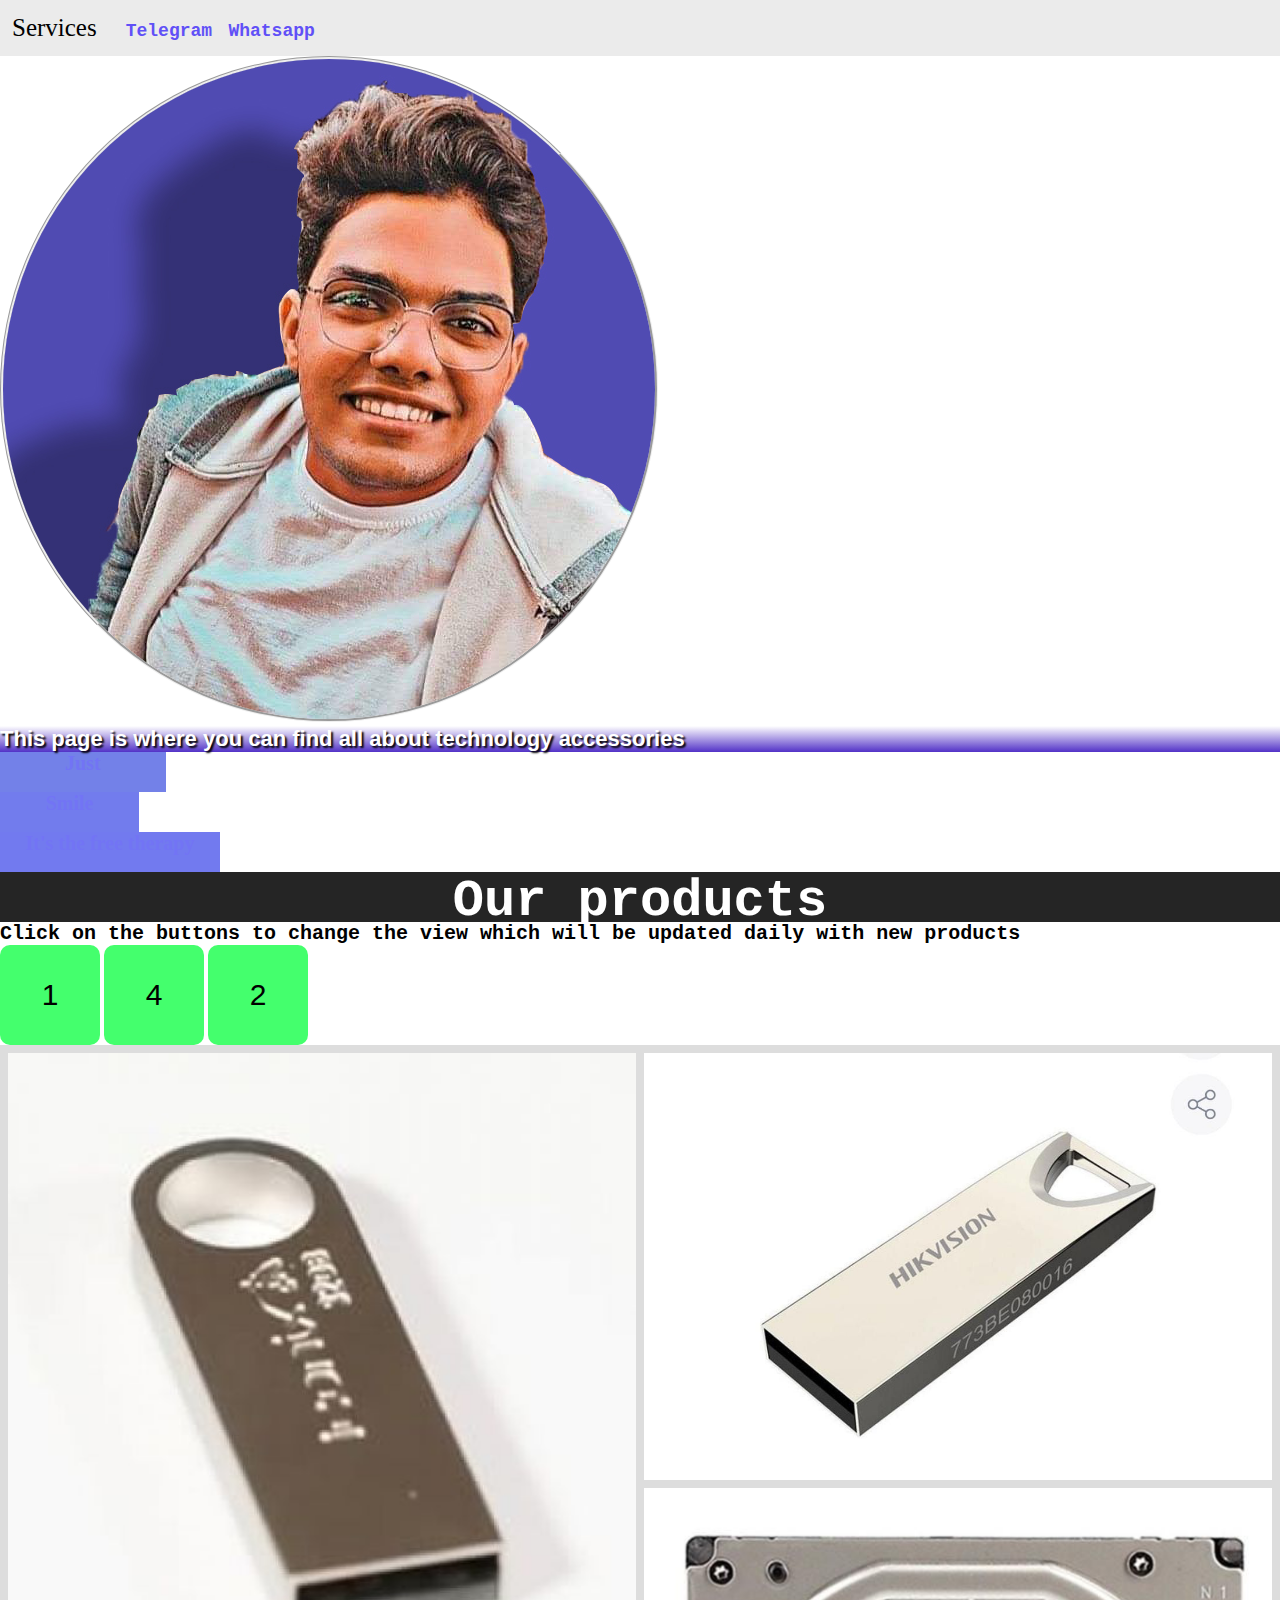
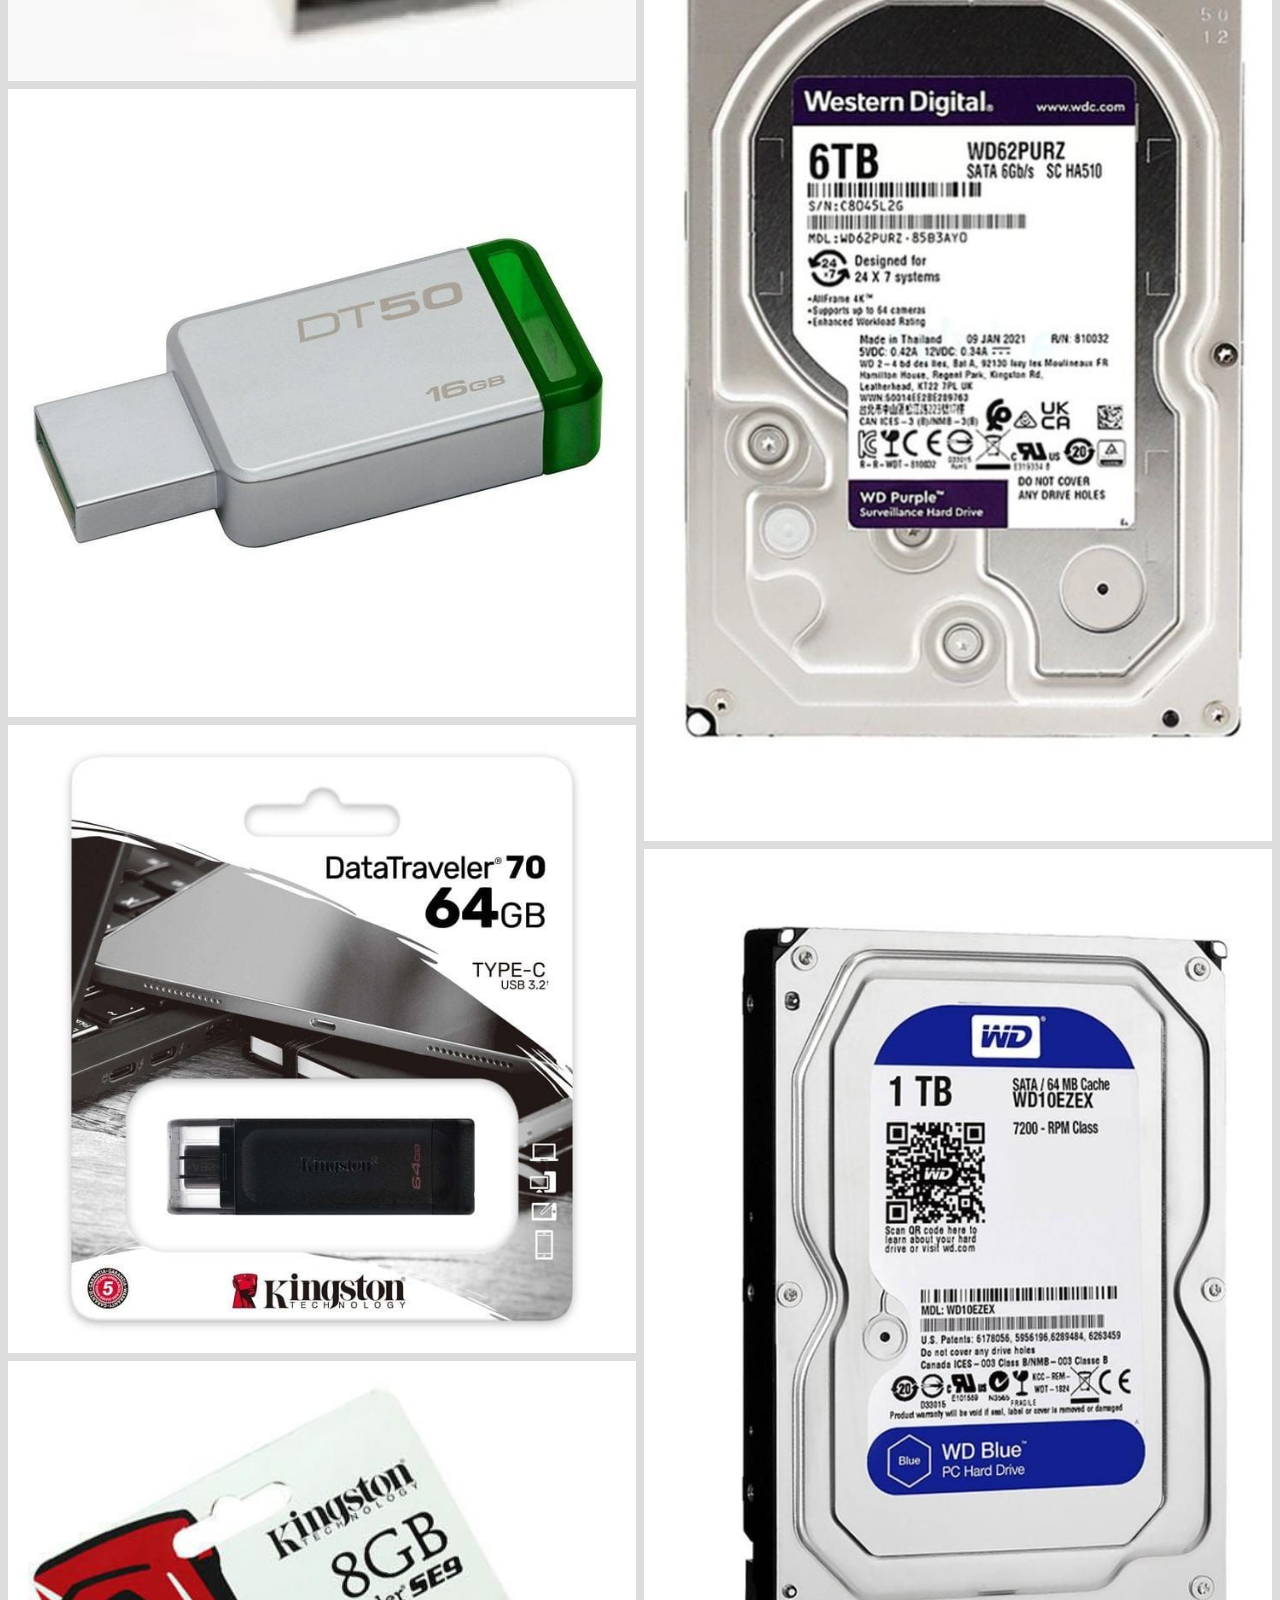
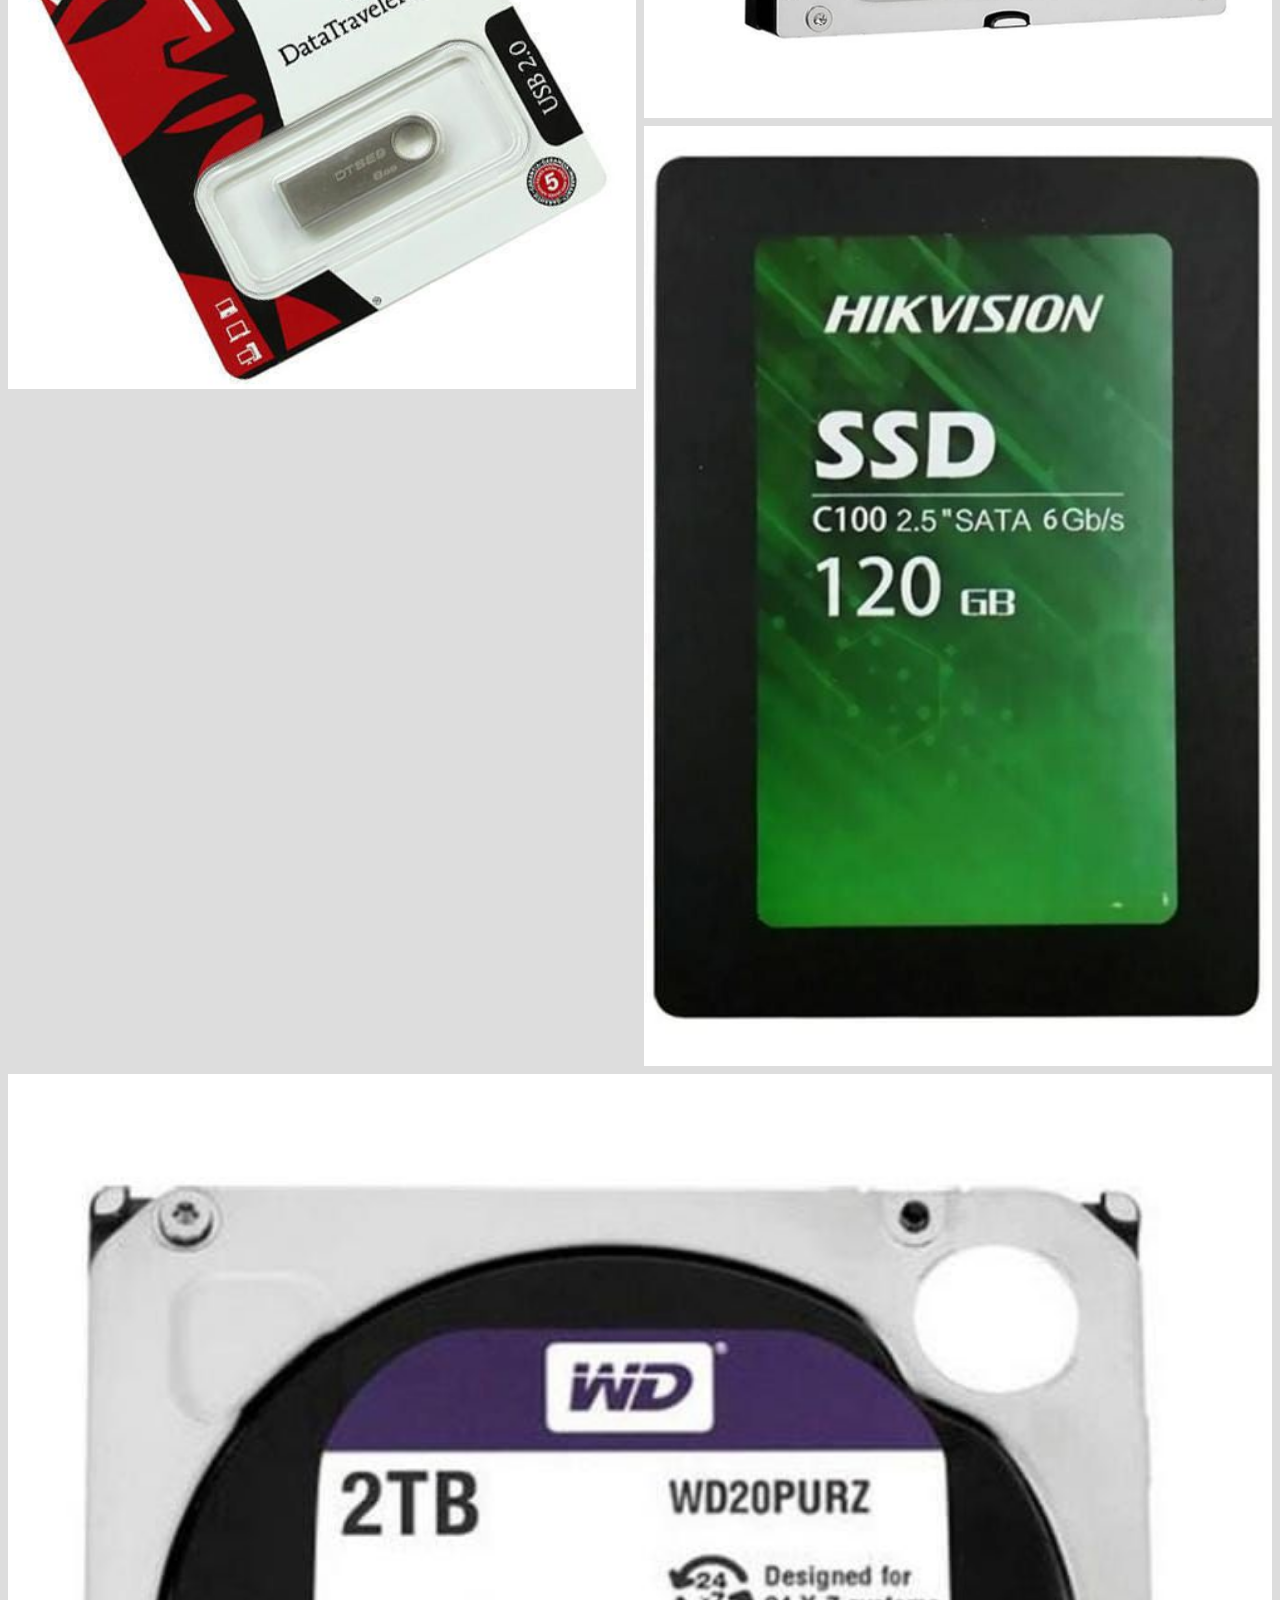
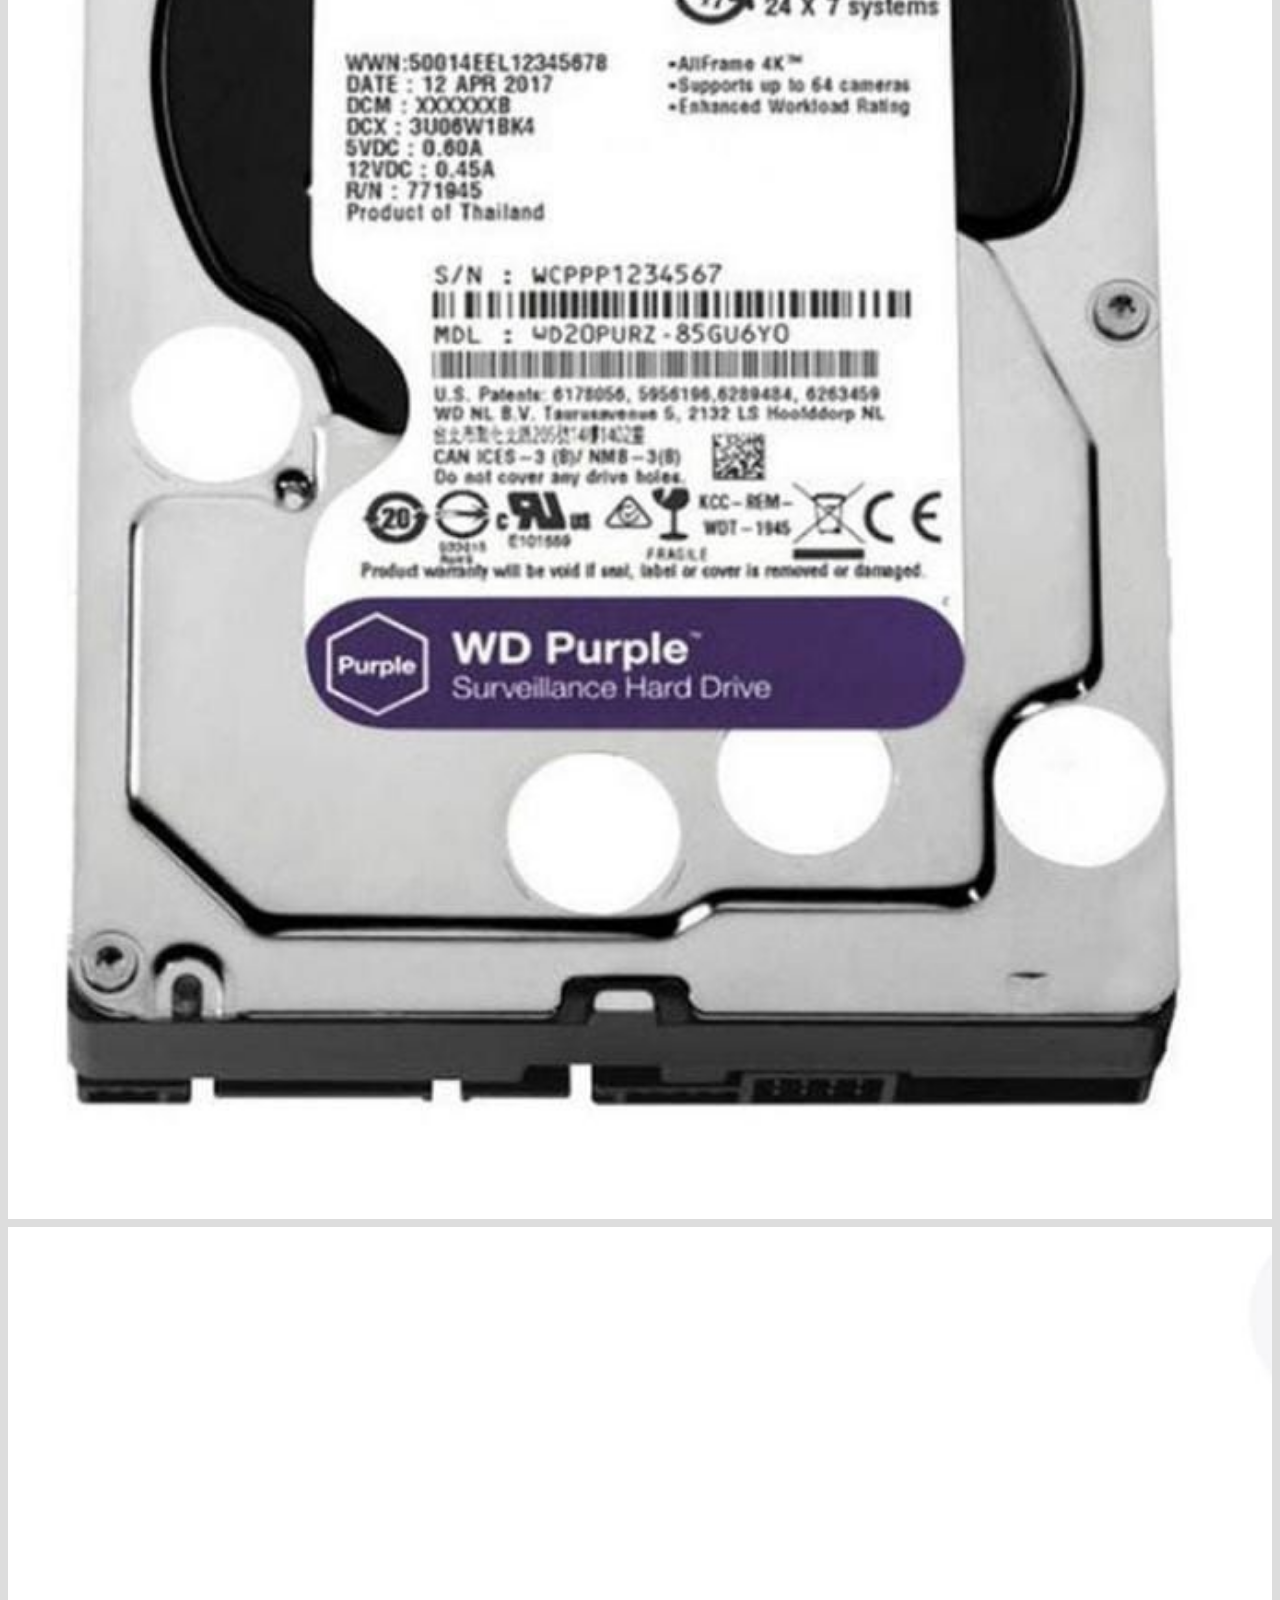
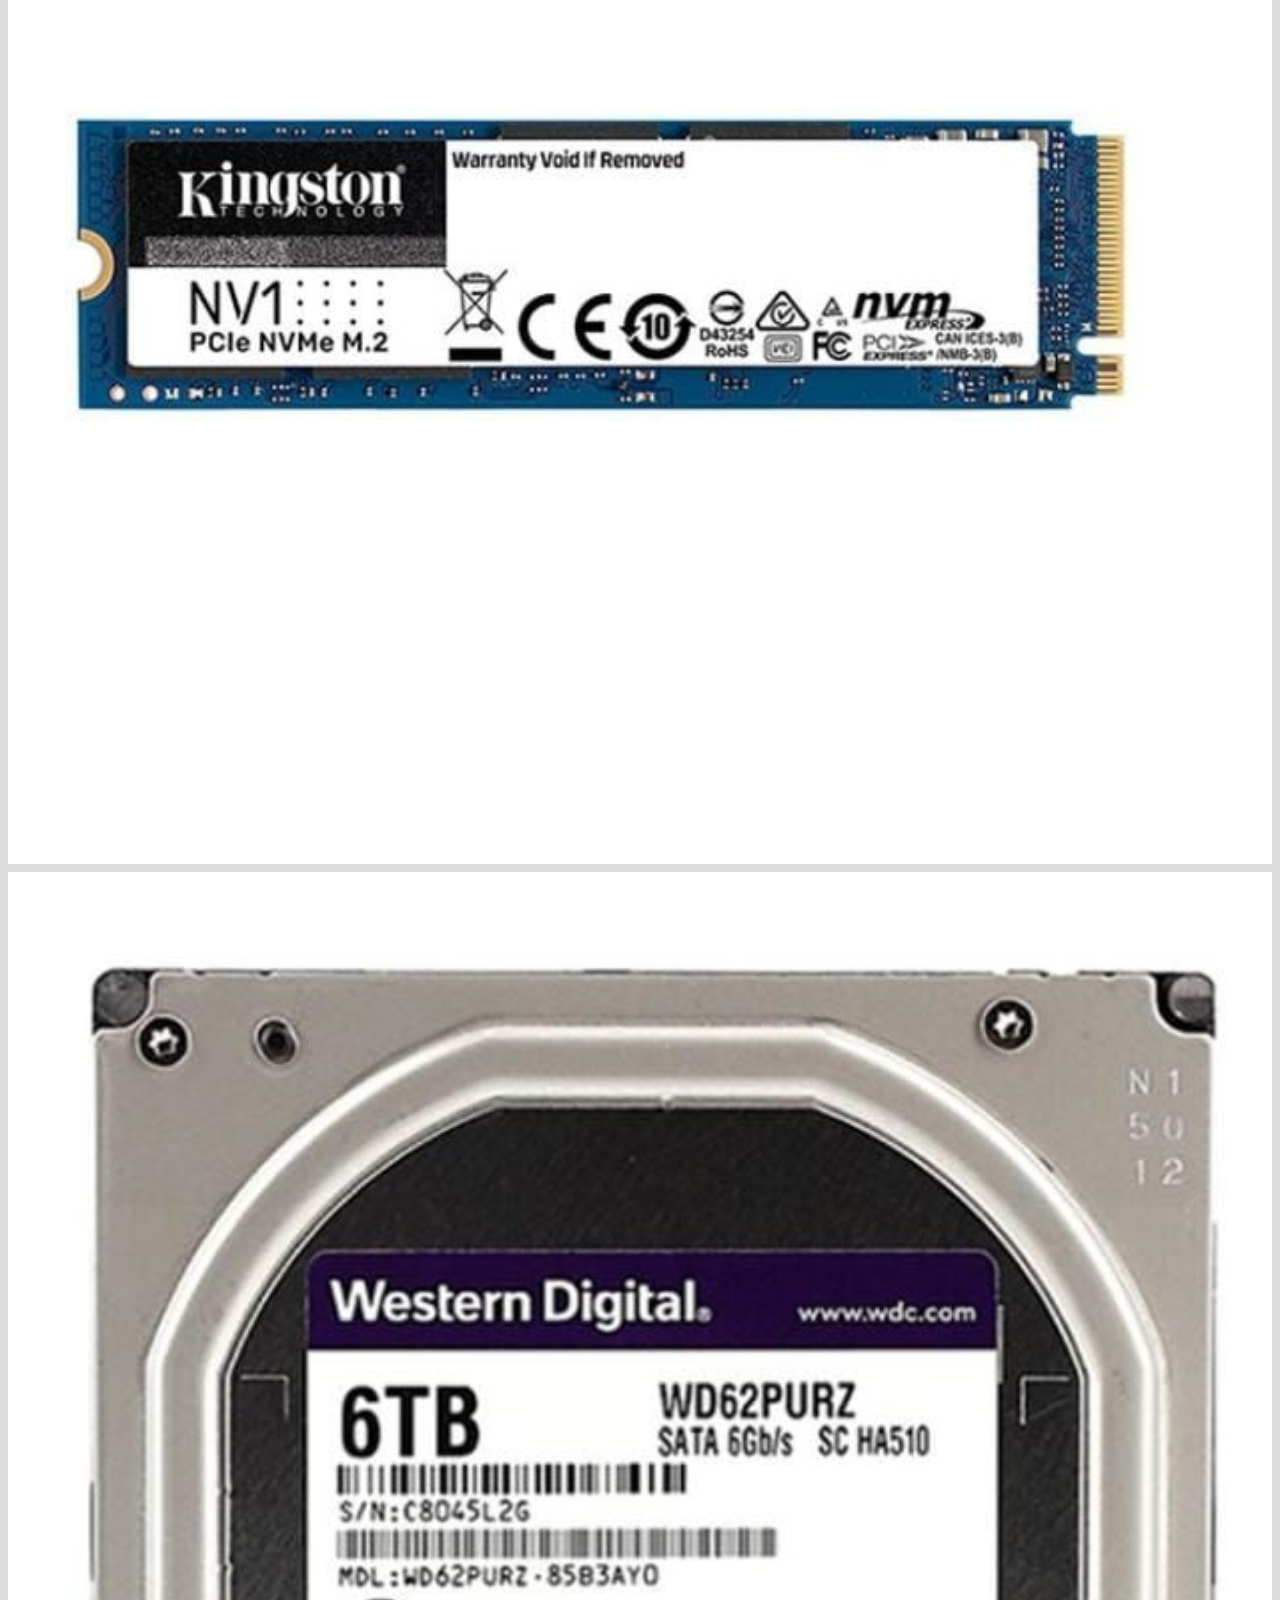
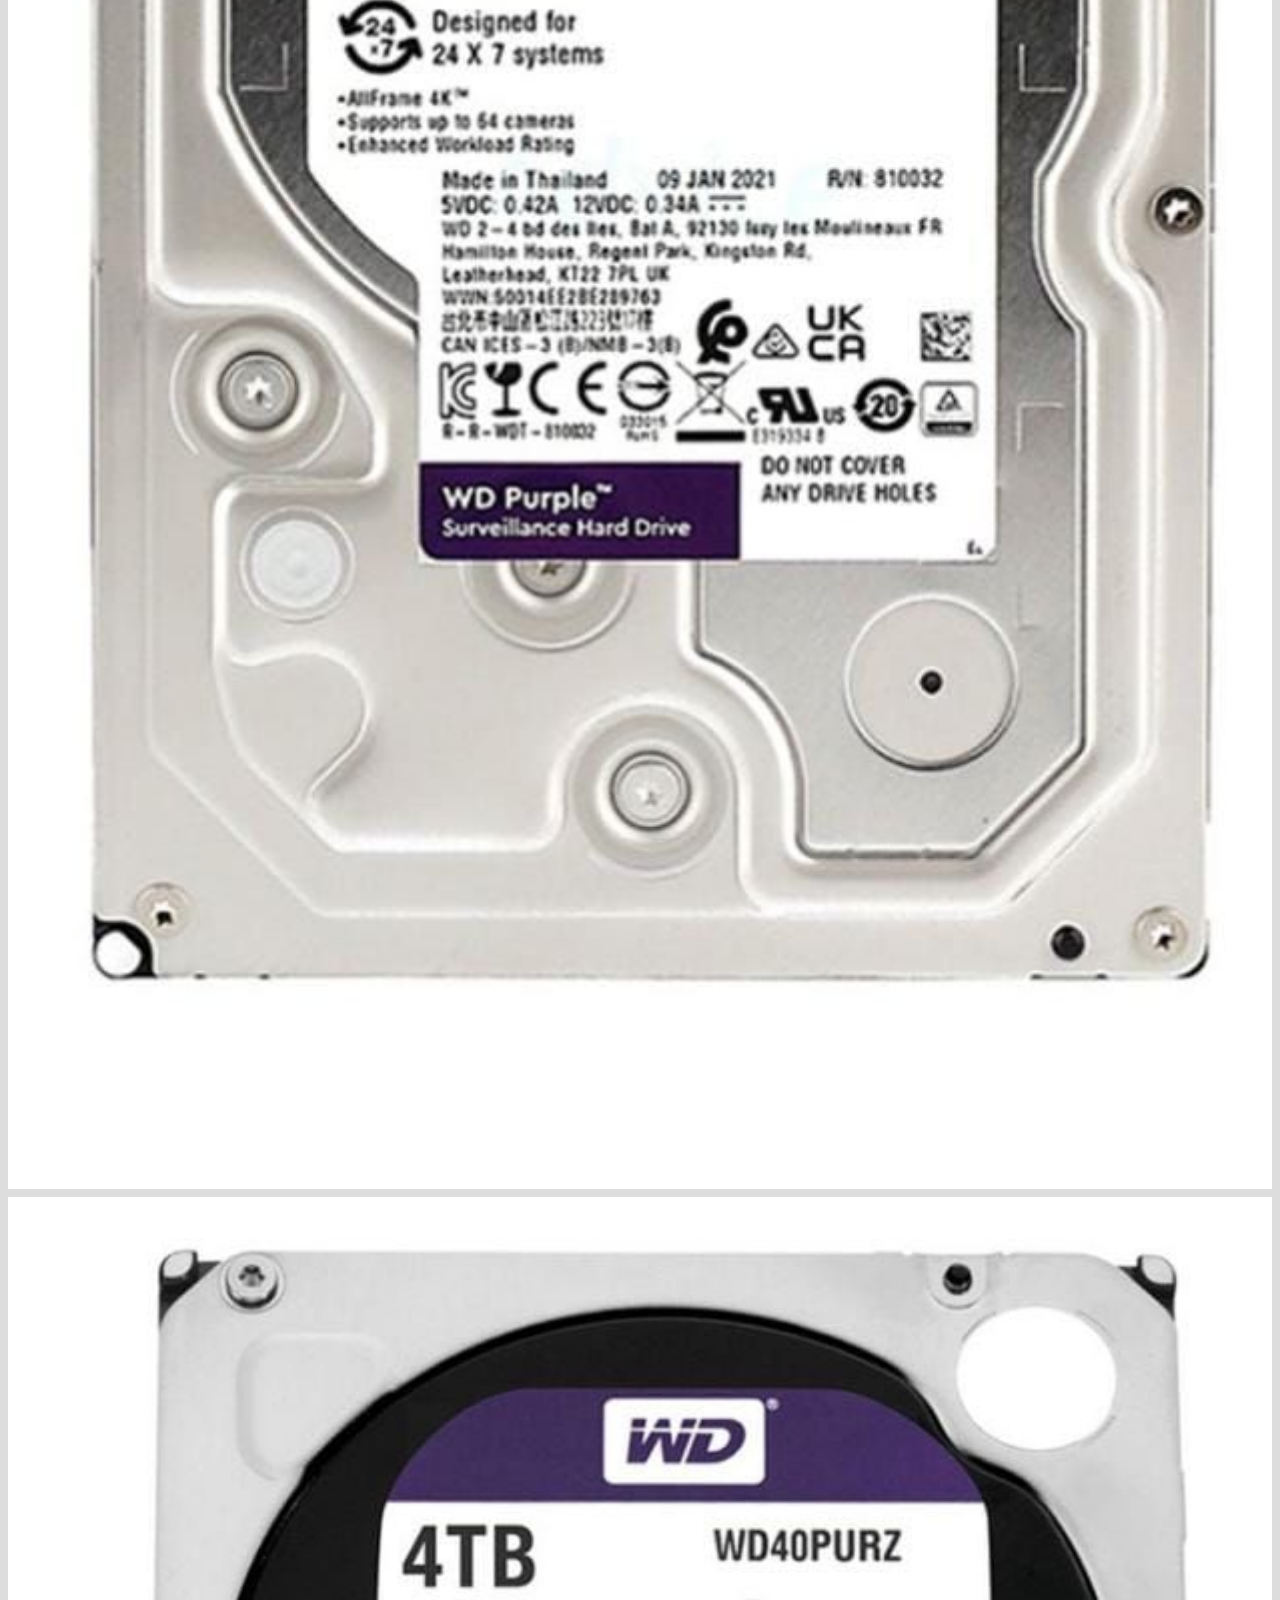
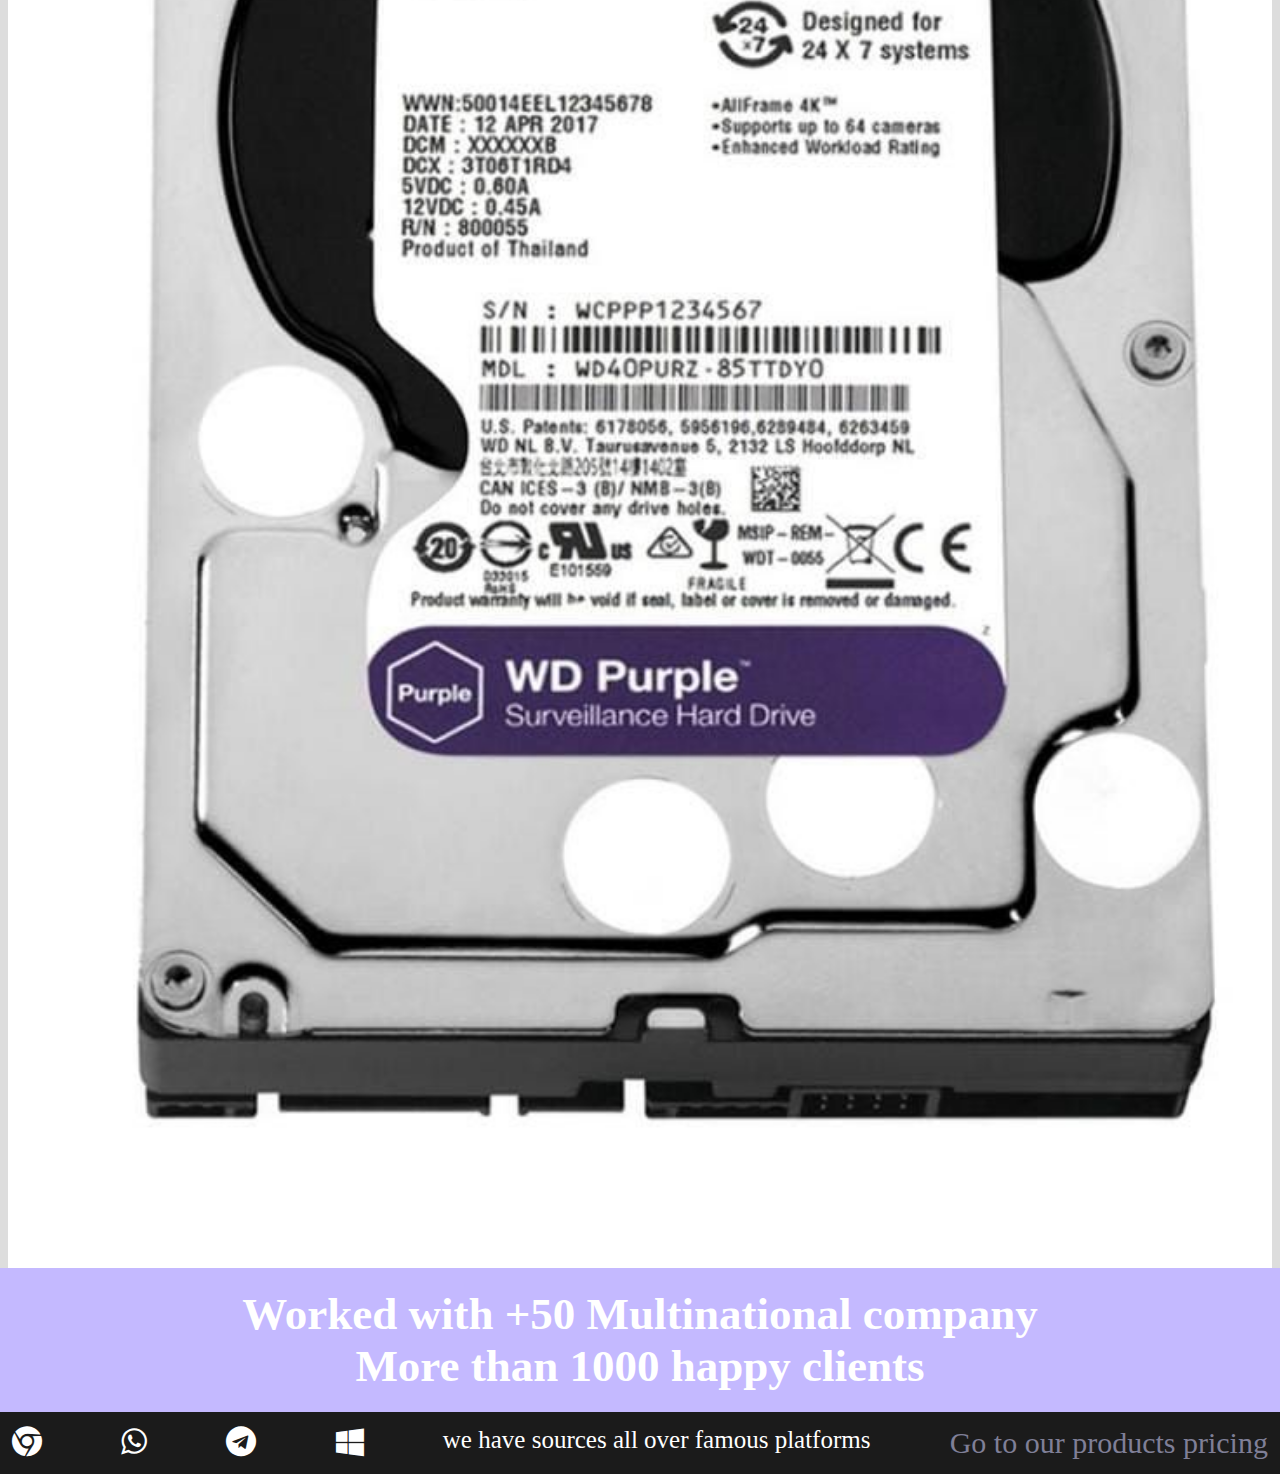
==== commit 0f2cf3e6: "Update index.html" ====
--- a/index.html
+++ b/index.html
@@ -18,8 +18,7 @@
         </div>
       </header>
 
-      <div class="preview">
-          <img class="imged" src="Untitled-1.jpg" height="700px" width="1000px">
+      <div class="pre">
           <img class="imges" src="Hesham2.jpg" >
       </div>
 
--- a/tech.css
+++ b/tech.css
@@ -35,7 +35,7 @@
 .imged {
     border-radius: 2px;
     height: 700px;
-    width: 1200px;
+    width: 800px;
 }
 
 .imges {
@@ -51,7 +51,7 @@
 .mid-content {
     color: white;
     text-shadow: 2px 2px 2px black;
-    font-size: 18px;
+    font-size: 22px;
     font-weight: 800;
     font-family: sans-serif;
     background-image: linear-gradient(white, rgb(82, 50, 199));
@@ -118,37 +118,37 @@
 
     border: none;
     outline: none;
-    height: 70px;
-    width: 70px;
+    height: 100px;
+    width: 100px;
     padding: 10px 16px;
     background-color: rgb(68, 255, 109);
     border-radius: 10px;
     cursor: pointer;
-    font-size: 27px;
+    font-size: 30px;
 }
 
 .btn2 {
     border: none;
     outline: none;
-    height: 70px;
-    width: 70px;
+    height: 100px;
+    width: 100px;
     padding: 10px 16px;
     background-color: rgb(68, 255, 109);
     border-radius: 10px;
     cursor: pointer;
-    font-size: 27px;
+    font-size: 30px;
 }
 
 .btn3 {
     border: none;
     outline: none;
-    height: 70px;
-    width: 70px;
+    height: 100px;
+    width: 100px;
     padding: 10px 16px;
     background-color: rgb(68, 255, 109);
     border-radius: 10px;
     cursor: pointer;
-    font-size: 27px;
+    font-size: 30px;
 }
 
 
